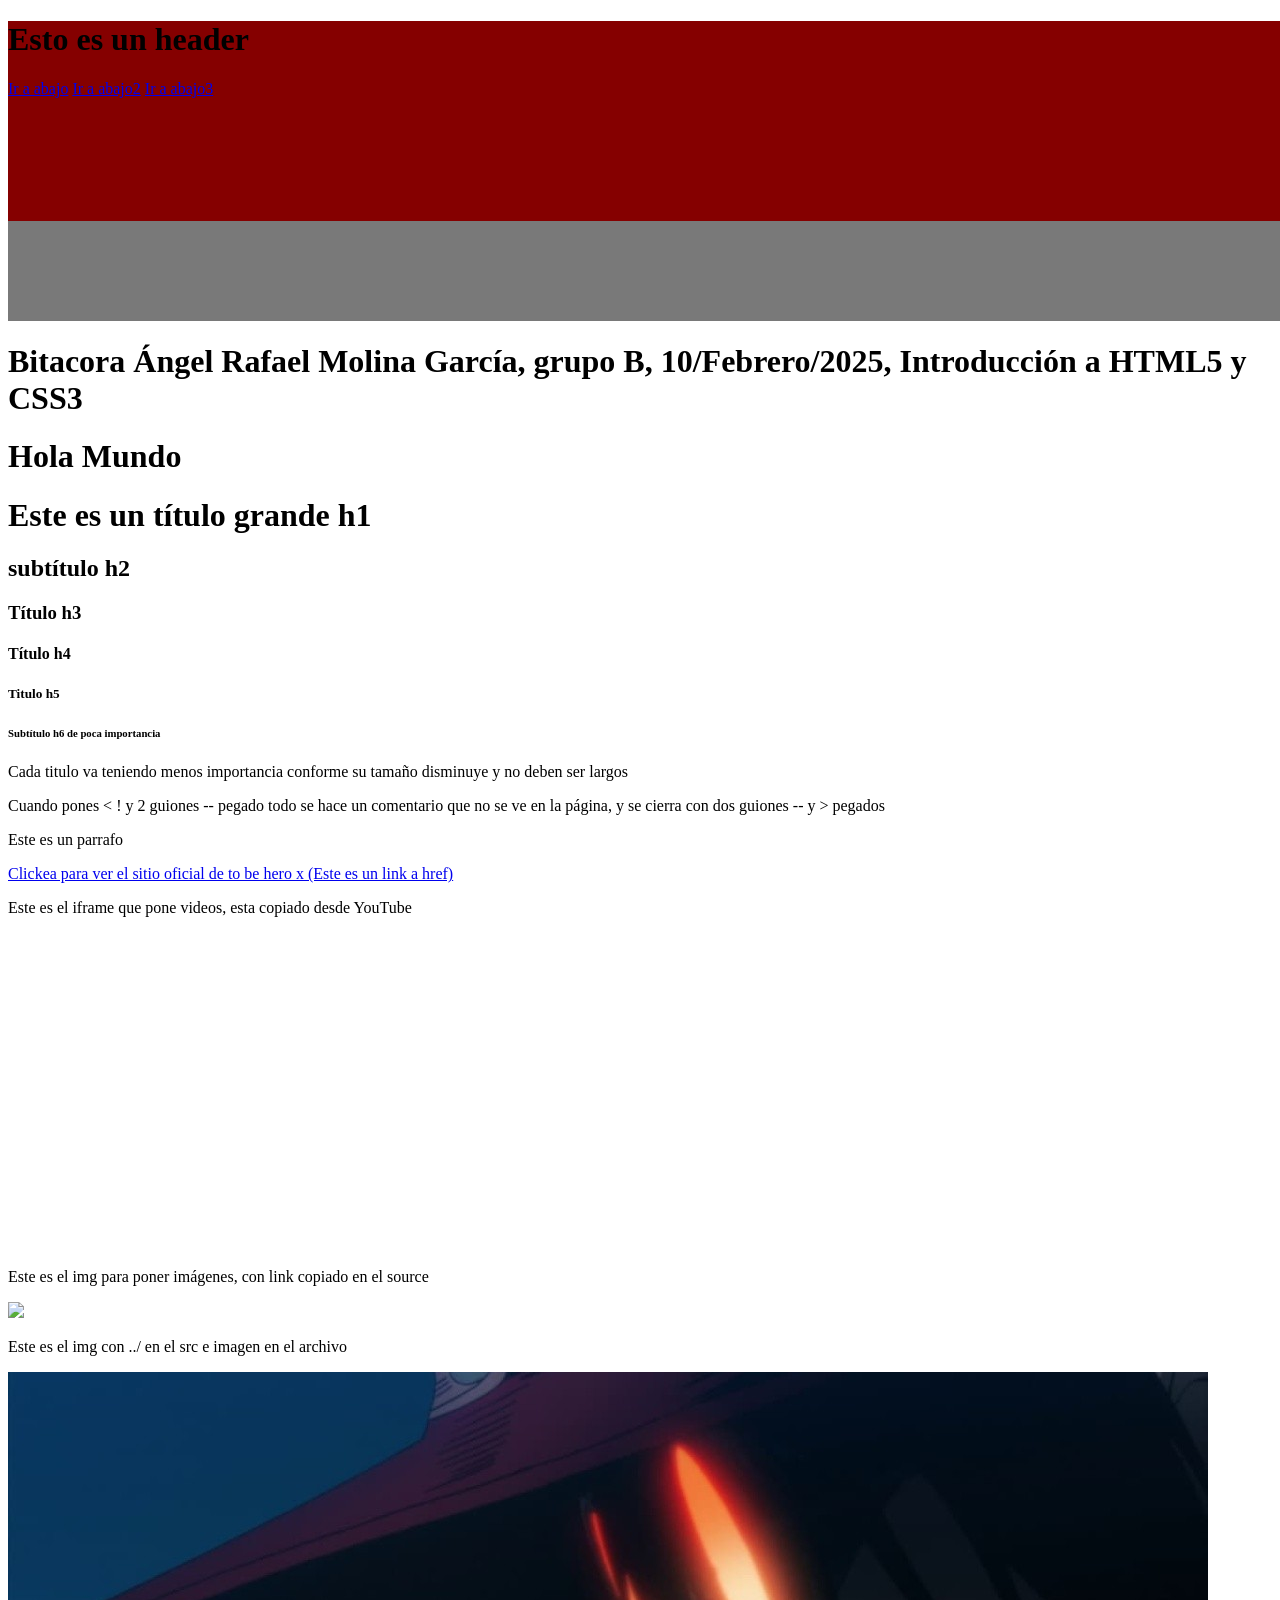
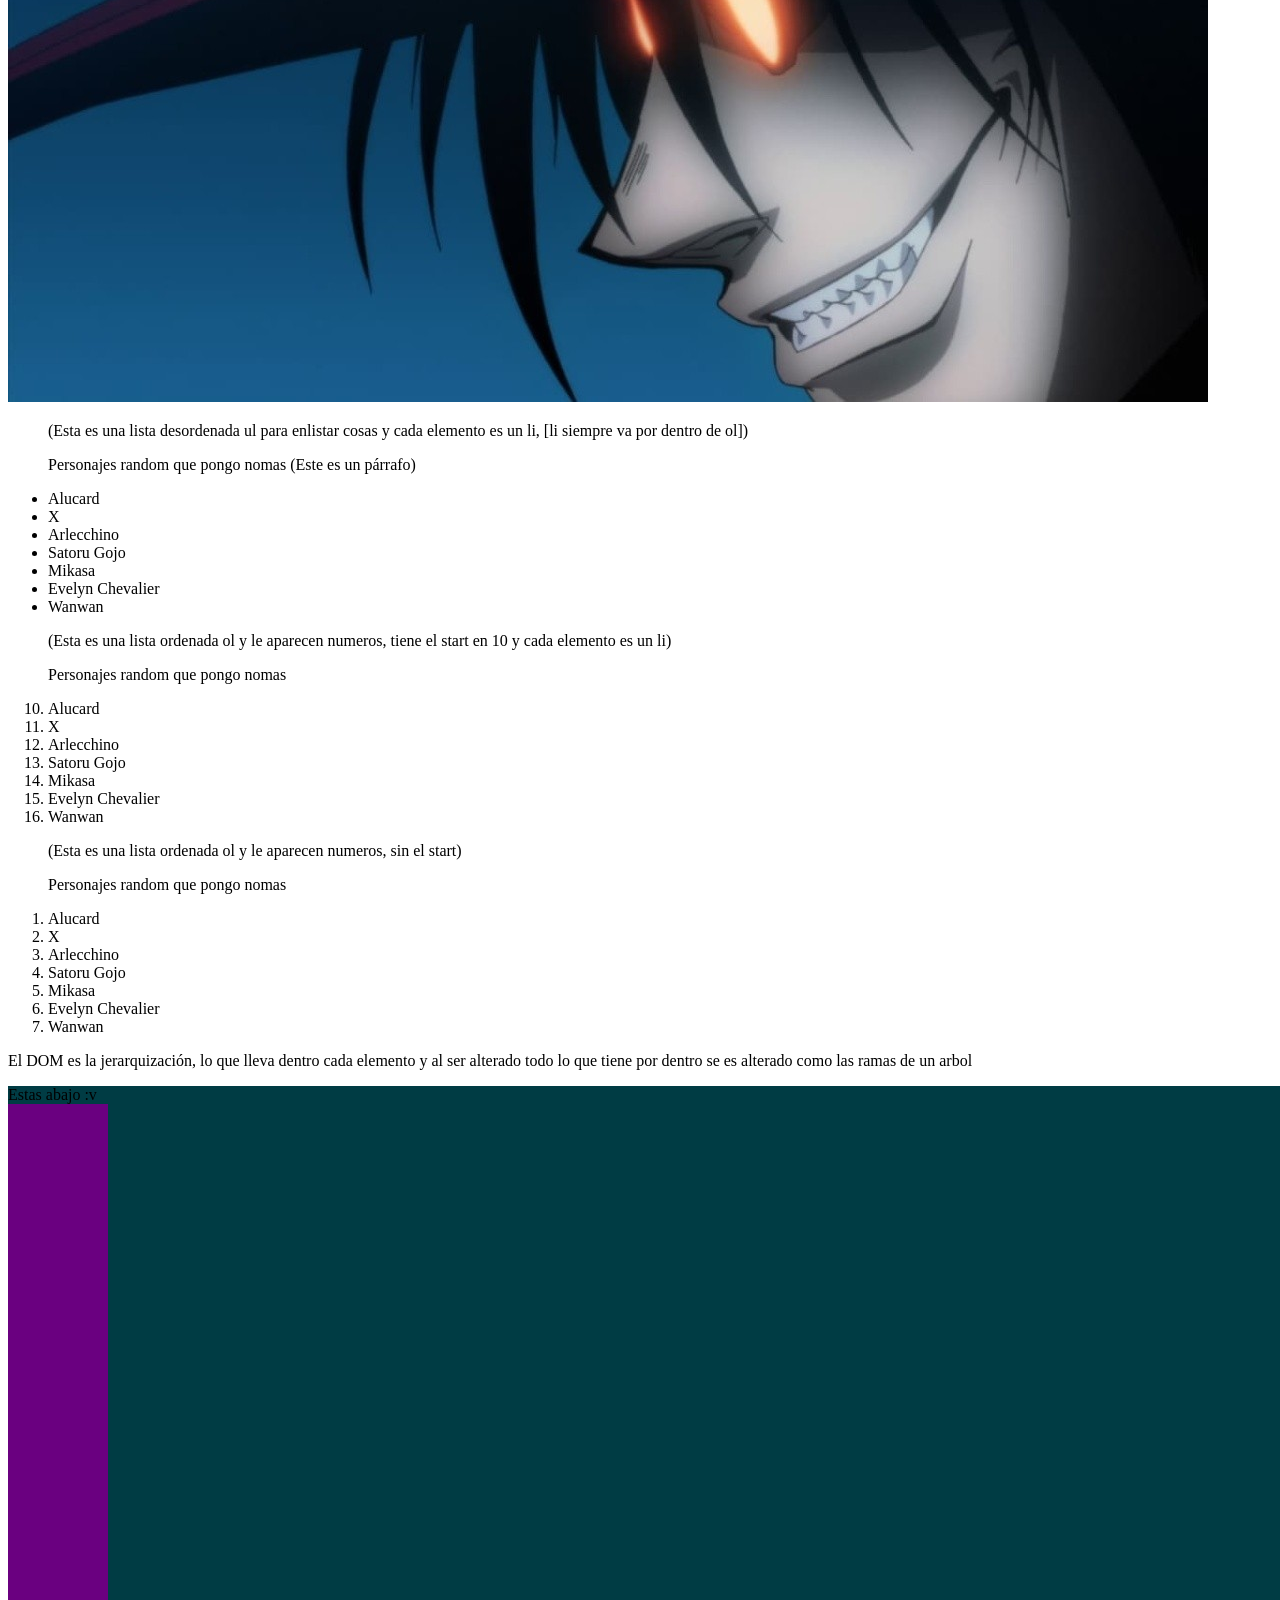
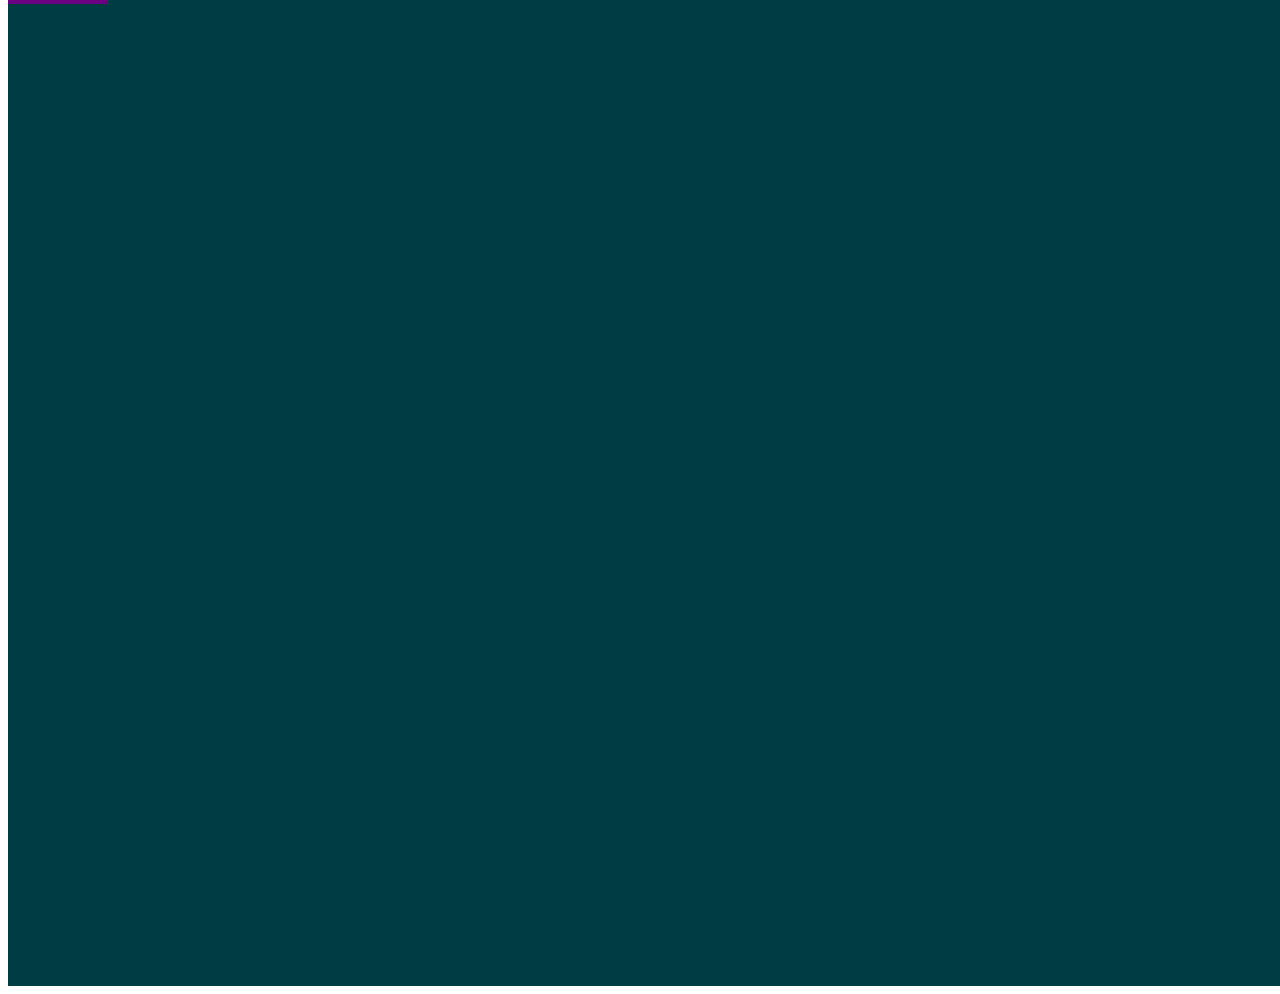
==== index.html @ 6786f983 "Add files via upload" ====
<!--Ángel Rafael Molina García, grupo B, 10/Febrero/2025, Introducción a HTML5 y CSS3-->
<!DOCTYPE html>
<html lang="es">
    <!--Siempre poner el idioma real en el lang para el SEO, "en" es de inglés y "es" es de Español-->
<head>
    <meta charset="UTF-8">
    <meta name="viewport" content="width=device-width, initial-scale=1.0">
    <title>Bitácora de Ángel Molina</title>
    <style>
        header{
            width: 1900px; height: 200px;
            background-color: rgb(133, 0, 0);
        }
        section{
            width: 1900px; height: 100px;
            background-color: rgb(121, 121, 121);
        }
        footer{
            width: 1900px; height: 1500px;
            background-color: rgb(0, 60, 68);
        }
        .hermano{
            width: 100px; height: 100px;
            background-color: rgb(106, 0, 128);
        }
    </style>
</head>
<body>
    <header>
        <h1>Esto es un header</h1>
        <a href="#portada1">Ir a abajo</a>
        <a href="#portada2">Ir a abajo2</a>
        <a href="#portada3">Ir a abajo3</a>
        <!--Siempre el # para llamar al div y que te lleve alli-->
    </header>
    
    <!--Header lo de hasta arriba, como un menu-->
    <section></section>
    <article></article>
    <h1>Bitacora Ángel Rafael Molina García, grupo B, 10/Febrero/2025, Introducción a HTML5 y CSS3</h1>
    <h1>Hola Mundo</h1>
    <h1>Este es un título grande h1</h1>
    <h2>subtítulo h2</h2>
    <h3>Título h3</h3>
    <h4>Título h4</h4>
    <h5>Titulo h5</h5>
    <h6>Subtítulo h6 de poca importancia</h6>
    <!--Cada titulo va teniendo menos importancia conforme su tamaño disminuye-->
    <p>Cada titulo va teniendo menos importancia conforme su tamaño disminuye y no deben ser largos</p>
    <p>Cuando pones < ! y 2 guiones -- pegado todo se hace un comentario que no se ve en la página, y se cierra con dos guiones -- y > pegados</p>
    <p>Este es un parrafo</p>
    <a href="https://tbhx.net/en/">Clickea para ver el sitio oficial de to be hero x (Este es un link a href)</a>
    <p>Este es el iframe que pone videos, esta copiado desde YouTube</p>
    <iframe width="560" height="315" src="https://www.youtube.com/embed/meQ-mCz0grY?si=AOb7Y0w6Y9oLa7ah" title="YouTube video player" frameborder="0" allow="accelerometer; autoplay; clipboard-write; encrypted-media; gyroscope; picture-in-picture; web-share" referrerpolicy="strict-origin-when-cross-origin" allowfullscreen></iframe>
    <p>Este es el img para poner imágenes, con link copiado en el source</p>
    <img src="https://i.blogs.es/ce436a/sakamoto-days/500_333.jpeg">
    <p>Este es el img con ../ en el src e imagen en el archivo</p>
    <img src="img/hellsing-datos-que-quizas-no-conocias-de-la-franquicia.jpg">

    <ul>(Esta es una lista desordenada ul para enlistar cosas y cada elemento es un li, [li siempre va por dentro de ol])
        <p>Personajes random que pongo nomas (Este es un párrafo)</p>
        <li>Alucard</li>
        <li>X</li>
        <li>Arlecchino</li>
        <li>Satoru Gojo</li>
        <li>Mikasa</li>
        <li>Evelyn Chevalier</li>
        <li>Wanwan</li> 
    </ul>
    <ol start="10">(Esta es una lista ordenada ol y le aparecen numeros, tiene el start en 10 y cada elemento es un li)
        <p>Personajes random que pongo nomas</p>
        <li>Alucard</li>
        <li>X</li>
        <li>Arlecchino</li>
        <li>Satoru Gojo</li>
        <li>Mikasa</li>
        <li>Evelyn Chevalier</li>
        <li>Wanwan</li> 
    </ol> <!--[DOM] li siempre va por dentro de ul o de ol-->
    <ol>(Esta es una lista ordenada ol y le aparecen numeros, sin el start)
        <p>Personajes random que pongo nomas</p>
        <li>Alucard</li>
        <li>X</li>
        <li>Arlecchino</li>
        <li>Satoru Gojo</li>
        <li>Mikasa</li>
        <li>Evelyn Chevalier</li>
        <li>Wanwan</li> 
    </ol>
    <p>El DOM es la jerarquización, lo que lleva dentro cada elemento y al ser alterado todo lo que tiene por dentro se es alterado como las ramas de un arbol</p>
    <footer>
         <div id="portada"> Estas abajo :v</div>
         <!--Con el id sirve para diferenciarlo, con sus propias caracteristicas-->
         <div class="hermano" id="portada1"></div>
         <div class="hermano" id="portada2"></div>
         <div class="hermano" id="portada3"></div>
         <div class="hermano"></div>
         <div class="hermano"></div>
        <!--div con class es por si se va a repetir varias veces con las mismas caracteristicas-->
        <!--Div siempre va debtro de otro, se penaliza por el SEO si no-->
    </footer>
</body>
</html>
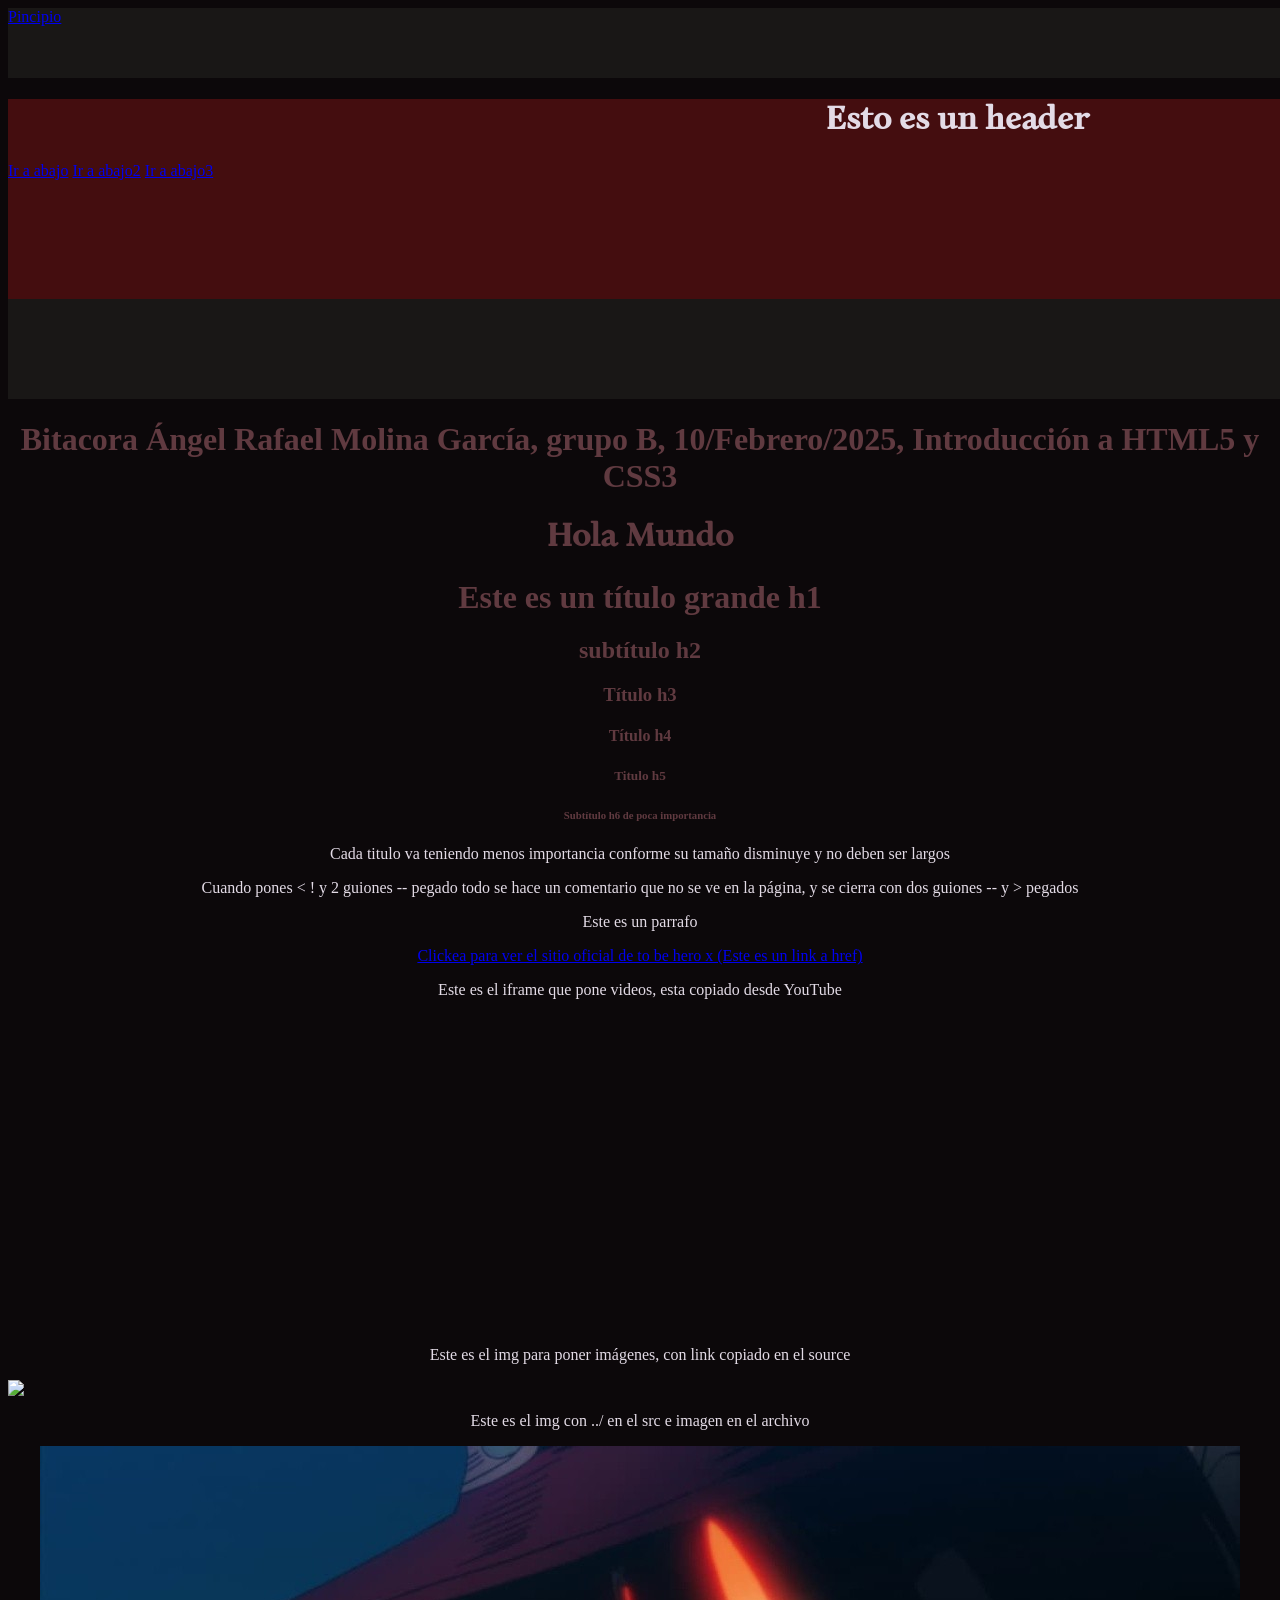
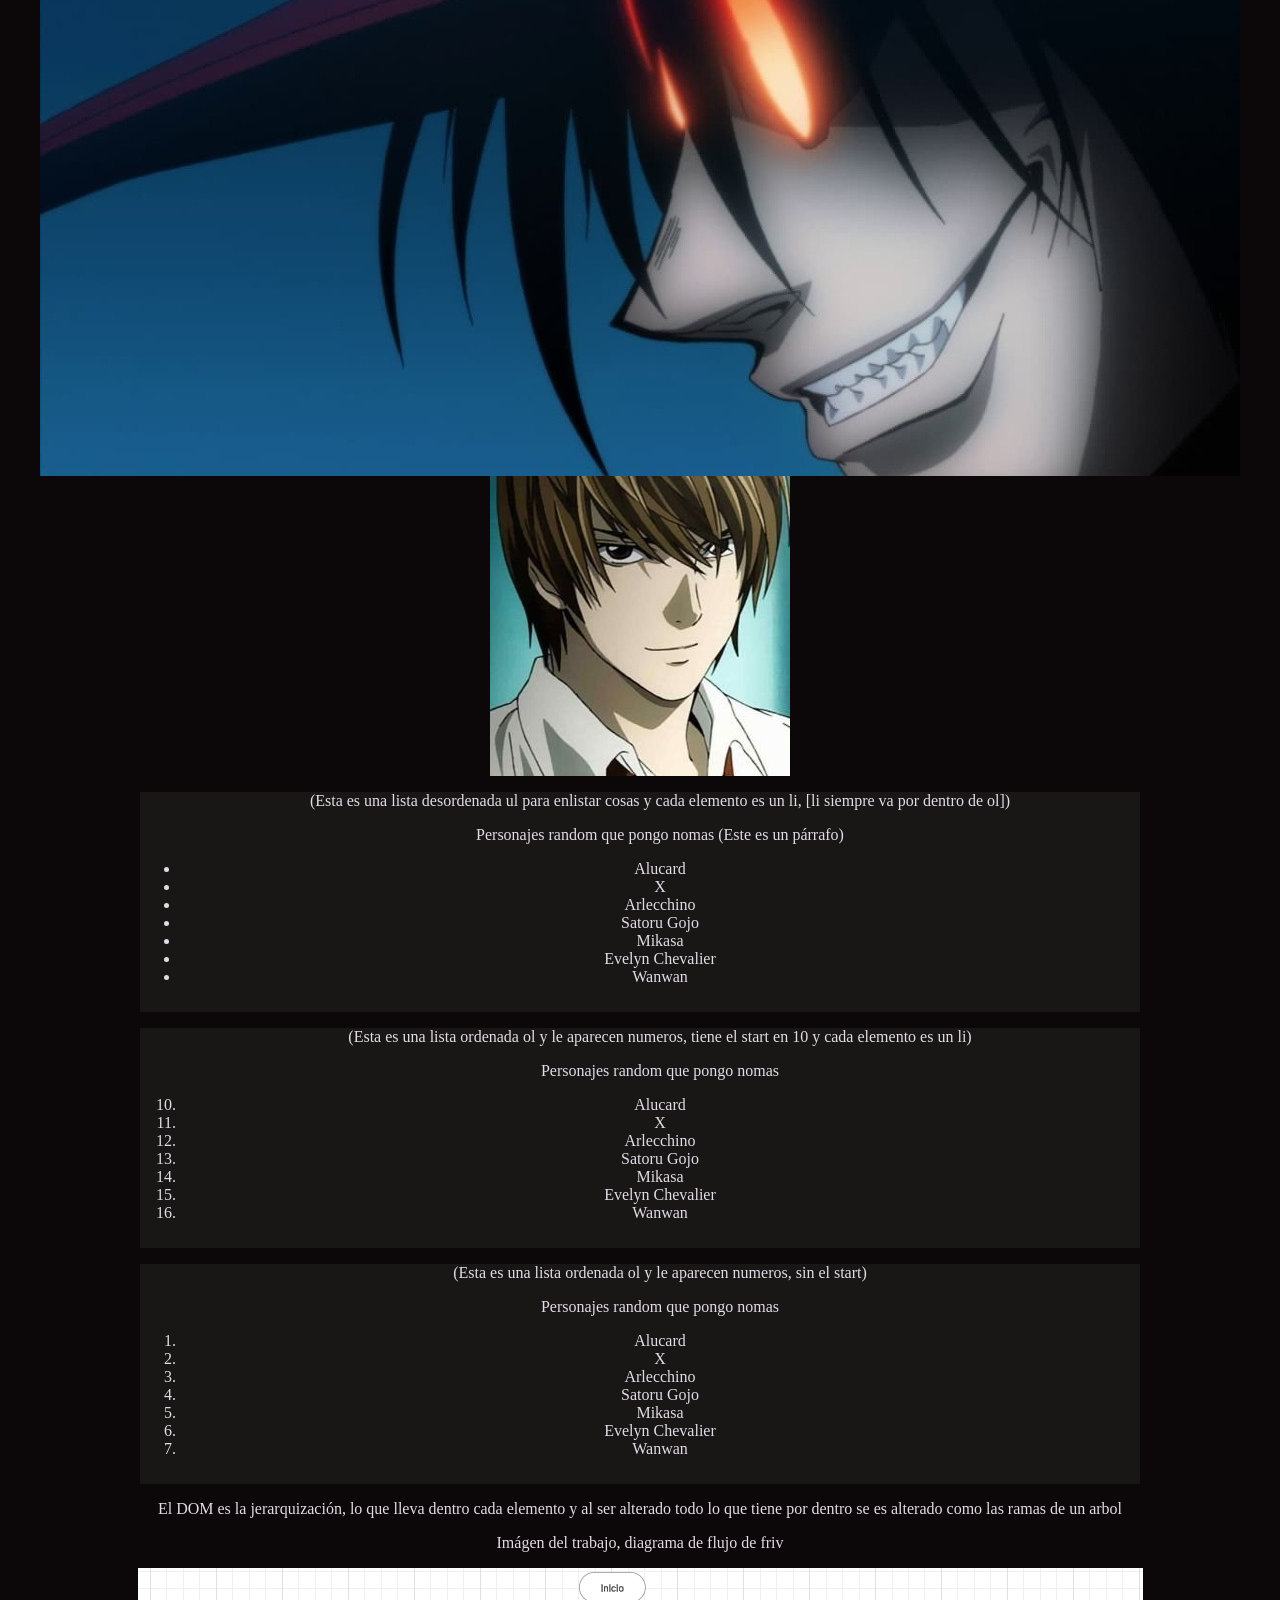
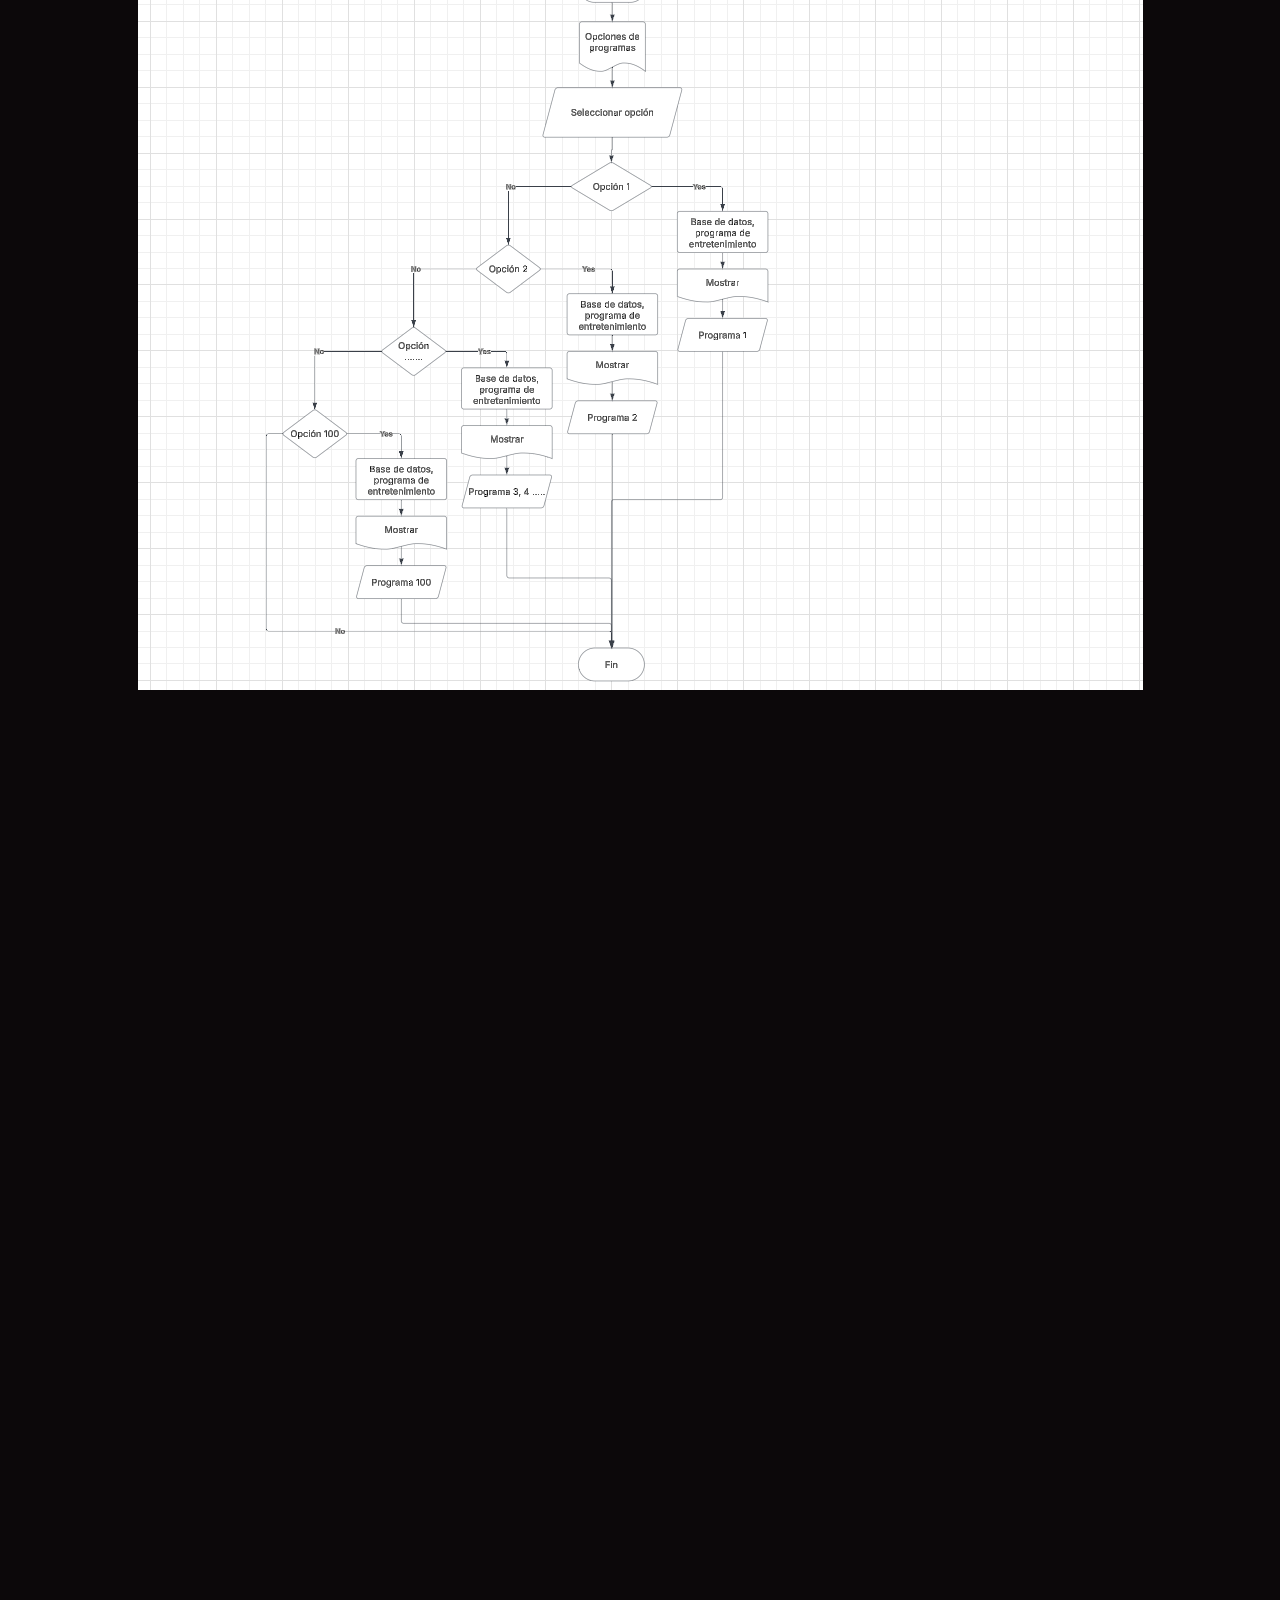
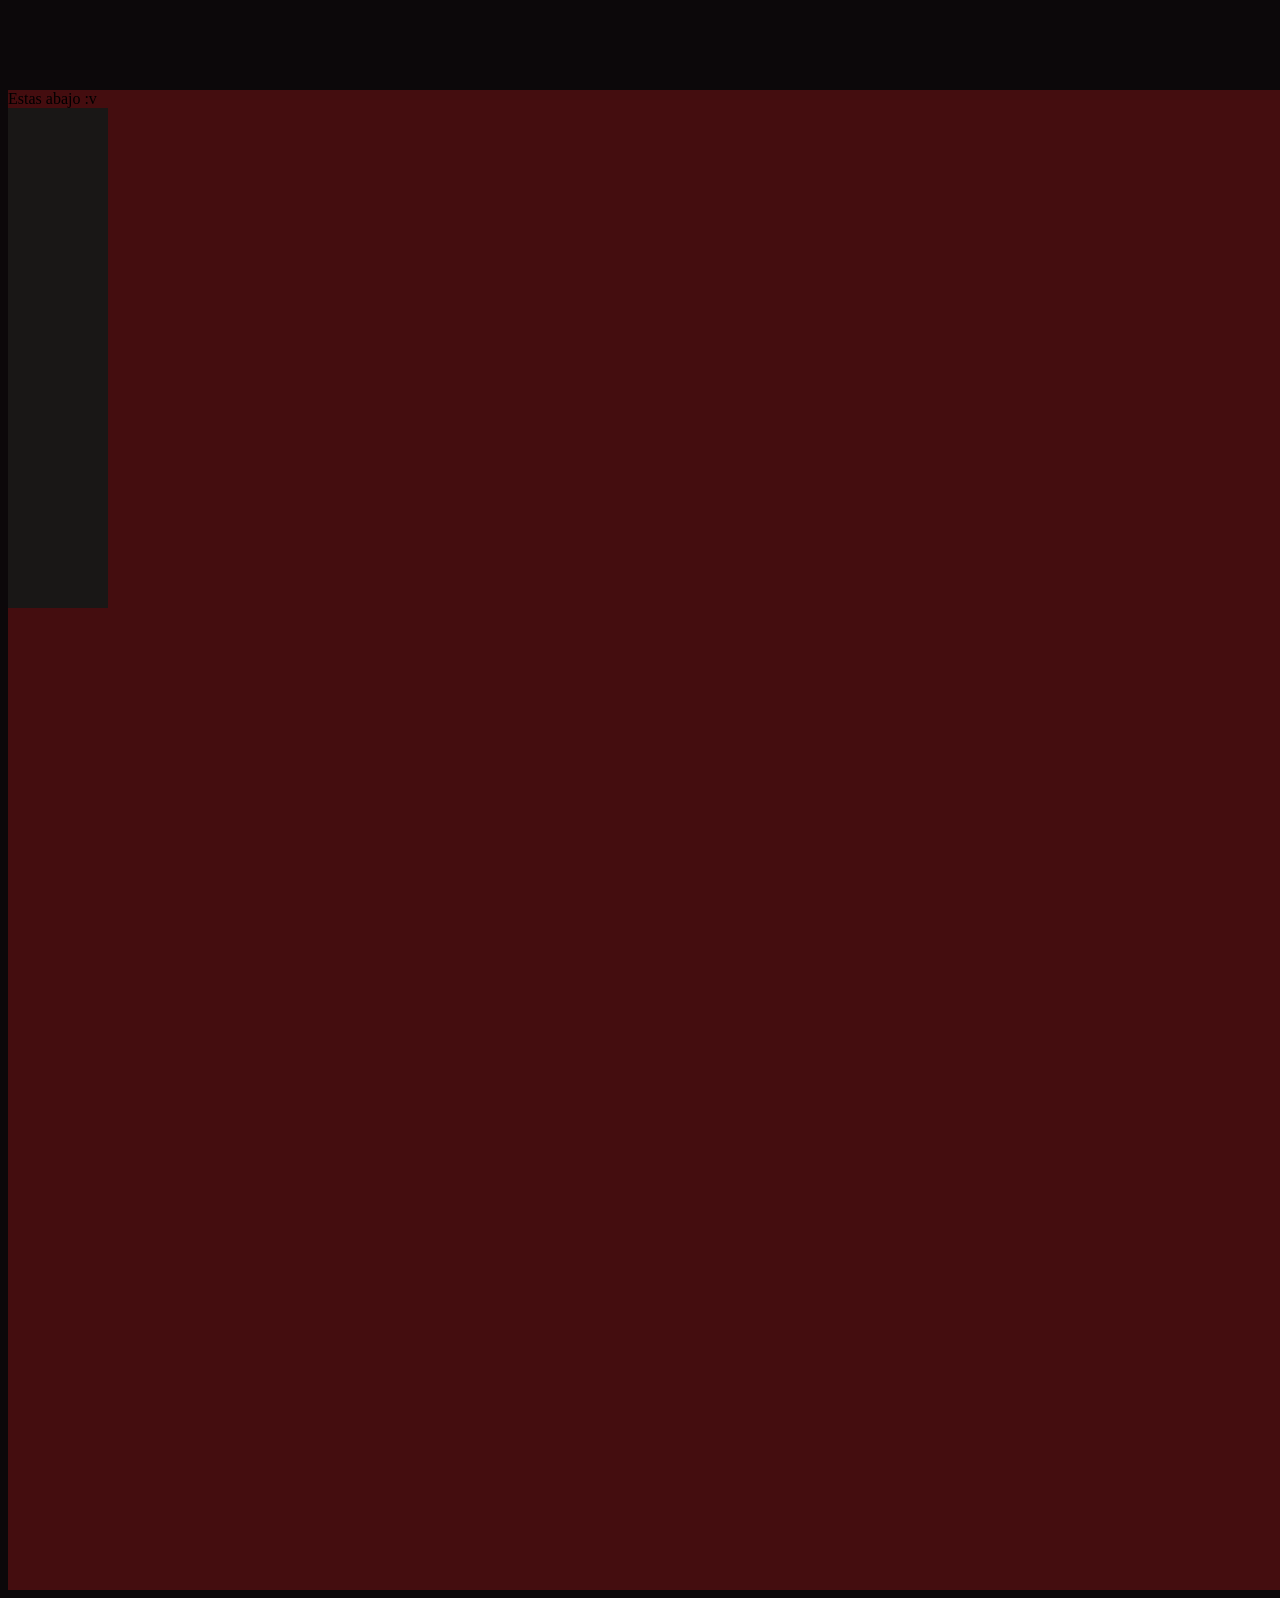
==== commit 40d4da2b: "Add files via upload" ====
--- a/index.html
+++ b/index.html
@@ -7,27 +7,120 @@
     <meta name="viewport" content="width=device-width, initial-scale=1.0">
     <title>Bitácora de Ángel Molina</title>
     <style>
+        @import url('https://fonts.googleapis.com/css2?family=Monomakh&display=swap');
         header{
             width: 1900px; height: 200px;
-            background-color: rgb(133, 0, 0);
+            background-color: #440D0F;
+        }
+        body {
+            background-color: #0C080A;
         }
         section{
             width: 1900px; height: 100px;
-            background-color: rgb(121, 121, 121);
+            background-color: #191716;
         }
         footer{
             width: 1900px; height: 1500px;
-            background-color: rgb(0, 60, 68);
+            background-color: #440D0F;
         }
         .hermano{
             width: 100px; height: 100px;
-            background-color: rgb(106, 0, 128);
+            background-color: #191716;
+        }
+        h1{
+            text-align: center;
+            color: #603A40;
+        }
+        h2{
+            text-align: center;
+            color: #603A40;
+        }
+        h3{
+            text-align: center;
+            color: #603A40;
+        }
+        h4{
+            text-align: center;
+            color: #603A40;
+        }
+        h5{
+            text-align: center;
+            color: #603A40;
+        }
+        h6{
+            text-align: center;
+            color: #603A40;
+        }
+        .prim {
+            color: #E3DBE6;
+            font-family: "Monomakh", serif;
+        }
+        .sec {
+            font-family: "Monomakh", serif;
+            color: #603A40;
+        }
+        .imgcentrada {
+            display: block;
+            margin-left: auto;
+            margin-right: auto;
+        }
+        .parr{
+            text-align: center;
+            color: #E3DBE6
+            
+        }
+        .link{
+            text-align: center;
+        }
+        li {
+            text-align: center;
+            color: #E3DBE6
+        }
+        ul {
+            text-align: center;
+            color: #E3DBE6
+        }
+        ol {
+            text-align: center;
+            color: #E3DBE6
+        }
+        .divs {
+            width: 1000px;
+            height: 220px;
+            margin-left: auto;
+            margin-right: auto;
+            background-color: #191716;
+        }
+        .menu {
+            width: 1900px; height: 70px;
+            position: sticky;
+            top: 0;
+            overflow: hidden;
+            background-color: #191716;
+            color: #603A40;
+        }
+        .vi1 {
+            text-align: left;
+            text-align: center;
+        }
+        .inf {
+            width: 1000px; height: 1000px;
+            background-repeat: no-repeat;
+            background-image: url(https://i.pinimg.com/736x/f2/4c/9e/f24c9e9c44f085a7e1f2f1bdac0088a8.jpg);
+            background-size: contain;
         }
     </style>
 </head>
 <body>
+    <div class="menu">
+        <a href="#arriba" class="vi1">Pincipio</a>
+        <a href=""></a>
+        <a href=""></a>
+        <a href=""></a>
+        <a href=""></a>
+    </div>
     <header>
-        <h1>Esto es un header</h1>
+        <h1 class="prim">Esto es un header</h1>
         <a href="#portada1">Ir a abajo</a>
         <a href="#portada2">Ir a abajo2</a>
         <a href="#portada3">Ir a abajo3</a>
@@ -35,10 +128,10 @@
     </header>
     
     <!--Header lo de hasta arriba, como un menu-->
-    <section></section>
+    <section id="arriba"></section>
     <article></article>
     <h1>Bitacora Ángel Rafael Molina García, grupo B, 10/Febrero/2025, Introducción a HTML5 y CSS3</h1>
-    <h1>Hola Mundo</h1>
+    <h1 class="sec">Hola Mundo</h1>
     <h1>Este es un título grande h1</h1>
     <h2>subtítulo h2</h2>
     <h3>Título h3</h3>
@@ -46,48 +139,72 @@
     <h5>Titulo h5</h5>
     <h6>Subtítulo h6 de poca importancia</h6>
     <!--Cada titulo va teniendo menos importancia conforme su tamaño disminuye-->
-    <p>Cada titulo va teniendo menos importancia conforme su tamaño disminuye y no deben ser largos</p>
-    <p>Cuando pones < ! y 2 guiones -- pegado todo se hace un comentario que no se ve en la página, y se cierra con dos guiones -- y > pegados</p>
-    <p>Este es un parrafo</p>
-    <a href="https://tbhx.net/en/">Clickea para ver el sitio oficial de to be hero x (Este es un link a href)</a>
-    <p>Este es el iframe que pone videos, esta copiado desde YouTube</p>
-    <iframe width="560" height="315" src="https://www.youtube.com/embed/meQ-mCz0grY?si=AOb7Y0w6Y9oLa7ah" title="YouTube video player" frameborder="0" allow="accelerometer; autoplay; clipboard-write; encrypted-media; gyroscope; picture-in-picture; web-share" referrerpolicy="strict-origin-when-cross-origin" allowfullscreen></iframe>
-    <p>Este es el img para poner imágenes, con link copiado en el source</p>
-    <img src="https://i.blogs.es/ce436a/sakamoto-days/500_333.jpeg">
-    <p>Este es el img con ../ en el src e imagen en el archivo</p>
-    <img src="img/hellsing-datos-que-quizas-no-conocias-de-la-franquicia.jpg">
+    <p class="parr">Cada titulo va teniendo menos importancia conforme su tamaño disminuye y no deben ser largos</p>
+    <p class="parr">Cuando pones < ! y 2 guiones -- pegado todo se hace un comentario que no se ve en la página, y se cierra con dos guiones -- y > pegados</p>
+    <p class="parr">Este es un parrafo</p>
+    <div class="link">
+        <a href="https://tbhx.net/en/" >Clickea para ver el sitio oficial de to be hero x (Este es un link a href)</a>
+    </div>
+        <p class="parr">Este es el iframe que pone videos, esta copiado desde YouTube</p>
+    <div>
+        <iframe width="560" height="315" src="https://www.youtube.com/embed/meQ-mCz0grY?si=AOb7Y0w6Y9oLa7ah" title="YouTube video player" frameborder="0" allow="accelerometer; autoplay; clipboard-write; encrypted-media; gyroscope; picture-in-picture; web-share" referrerpolicy="strict-origin-when-cross-origin" allowfullscreen class="imgcentrada"></iframe>
+    </div>
+    <p class="parr">Este es el img para poner imágenes, con link copiado en el source</p>
+    <div>
+        <img src="https://i.blogs.es/ce436a/sakamoto-days/500_333.jpeg" class="imgcentrada">
+    </div>
+    <p class="parr">Este es el img con ../ en el src e imagen en el archivo</p>
+    <img src="img/hellsing-datos-que-quizas-no-conocias-de-la-franquicia.jpg" class="imgcentrada">
+    <img src="img/Light Yagami.jpg" class="imgcentrada">
+    
+    <div class="divs">
+        <ul>(Esta es una lista desordenada ul para enlistar cosas y cada elemento es un li, [li siempre va por dentro de ol])
+            <p class="comentario">Personajes random que pongo nomas (Este es un párrafo)</p>
+            <div class="list">
+                <li>Alucard</li>
+                <li>X</li>
+                <li>Arlecchino</li>
+                <li>Satoru Gojo</li>
+                <li>Mikasa</li>
+                <li>Evelyn Chevalier</li>
+                <li>Wanwan</li> 
+            </div>    
+        </ul>
+    </div>
+    <div class="divs">
+        <ol start="10">(Esta es una lista ordenada ol y le aparecen numeros, tiene el start en 10 y cada elemento es un li)
+            <p class="comentario">Personajes random que pongo nomas</p>
+            <div class="list">
+                <li>Alucard</li>
+                <li>X</li>
+                <li>Arlecchino</li>
+                <li>Satoru Gojo</li>
+                <li>Mikasa</li>
+                <li>Evelyn Chevalier</li>
+                <li>Wanwan</li> 
+            </div>    
+        </ol> <!--[DOM] li siempre va por dentro de ul o de ol-->
+    </div>
+    <div class="divs">
+        <ol>(Esta es una lista ordenada ol y le aparecen numeros, sin el start)
+            <p class="comentario">Personajes random que pongo nomas</p>
+            <div class="list">
+                <li>Alucard</li>
+                <li>X</li>
+                <li>Arlecchino</li>
+                <li>Satoru Gojo</li>
+                <li>Mikasa</li>
+                <li>Evelyn Chevalier</li>
+                <li>Wanwan</li> 
+            </div>    
+         </ol>
+    </div>
+    <p class="parr">El DOM es la jerarquización, lo que lleva dentro cada elemento y al ser alterado todo lo que tiene por dentro se es alterado como las ramas de un arbol</p>
+    <p class="parr"> Imágen del trabajo, diagrama de flujo de friv</p>
+    <img src="img/Screenshot 2025-02-17 144253 1.png" class="imgcentrada">
+    <div class="inf">
 
-    <ul>(Esta es una lista desordenada ul para enlistar cosas y cada elemento es un li, [li siempre va por dentro de ol])
-        <p>Personajes random que pongo nomas (Este es un párrafo)</p>
-        <li>Alucard</li>
-        <li>X</li>
-        <li>Arlecchino</li>
-        <li>Satoru Gojo</li>
-        <li>Mikasa</li>
-        <li>Evelyn Chevalier</li>
-        <li>Wanwan</li> 
-    </ul>
-    <ol start="10">(Esta es una lista ordenada ol y le aparecen numeros, tiene el start en 10 y cada elemento es un li)
-        <p>Personajes random que pongo nomas</p>
-        <li>Alucard</li>
-        <li>X</li>
-        <li>Arlecchino</li>
-        <li>Satoru Gojo</li>
-        <li>Mikasa</li>
-        <li>Evelyn Chevalier</li>
-        <li>Wanwan</li> 
-    </ol> <!--[DOM] li siempre va por dentro de ul o de ol-->
-    <ol>(Esta es una lista ordenada ol y le aparecen numeros, sin el start)
-        <p>Personajes random que pongo nomas</p>
-        <li>Alucard</li>
-        <li>X</li>
-        <li>Arlecchino</li>
-        <li>Satoru Gojo</li>
-        <li>Mikasa</li>
-        <li>Evelyn Chevalier</li>
-        <li>Wanwan</li> 
-    </ol>
-    <p>El DOM es la jerarquización, lo que lleva dentro cada elemento y al ser alterado todo lo que tiene por dentro se es alterado como las ramas de un arbol</p>
+    </div>
     <footer>
          <div id="portada"> Estas abajo :v</div>
          <!--Con el id sirve para diferenciarlo, con sus propias caracteristicas-->
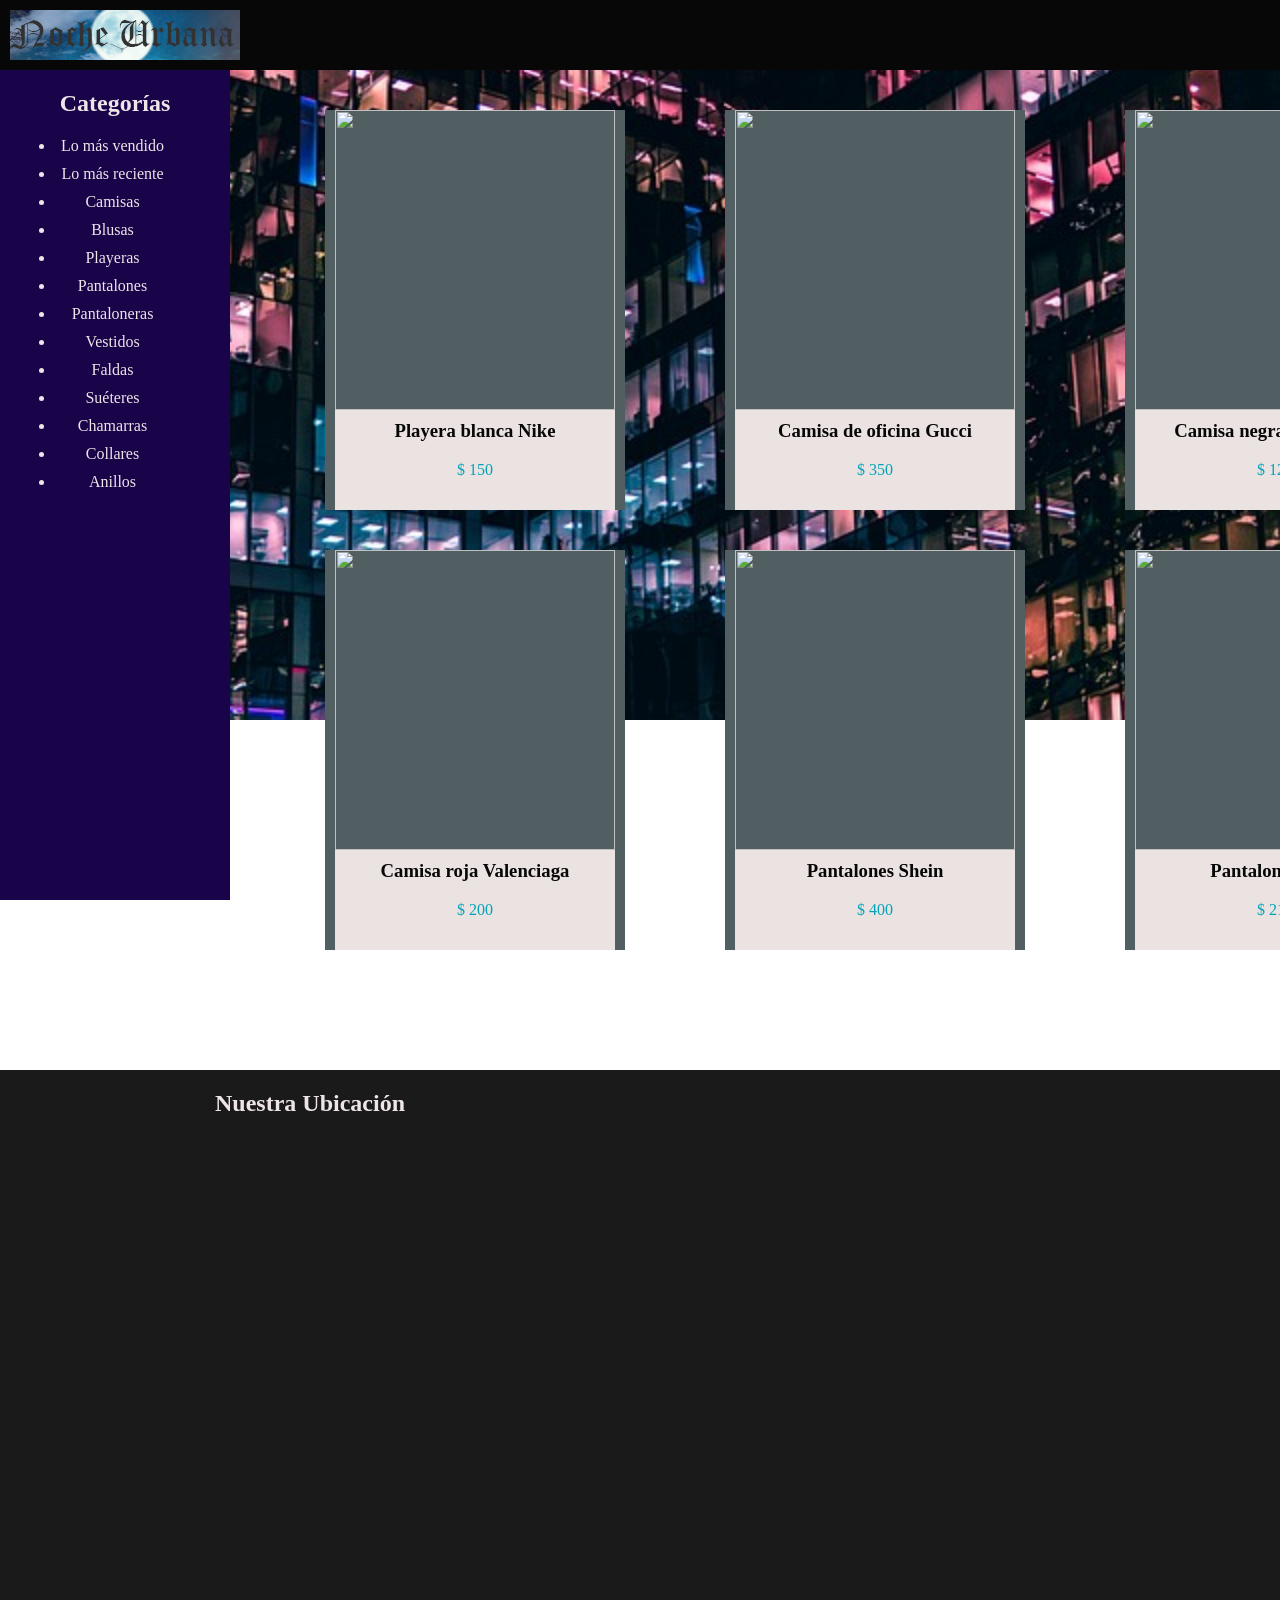
==== commit 7a65f77e: "Add files via upload" ====
--- a/index.html
+++ b/index.html
@@ -1,220 +1,255 @@
-<!--Ángel Rafael Molina García, grupo B, 10/Febrero/2025, Introducción a HTML5 y CSS3-->
+<!--21/Febrero/2025, Introducción a HTML5 y CSS3, Grupo B, Ángel Rafael Molina García, 248106-->
 <!DOCTYPE html>
 <html lang="es">
-    <!--Siempre poner el idioma real en el lang para el SEO, "en" es de inglés y "es" es de Español-->
 <head>
     <meta charset="UTF-8">
     <meta name="viewport" content="width=device-width, initial-scale=1.0">
-    <title>Bitácora de Ángel Molina</title>
+    <title>Proyecto 1</title>
     <style>
-        @import url('https://fonts.googleapis.com/css2?family=Monomakh&display=swap');
-        header{
-            width: 1900px; height: 200px;
-            background-color: #440D0F;
-        }
-        body {
-            background-color: #0C080A;
-        }
-        section{
-            width: 1900px; height: 100px;
-            background-color: #191716;
-        }
-        footer{
-            width: 1900px; height: 1500px;
-            background-color: #440D0F;
-        }
-        .hermano{
-            width: 100px; height: 100px;
-            background-color: #191716;
-        }
-        h1{
-            text-align: center;
-            color: #603A40;
-        }
-        h2{
-            text-align: center;
-            color: #603A40;
-        }
-        h3{
-            text-align: center;
-            color: #603A40;
-        }
-        h4{
-            text-align: center;
-            color: #603A40;
-        }
-        h5{
-            text-align: center;
-            color: #603A40;
-        }
-        h6{
-            text-align: center;
-            color: #603A40;
-        }
-        .prim {
-            color: #E3DBE6;
-            font-family: "Monomakh", serif;
-        }
-        .sec {
-            font-family: "Monomakh", serif;
-            color: #603A40;
-        }
-        .imgcentrada {
-            display: block;
-            margin-left: auto;
-            margin-right: auto;
-        }
-        .parr{
-            text-align: center;
-            color: #E3DBE6
-            
-        }
-        .link{
-            text-align: center;
-        }
-        li {
-            text-align: center;
-            color: #E3DBE6
-        }
-        ul {
-            text-align: center;
-            color: #E3DBE6
-        }
-        ol {
-            text-align: center;
-            color: #E3DBE6
-        }
-        .divs {
-            width: 1000px;
-            height: 220px;
-            margin-left: auto;
-            margin-right: auto;
-            background-color: #191716;
-        }
-        .menu {
-            width: 1900px; height: 70px;
+        .menu1{
+            background-color: #070707;
+            width: 1920px;
+            height: 70px;
             position: sticky;
             top: 0;
             overflow: hidden;
-            background-color: #191716;
-            color: #603A40;
-        }
-        .vi1 {
-            text-align: left;
-            text-align: center;
-        }
-        .inf {
-            width: 1000px; height: 1000px;
+        }
+        .simbolo {
+            width: 230px;
+            height: 50px;
+            margin-top: 10px;
+            margin-left: 10px;
+            margin-right: 10px;
+            background-image: url(imgs/logo.jpg);
+        }
+        .fondoprincipal {
+            margin: 0;
+            background-image: url(imgs/fondo1.jpg);
             background-repeat: no-repeat;
-            background-image: url(https://i.pinimg.com/736x/f2/4c/9e/f24c9e9c44f085a7e1f2f1bdac0088a8.jpg);
+            width: 1920px;
+            height: 1150px;
             background-size: contain;
+        }
+        .menu2{
+            background-color: #190349;
+            width: 230px; height: 830px;
+            position: sticky;
+            left: 0;
+            top: 70px;
+            overflow: hidden;            
+        }
+        .abajo {
+            width: 1920px;
+            height: 550px;
+            background-color: #1B1A1A;
+            overflow: hidden;     
+        }
+        .todo {
+            width: 1920px;
+            height: 1000px;
+        }
+        .productos {
+            width: 1690px;
+            height: 880px;
+            margin-top: -800px;
+            margin-left: 230px;
+
+        }
+        .textocentrado {
+            text-align: center;
+            color: #EEE5E9;
+            margin-top: 10;
+        }
+        .categ {
+            text-align: center;
+            color: #EEE5E9;
+            margin-left: 15px;
+            margin-right: 60px;
+        }
+        .mapa {
+            width: 600px;
+            height: 200px;
+            margin-left: 10px;
+        }
+        .ubic {
+            color: #EEE5E9;
+            text-align: center;
+        }
+        .categs {
+            color: #EEE5E9;
+            text-align: center;
+            margin-top: 10px;
+        }
+        .mitadarriba {
+            width: 1600px;
+            height: 420px;
+            margin-left: 45px;
+            margin-right: 45px;
+            margin-bottom: 20px;
+        }
+        .mitadabajo {
+            width: 1600px;
+            height: 420px;
+            margin-left: 45px;
+            margin-right: 45px;
+            margin-bottom: 20px;
+        }
+        .articulos {
+            width: 300px;
+            height: 400px;
+            margin-top: 10px;
+            margin-bottom: 10px;
+            margin-left: 50px;
+            margin-right: 50px;
+            background-color: #515E62;
+            float: left;
+        }
+        .imagenarticulo {
+            width: 280px;
+            height: 300px;
+            margin-left: 10px;
+            margin-right: 10px;
+        }
+        .info {
+            width: 280px;
+            height: 100px;
+            margin-left: 10px;
+            margin-right: 10px;
+            background-color: #EBE3E2;
+            overflow: hidden;
+        }
+        .articulo {
+            width: 280px;
+            height: 300px;
+        }
+        .lainf {
+            text-align: center;
+            color: #070707;
+            margin-top: 10px;
+        }
+        .precio {
+            text-align: center;
+            color: #04A2B6
+
         }
     </style>
 </head>
-<body>
-    <div class="menu">
-        <a href="#arriba" class="vi1">Pincipio</a>
-        <a href=""></a>
-        <a href=""></a>
-        <a href=""></a>
-        <a href=""></a>
+<body class="fondoprincipal">
+    <header class="menu1">
+        <div class="simbolo">
+           
+        </div>
+        <div class="extra">
+
+        </div>
+    </header>
+    <div class="todo">
+        <div class="menu2">
+            <h2 class="textocentrado">Categorías</h2>
+            <ul class="categ">
+                <li class="categs">Lo más vendido</li>
+                <li class="categs">Lo más reciente</li>
+                <li class="categs">Camisas</li>
+                <li class="categs">Blusas</li>
+                <li class="categs">Playeras</li>
+                <li class="categs">Pantalones</li>
+                <li class="categs">Pantaloneras</li>
+                <li class="categs">Vestidos</li>
+                <li class="categs">Faldas</li>
+                <li class="categs">Suéteres</li>
+                <li class="categs">Chamarras</li>
+                <li class="categs">Collares</li>
+                <li class="categs">Anillos</li>
+            </ul>
+        </div>
+        <div class="productos">
+           <div class="mitadarriba">
+                <div class="articulos">
+                    <div class="imagenarticulo">
+                        <img class="articulo" src="https://cdn.pixabay.com/photo/2024/01/20/01/54/ai-generated-8520248_640.jpg" alt="">
+                    </div>
+                    <div class="info">
+                        <h3 class="lainf">Playera blanca Nike</h3>
+                        <p class="precio">$ 150</p>
+
+                    </div>
+                </div>
+                <div class="articulos">
+                    <div class="imagenarticulo">
+                        <img class="articulo" src="https://cdn.pixabay.com/photo/2022/12/06/13/25/male-portrait-7638970_640.jpg" alt="">
+                    </div>
+                    <div class="info">
+                        <h3 class="lainf">Camisa de oficina Gucci</h3>
+                        <p class="precio">$ 350</p>
+                    </div>
+                </div>
+                <div class="articulos">
+                    <div class="imagenarticulo">
+                        <img class="articulo" src="https://cdn.pixabay.com/photo/2024/01/20/01/50/ai-generated-8520198_640.jpg" alt="">
+                    </div>
+                    <div class="info">
+                        <h3 class="lainf">Camisa negra Valenciaga</h3>
+                        <p class="precio">$ 120</p>
+
+                    </div>
+                </div>
+                <div class="articulos">
+                    <div class="imagenarticulo">
+                        <img class="articulo" src="https://cdn.pixabay.com/photo/2018/01/01/15/31/woman-3054364_640.jpg" alt="">
+                    </div>
+                    <div class="info">
+                        <h3 class="lainf">Camisa Saint Laurent</h3>
+                        <p class="precio">$ 190</p>
+
+                    </div>
+                </div>
+           </div>
+           <div class="mitadabajo">
+                <div class="articulos">
+                    <div class="imagenarticulo">
+                         <img class="articulo" src="https://cdn.pixabay.com/photo/2020/01/25/11/07/woman-4792227_640.jpg" alt="">
+                    </div>
+                <div class="info">
+                    <h3 class="lainf">Camisa roja Valenciaga</h3>
+                    <p class="precio">$ 200</p>
+                </div>
+                </div>
+                    <div class="articulos">
+                        <div class="imagenarticulo">
+                            <img class="articulo" src="https://cdn.pixabay.com/photo/2016/11/22/19/02/bag-1850053_640.jpg" alt="">
+                    </div>
+                    <div class="info">
+                        <h3 class="lainf">Pantalones Shein</h3>
+                        <p class="precio">$ 400</p>
+                    </div>
+                </div>
+                <div class="articulos">
+                    <div class="imagenarticulo">
+                        <img class="articulo" src="https://cdn.pixabay.com/photo/2020/03/02/12/13/jeans-4895573_1280.jpg" alt="">
+                    </div>
+                    <div class="info">
+                        <h3 class="lainf">Pantalones Nike</h3>
+                        <p class="precio">$ 210</p>
+                    </div>
+                </div>
+                <div class="articulos">
+                    <div class="imagenarticulo">
+                        <img class="articulo" src="https://cdn.pixabay.com/photo/2023/10/22/15/05/woman-8334200_640.jpg" alt="">
+                    </div>
+                    <div class="info">
+                        <h3 class="lainf">Vestido Rojo Shein</h3>
+                        <p class="precio">$ 450</p>
+                    </div>
+                </div>
+            </div>
+        </div>
     </div>
-    <header>
-        <h1 class="prim">Esto es un header</h1>
-        <a href="#portada1">Ir a abajo</a>
-        <a href="#portada2">Ir a abajo2</a>
-        <a href="#portada3">Ir a abajo3</a>
-        <!--Siempre el # para llamar al div y que te lleve alli-->
-    </header>
-    
-    <!--Header lo de hasta arriba, como un menu-->
-    <section id="arriba"></section>
-    <article></article>
-    <h1>Bitacora Ángel Rafael Molina García, grupo B, 10/Febrero/2025, Introducción a HTML5 y CSS3</h1>
-    <h1 class="sec">Hola Mundo</h1>
-    <h1>Este es un título grande h1</h1>
-    <h2>subtítulo h2</h2>
-    <h3>Título h3</h3>
-    <h4>Título h4</h4>
-    <h5>Titulo h5</h5>
-    <h6>Subtítulo h6 de poca importancia</h6>
-    <!--Cada titulo va teniendo menos importancia conforme su tamaño disminuye-->
-    <p class="parr">Cada titulo va teniendo menos importancia conforme su tamaño disminuye y no deben ser largos</p>
-    <p class="parr">Cuando pones < ! y 2 guiones -- pegado todo se hace un comentario que no se ve en la página, y se cierra con dos guiones -- y > pegados</p>
-    <p class="parr">Este es un parrafo</p>
-    <div class="link">
-        <a href="https://tbhx.net/en/" >Clickea para ver el sitio oficial de to be hero x (Este es un link a href)</a>
-    </div>
-        <p class="parr">Este es el iframe que pone videos, esta copiado desde YouTube</p>
-    <div>
-        <iframe width="560" height="315" src="https://www.youtube.com/embed/meQ-mCz0grY?si=AOb7Y0w6Y9oLa7ah" title="YouTube video player" frameborder="0" allow="accelerometer; autoplay; clipboard-write; encrypted-media; gyroscope; picture-in-picture; web-share" referrerpolicy="strict-origin-when-cross-origin" allowfullscreen class="imgcentrada"></iframe>
-    </div>
-    <p class="parr">Este es el img para poner imágenes, con link copiado en el source</p>
-    <div>
-        <img src="https://i.blogs.es/ce436a/sakamoto-days/500_333.jpeg" class="imgcentrada">
-    </div>
-    <p class="parr">Este es el img con ../ en el src e imagen en el archivo</p>
-    <img src="img/hellsing-datos-que-quizas-no-conocias-de-la-franquicia.jpg" class="imgcentrada">
-    <img src="img/Light Yagami.jpg" class="imgcentrada">
-    
-    <div class="divs">
-        <ul>(Esta es una lista desordenada ul para enlistar cosas y cada elemento es un li, [li siempre va por dentro de ol])
-            <p class="comentario">Personajes random que pongo nomas (Este es un párrafo)</p>
-            <div class="list">
-                <li>Alucard</li>
-                <li>X</li>
-                <li>Arlecchino</li>
-                <li>Satoru Gojo</li>
-                <li>Mikasa</li>
-                <li>Evelyn Chevalier</li>
-                <li>Wanwan</li> 
-            </div>    
-        </ul>
-    </div>
-    <div class="divs">
-        <ol start="10">(Esta es una lista ordenada ol y le aparecen numeros, tiene el start en 10 y cada elemento es un li)
-            <p class="comentario">Personajes random que pongo nomas</p>
-            <div class="list">
-                <li>Alucard</li>
-                <li>X</li>
-                <li>Arlecchino</li>
-                <li>Satoru Gojo</li>
-                <li>Mikasa</li>
-                <li>Evelyn Chevalier</li>
-                <li>Wanwan</li> 
-            </div>    
-        </ol> <!--[DOM] li siempre va por dentro de ul o de ol-->
-    </div>
-    <div class="divs">
-        <ol>(Esta es una lista ordenada ol y le aparecen numeros, sin el start)
-            <p class="comentario">Personajes random que pongo nomas</p>
-            <div class="list">
-                <li>Alucard</li>
-                <li>X</li>
-                <li>Arlecchino</li>
-                <li>Satoru Gojo</li>
-                <li>Mikasa</li>
-                <li>Evelyn Chevalier</li>
-                <li>Wanwan</li> 
-            </div>    
-         </ol>
-    </div>
-    <p class="parr">El DOM es la jerarquización, lo que lleva dentro cada elemento y al ser alterado todo lo que tiene por dentro se es alterado como las ramas de un arbol</p>
-    <p class="parr"> Imágen del trabajo, diagrama de flujo de friv</p>
-    <img src="img/Screenshot 2025-02-17 144253 1.png" class="imgcentrada">
-    <div class="inf">
-
-    </div>
-    <footer>
-         <div id="portada"> Estas abajo :v</div>
-         <!--Con el id sirve para diferenciarlo, con sus propias caracteristicas-->
-         <div class="hermano" id="portada1"></div>
-         <div class="hermano" id="portada2"></div>
-         <div class="hermano" id="portada3"></div>
-         <div class="hermano"></div>
-         <div class="hermano"></div>
-        <!--div con class es por si se va a repetir varias veces con las mismas caracteristicas-->
-        <!--Div siempre va debtro de otro, se penaliza por el SEO si no-->
+    <footer class="abajo">
+        <div class="mapa">
+            <h2 class="ubic">Nuestra Ubicación</h2>
+            <iframe src="https://www.google.com/maps/embed?pb=!1m18!1m12!1m3!1d414590.7211988997!2d139.8983626437547!3d35.72646422902198!2m3!1f0!2f0!3f0!3m2!1i1024!2i768!4f13.1!3m3!1m2!1s0x60229ac1c8eec4df%3A0x689c0bdcac1d91e6!2sChiba%2C%20Prefectura%20de%20Chiba%2C%20Jap%C3%B3n!5e0!3m2!1ses-419!2smx!4v1740775387170!5m2!1ses-419!2smx" width="600" height="450" style="border:0;" allowfullscreen="" loading="lazy" referrerpolicy="no-referrer-when-downgrade"></iframe>
+        </div>
+ 
     </footer>
 </body>
-</html>+</html>
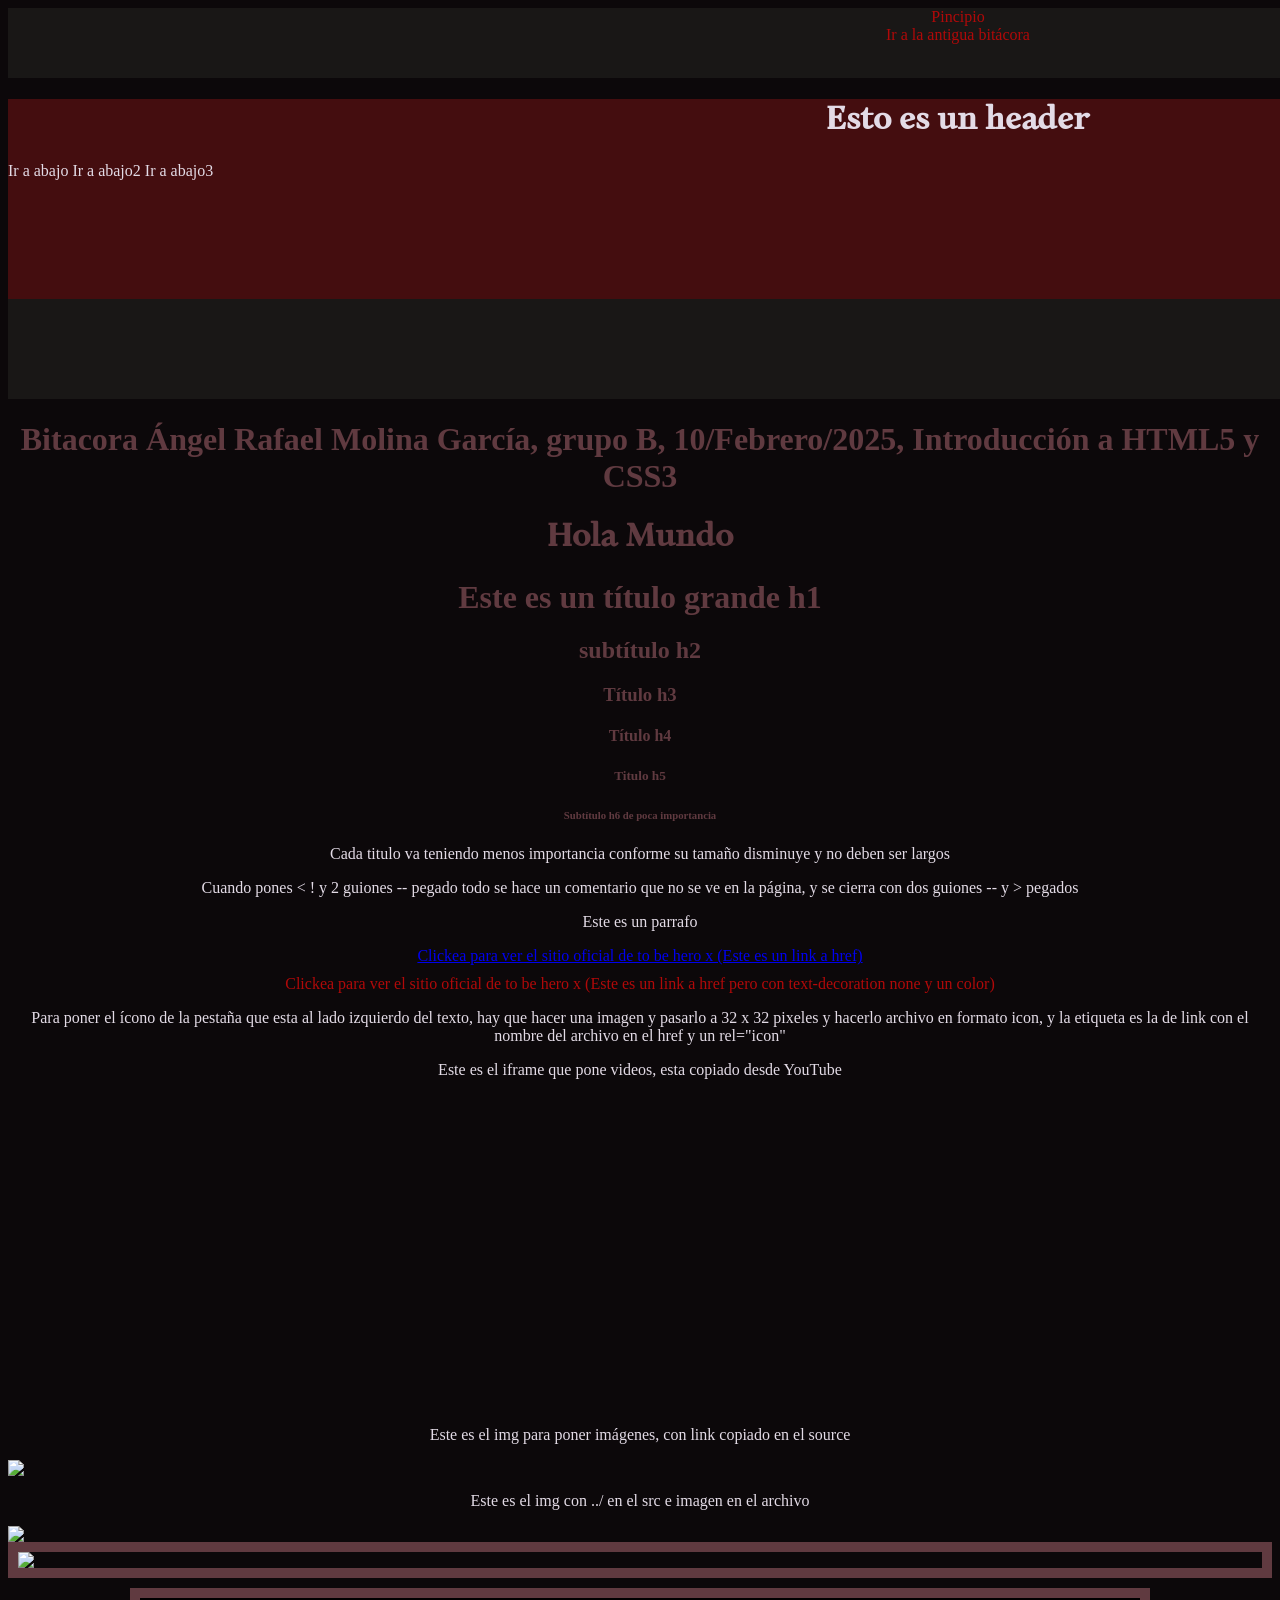
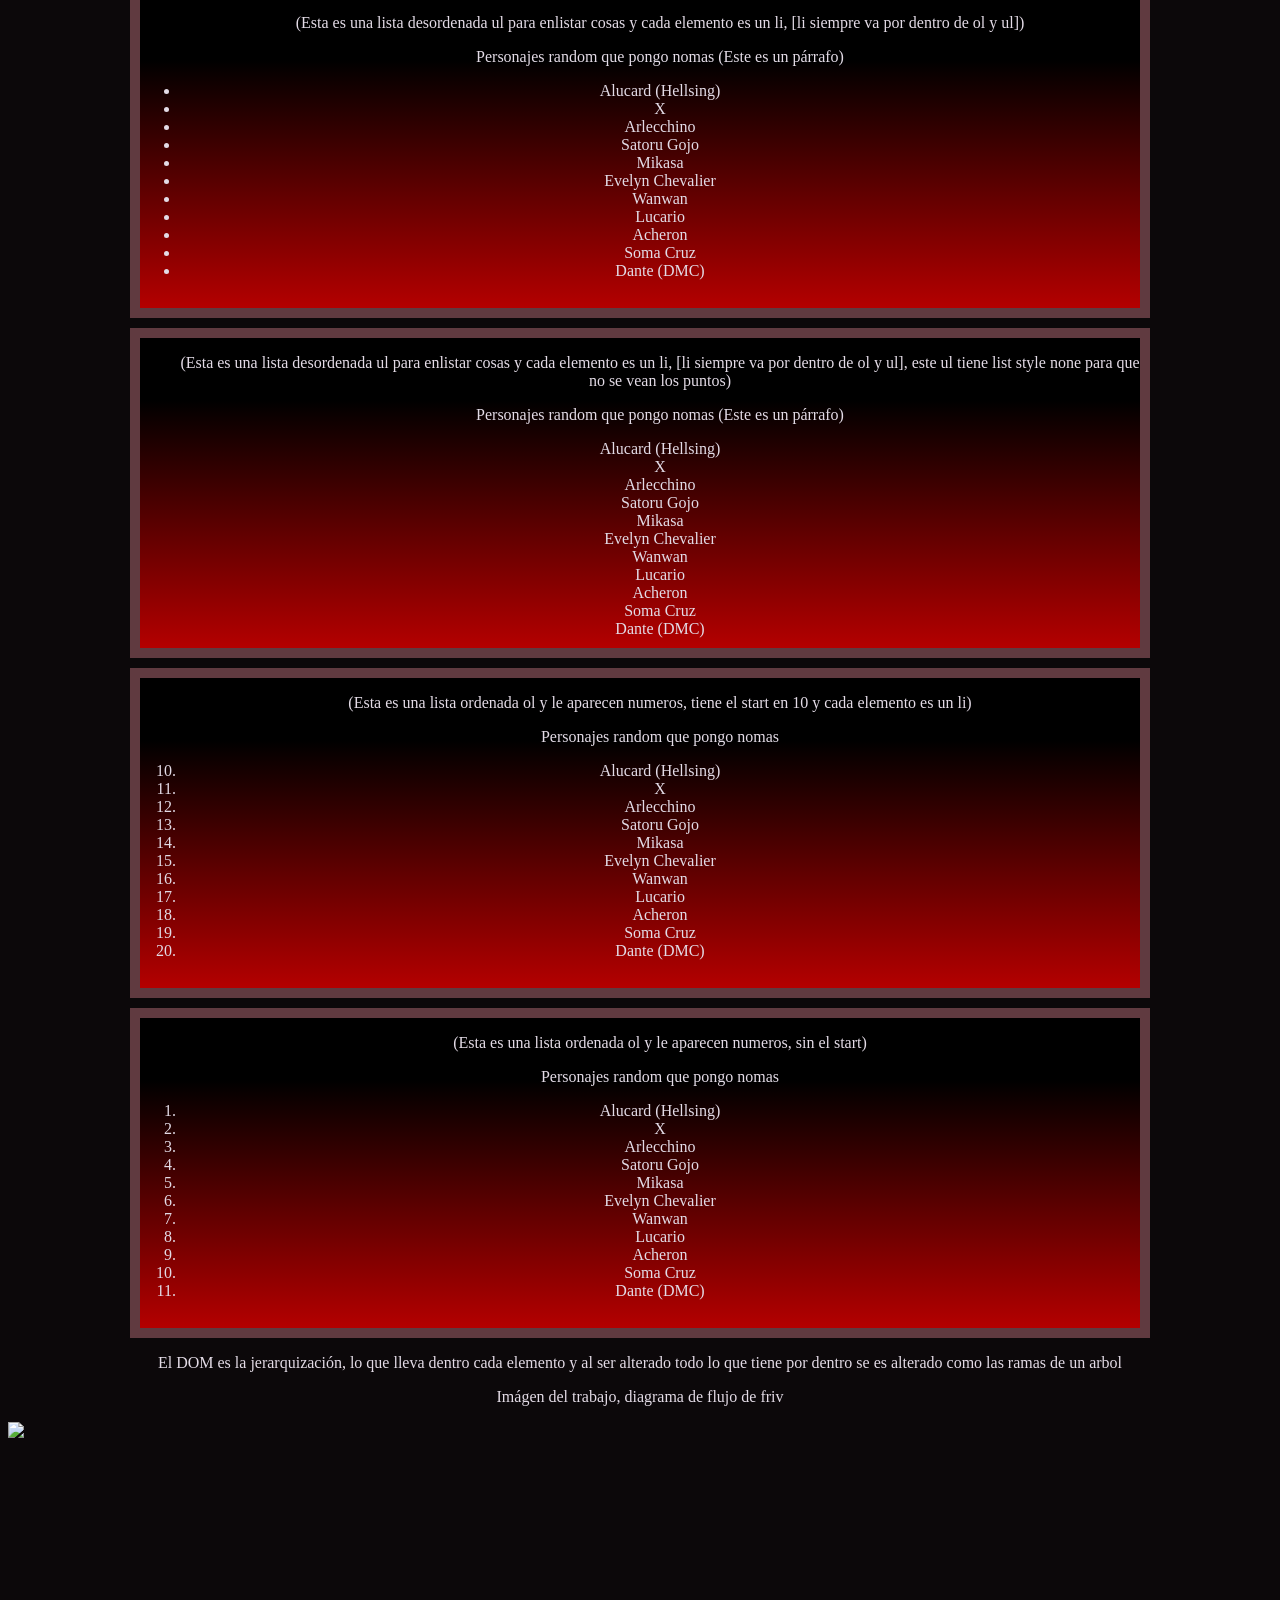
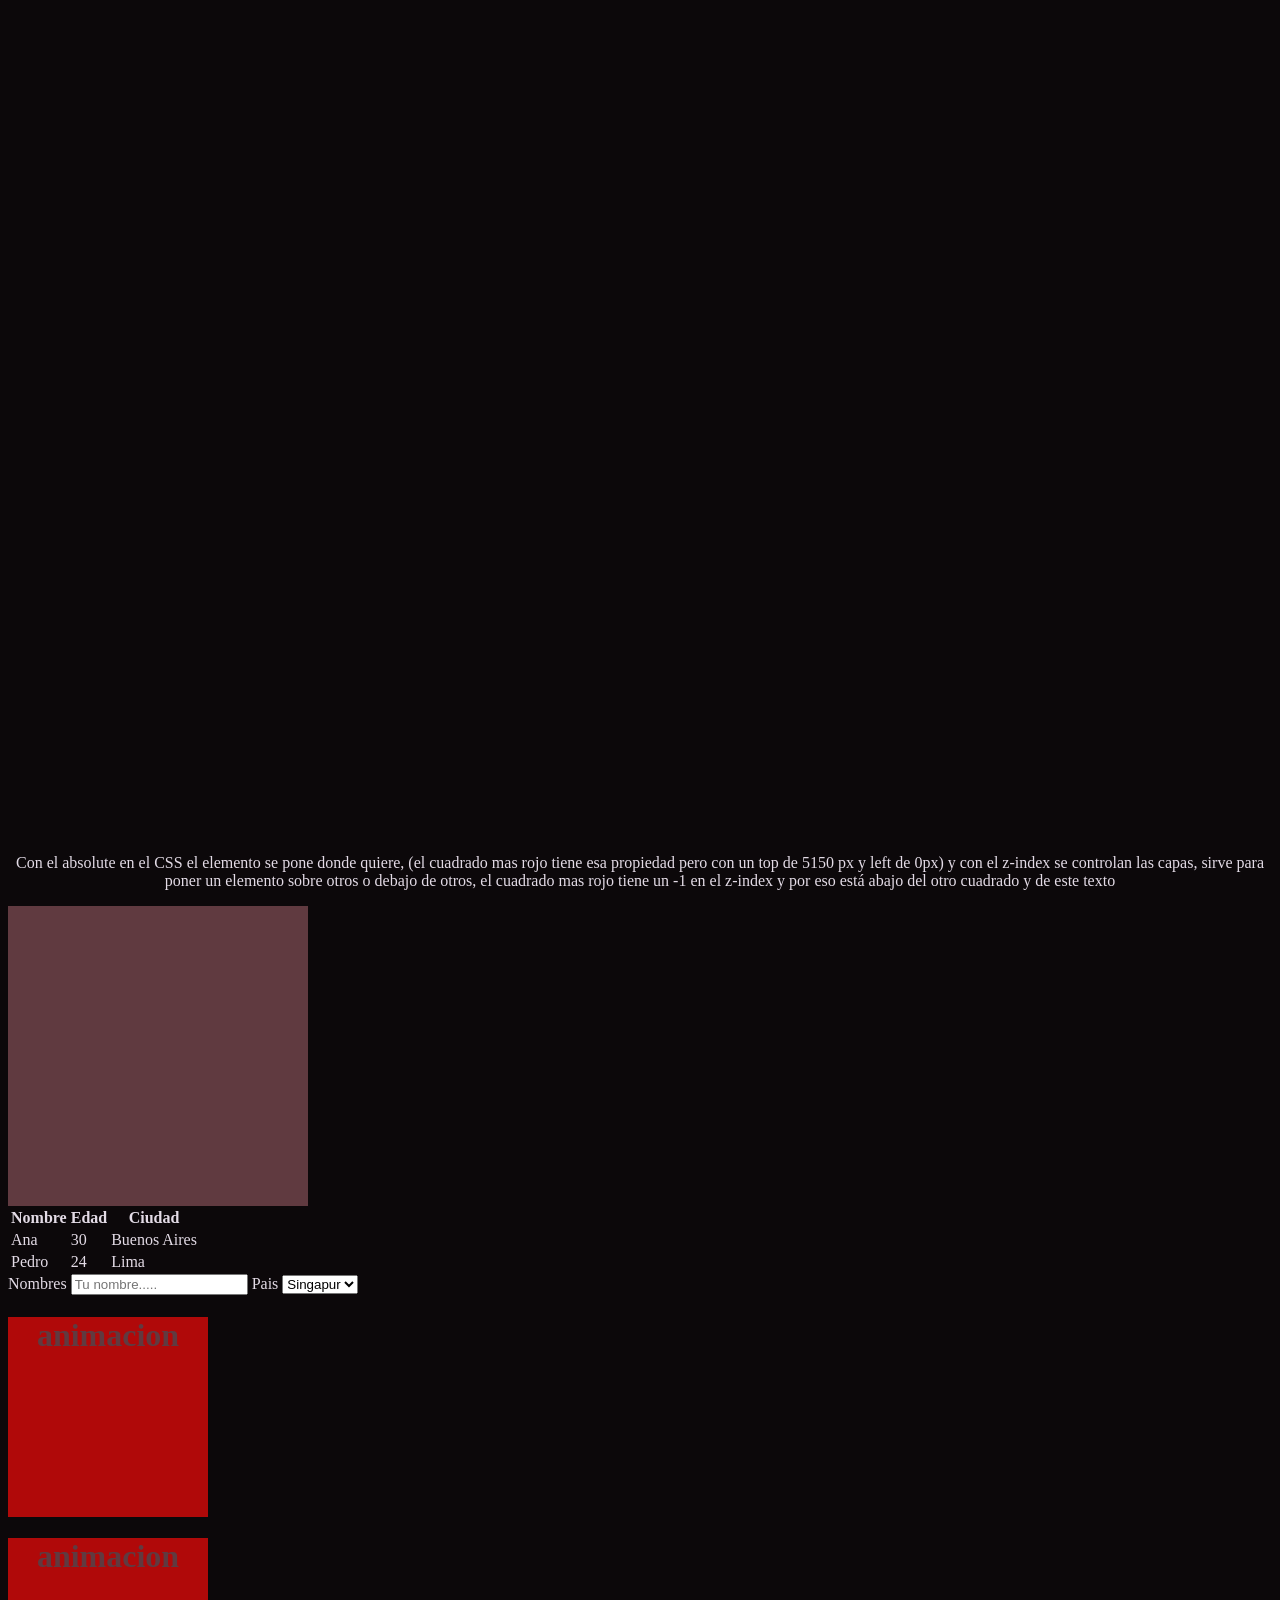
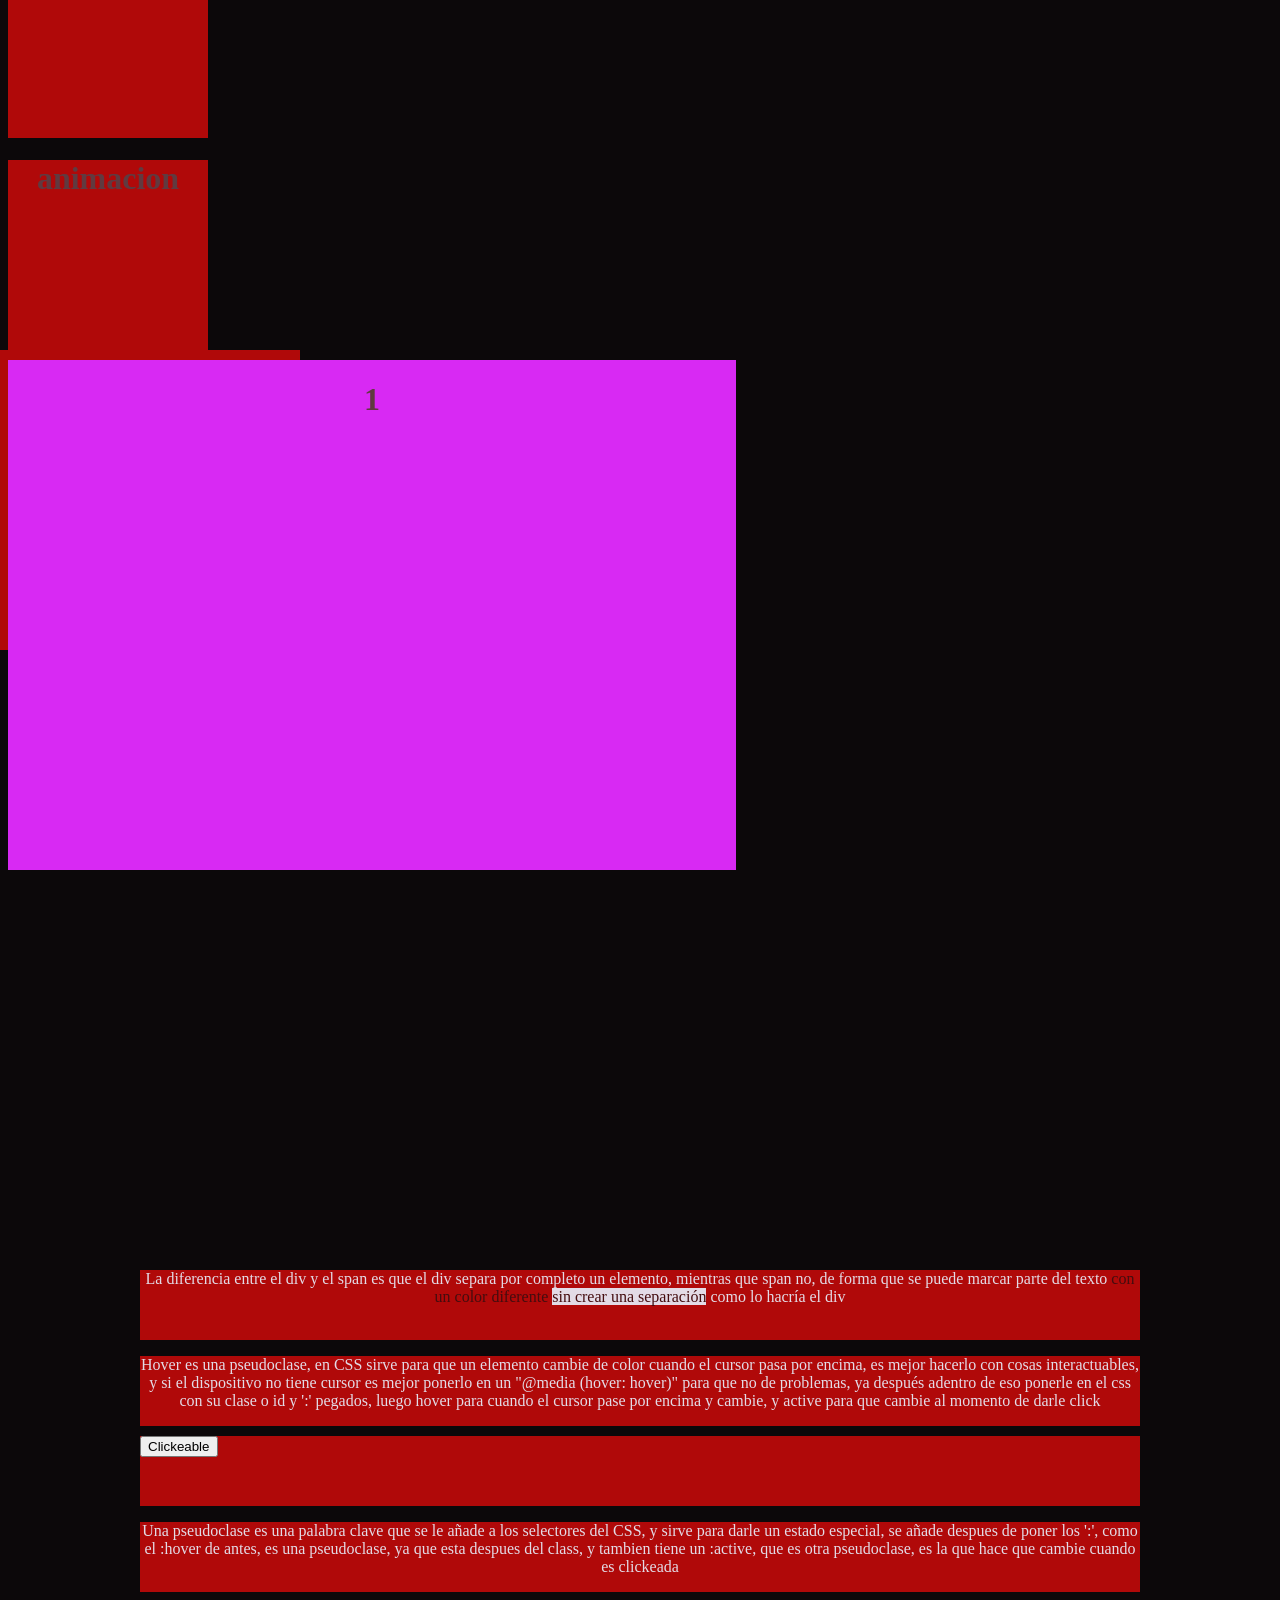
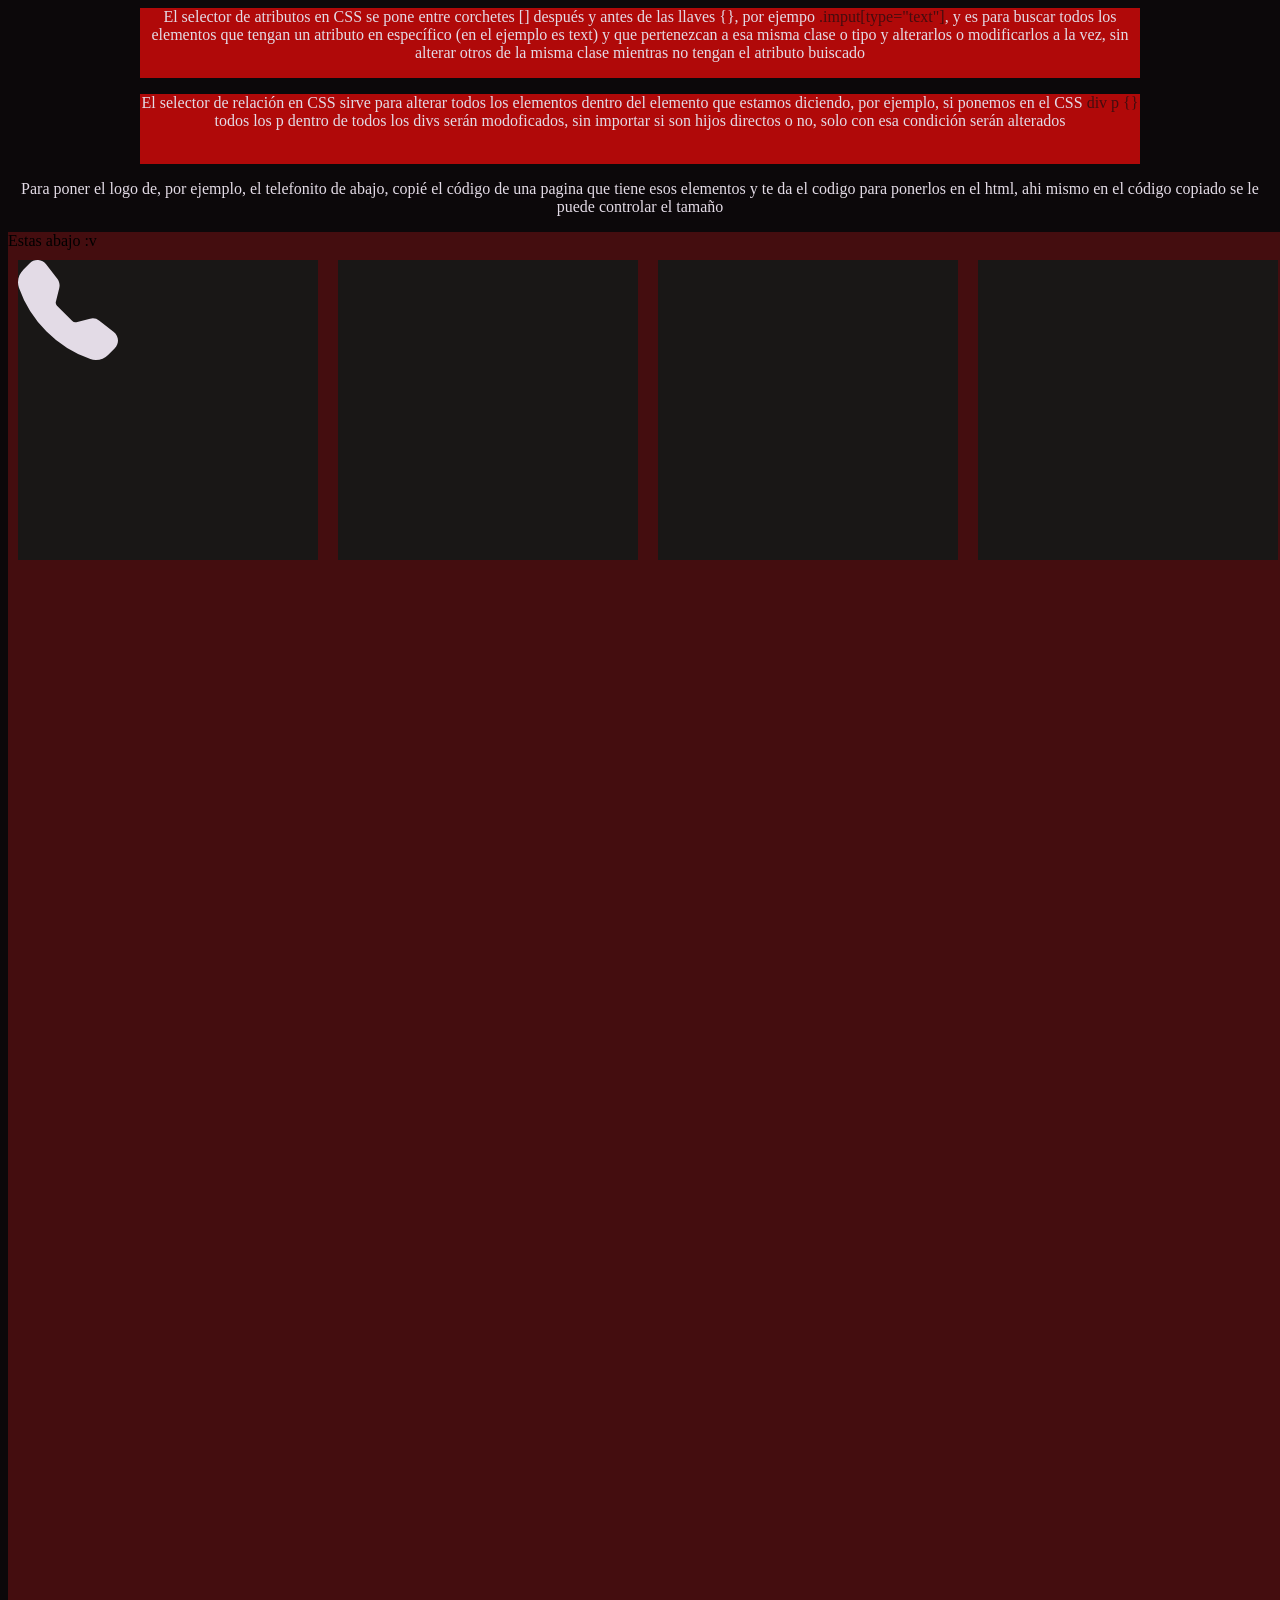
==== commit 861113ba: "Add files via upload" ====
--- a/index.html
+++ b/index.html
@@ -1,255 +1,249 @@
-<!--21/Febrero/2025, Introducción a HTML5 y CSS3, Grupo B, Ángel Rafael Molina García, 248106-->
+<!--Ángel Rafael Molina García, grupo B, 10/Febrero/2025, Introducción a HTML5 y CSS3-->
 <!DOCTYPE html>
 <html lang="es">
+<!--Siempre poner el idioma real en el lang para el SEO, "en" es de inglés y "es" es de Español-->
+ 
 <head>
     <meta charset="UTF-8">
     <meta name="viewport" content="width=device-width, initial-scale=1.0">
-    <title>Proyecto 1</title>
-    <style>
-        .menu1{
-            background-color: #070707;
-            width: 1920px;
-            height: 70px;
-            position: sticky;
-            top: 0;
-            overflow: hidden;
-        }
-        .simbolo {
-            width: 230px;
-            height: 50px;
-            margin-top: 10px;
-            margin-left: 10px;
-            margin-right: 10px;
-            background-image: url(imgs/logo.jpg);
-        }
-        .fondoprincipal {
-            margin: 0;
-            background-image: url(imgs/fondo1.jpg);
-            background-repeat: no-repeat;
-            width: 1920px;
-            height: 1150px;
-            background-size: contain;
-        }
-        .menu2{
-            background-color: #190349;
-            width: 230px; height: 830px;
-            position: sticky;
-            left: 0;
-            top: 70px;
-            overflow: hidden;            
-        }
-        .abajo {
-            width: 1920px;
-            height: 550px;
-            background-color: #1B1A1A;
-            overflow: hidden;     
-        }
-        .todo {
-            width: 1920px;
-            height: 1000px;
-        }
-        .productos {
-            width: 1690px;
-            height: 880px;
-            margin-top: -800px;
-            margin-left: 230px;
-
-        }
-        .textocentrado {
-            text-align: center;
-            color: #EEE5E9;
-            margin-top: 10;
-        }
-        .categ {
-            text-align: center;
-            color: #EEE5E9;
-            margin-left: 15px;
-            margin-right: 60px;
-        }
-        .mapa {
-            width: 600px;
-            height: 200px;
-            margin-left: 10px;
-        }
-        .ubic {
-            color: #EEE5E9;
-            text-align: center;
-        }
-        .categs {
-            color: #EEE5E9;
-            text-align: center;
-            margin-top: 10px;
-        }
-        .mitadarriba {
-            width: 1600px;
-            height: 420px;
-            margin-left: 45px;
-            margin-right: 45px;
-            margin-bottom: 20px;
-        }
-        .mitadabajo {
-            width: 1600px;
-            height: 420px;
-            margin-left: 45px;
-            margin-right: 45px;
-            margin-bottom: 20px;
-        }
-        .articulos {
-            width: 300px;
-            height: 400px;
-            margin-top: 10px;
-            margin-bottom: 10px;
-            margin-left: 50px;
-            margin-right: 50px;
-            background-color: #515E62;
-            float: left;
-        }
-        .imagenarticulo {
-            width: 280px;
-            height: 300px;
-            margin-left: 10px;
-            margin-right: 10px;
-        }
-        .info {
-            width: 280px;
-            height: 100px;
-            margin-left: 10px;
-            margin-right: 10px;
-            background-color: #EBE3E2;
-            overflow: hidden;
-        }
-        .articulo {
-            width: 280px;
-            height: 300px;
-        }
-        .lainf {
-            text-align: center;
-            color: #070707;
-            margin-top: 10px;
-        }
-        .precio {
-            text-align: center;
-            color: #04A2B6
-
-        }
-    </style>
+    <title>Bitácora de Ángel Molina</title>
+    <link href="img/EETYLM icono.ico" rel="icon">
+    <link rel="stylesheet" href="style.css">
+    <!--Poner el style ahi es malo para el SEO, se debe hacer un file en el archivo para que no estorbe-->
 </head>
-<body class="fondoprincipal">
-    <header class="menu1">
-        <div class="simbolo">
-           
+ 
+<body>
+    <div class="menu">
+        <a href="#prims" class="vi1">Pincipio</a>
+        <a href="antiguoindex.html" class="vi1">Ir a la antigua bitácora</a>
+        <a href=""></a>
+        <a href=""></a>
+        <a href=""></a>
+    </div>
+    <header>
+        <h1 class="prim" id="prims">Esto es un header</h1>
+        <a href="#portada1" class="portadas">Ir a abajo</a>
+        <a href="#portada2" class="portadas">Ir a abajo2</a>
+        <a href="#portada3" class="portadas">Ir a abajo3</a>
+        <!--Siempre el # para llamar al div y que te lleve alli-->
+    </header>
+    <!--Header lo de hasta arriba, como un menu-->
+    <section id="arriba"></section>
+    <article></article>
+    <h1>Bitacora Ángel Rafael Molina García, grupo B, 10/Febrero/2025, Introducción a HTML5 y CSS3</h1>
+    <h1 class="sec">Hola Mundo</h1>
+    <h1>Este es un título grande h1</h1>
+    <h2>subtítulo h2</h2>
+    <h3>Título h3</h3>
+    <h4>Título h4</h4>
+    <h5>Titulo h5</h5>
+    <h6>Subtítulo h6 de poca importancia</h6>
+    <!--Cada titulo va teniendo menos importancia conforme su tamaño disminuye-->
+    <p class="parr">Cada titulo va teniendo menos importancia conforme su tamaño disminuye y no deben ser largos</p>
+    <p class="parr">Cuando pones < ! y 2 guiones -- pegado todo se hace un comentario que no se ve en la página, y se
+            cierra con dos guiones -- y > pegados</p>
+    <p class="parr">Este es un parrafo</p>
+    <div class="link">
+        <a href="https://tbhx.net/en/">Clickea para ver el sitio oficial de to be hero x (Este es un link a href)</a>
+    </div>
+    <div class="link">
+        <a class="solo" href="https://tbhx.net/en/">Clickea para ver el sitio oficial de to be hero x (Este es un link a href pero con text-decoration none y un color)</a>
+    </div>
+    <p class="parr"> Para poner el ícono de la pestaña que esta al lado izquierdo del texto, hay que hacer una imagen y pasarlo a 32 x 32 pixeles y hacerlo archivo en formato icon, y la etiqueta es la de link con el nombre del archivo en el href y un rel="icon"</p>
+    <p class="parr">Este es el iframe que pone videos, esta copiado desde YouTube</p>
+    <div>
+        <iframe width="560" height="315" src="https://www.youtube.com/embed/meQ-mCz0grY?si=AOb7Y0w6Y9oLa7ah"
+            title="YouTube video player" frameborder="0"
+            allow="accelerometer; autoplay; clipboard-write; encrypted-media; gyroscope; picture-in-picture; web-share"
+            referrerpolicy="strict-origin-when-cross-origin" allowfullscreen class="imgcentrada"></iframe>
+    </div>
+    <p class="parr">Este es el img para poner imágenes, con link copiado en el source</p>
+    <div>
+        <img src="https://i.blogs.es/ce436a/sakamoto-days/500_333.jpeg" class="imgcentrada">
+    </div>
+    <p class="parr">Este es el img con ../ en el src e imagen en el archivo</p>
+    <img src="img/hellsing-datos-que-quizas-no-conocias-de-la-franquicia.jpg" class="imgcentrada">
+        <img src="img/Light Yagami.jpg" class="imgcentrada" id="light">
+    <div class="divs">
+        <ul>(Esta es una lista desordenada ul para enlistar cosas y cada elemento es un li, [li siempre va por dentro de
+            ol y ul])
+            <p class="comentario">Personajes random que pongo nomas (Este es un párrafo)</p>
+            <div class="list">
+                <li>Alucard (Hellsing)</li>
+                <li>X</li>
+                <li>Arlecchino</li>
+                <li>Satoru Gojo</li>
+                <li>Mikasa</li>
+                <li>Evelyn Chevalier</li>
+                <li>Wanwan</li>
+                <li>Lucario</li>
+                <li>Acheron</li>
+                <li>Soma Cruz</li>
+                <li>Dante (DMC)</li>
+            </div>
+        </ul>
+    </div>
+    <div class="divs">
+        <ul class="noadornos">(Esta es una lista desordenada ul para enlistar cosas y cada elemento es un li, [li siempre va por dentro de
+            ol y ul], este ul tiene list style none para que no se vean los puntos)
+            <p class="comentario">Personajes random que pongo nomas (Este es un párrafo)</p>
+            <div class="list">
+                <li>Alucard (Hellsing)</li>
+                <li>X</li>
+                <li>Arlecchino</li>
+                <li>Satoru Gojo</li>
+                <li>Mikasa</li>
+                <li>Evelyn Chevalier</li>
+                <li>Wanwan</li>
+                <li>Lucario</li>
+                <li>Acheron</li>
+                <li>Soma Cruz</li>
+                <li>Dante (DMC)</li>
+            </div>
+        </ul>
+    </div>
+    <div class="divs">
+        <ol start="10">(Esta es una lista ordenada ol y le aparecen numeros, tiene el start en 10 y cada elemento es un
+            li)
+            <p class="comentario">Personajes random que pongo nomas</p>
+            <div class="list">
+                <li>Alucard (Hellsing)</li>
+                <li>X</li>
+                <li>Arlecchino</li>
+                <li>Satoru Gojo</li>
+                <li>Mikasa</li>
+                <li>Evelyn Chevalier</li>
+                <li>Wanwan</li>
+                <li>Lucario</li>
+                <li>Acheron</li>
+                <li>Soma Cruz</li>
+                <li>Dante (DMC)</li>
+            </div>
+        </ol>
+        <!--[DOM] li siempre va por dentro de ul o de ol-->
+    </div>
+    <div class="divs">
+        <ol>(Esta es una lista ordenada ol y le aparecen numeros, sin el start)
+            <p class="comentario">Personajes random que pongo nomas</p>
+            <div class="list">
+                <li>Alucard (Hellsing)</li>
+                <li>X</li>
+                <li>Arlecchino</li>
+                <li>Satoru Gojo</li>
+                <li>Mikasa</li>
+                <li>Evelyn Chevalier</li>
+                <li>Wanwan</li>
+                <li>Lucario</li>
+                <li>Acheron</li>
+                <li>Soma Cruz</li>
+                <li>Dante (DMC)</li>
+            </div>
+        </ol>
+    </div>
+    <p class="parr">El DOM es la jerarquización, lo que lleva dentro cada elemento y al ser alterado todo lo que tiene
+        por dentro se es alterado como las ramas de un arbol</p>
+    <p class="parr"> Imágen del trabajo, diagrama de flujo de friv</p>
+    <img src="img/Screenshot 2025-02-17 144253 1.png" class="imgcentrada">
+    <div class="inf">
+    </div>
+    <p class="parr">Con el absolute en el CSS el elemento se pone donde quiere, (el cuadrado mas rojo tiene esa propiedad pero con un top de 5150 px y left de 0px) y con el z-index se controlan las capas, sirve para poner un elemento sobre otros o debajo de otros, el cuadrado mas rojo tiene un -1 en el z-index y por eso está abajo del otro cuadrado y de este texto</p>
+    <div class="capas1"></div>
+    <div class="capas2"></div>
+    <table>
+        <thead>
+            <tr>
+                <th class="letrablanca">Nombre</th>
+                <th class="letrablanca">Edad</th>
+                <th class="letrablanca">Ciudad</th>
+            </tr>
+        </thead>
+        <tbody>
+            <tr>
+                <td class="letrablanca">Ana</td>
+                <td class="letrablanca">30</td>
+                <td class="letrablanca">Buenos Aires</td>
+            </tr>
+            <tr>
+                <td class="letrablanca">Pedro</td>
+                <td class="letrablanca">24</td>
+                <td class="letrablanca">Lima</td>
+            </tr>
+        </tbody>
+    </table>
+    <form action="/actionPage.php"><!---->
+        <label class="letrablanca">Nombres</label>
+        <input type="text" id="nombre" name="nombre" placeholder="Tu nombre.....">
+        <label class="letrablanca">Pais</label>
+        <select id="pais"name="pais">
+            <option value="singapur">Singapur</option>
+            <option value="mexico">México</option>
+            <option value="japon">Japón</option>
+        </select>
+    </form>
+    <div id="keys">
+        <h1>animacion</h1>
+    </div>
+    <div id="keyson">
+        <h1>animacion</h1>
+    </div>
+    <div id="keysonon">
+        <h1>animacion</h1>
+    </div>
+    <div id="slideshow">
+        <div class="slide-wrapper">
+            <div class="slide">
+                <h1 class="slide-number">1</h1>
+            </div>
+            <div class="slide">
+                <h1 class="slide-number">2</h1>
+            </div>
+            <div class="slide">
+                <h1 class="slide-number">3</h1>
+            </div>
+            <div class="slide">
+                <h1 class="slide-number">4</h1>
+            </div>
+            <div class="slide">
+                <h1 class="slide-number">5</h1>
+            </div>
         </div>
-        <div class="extra">
-
+    </div>
+    <div class="divyspanomas">
+        <p class="parr"> La diferencia entre el div y el span es que el div separa por completo un elemento, mientras que span no, de forma que se puede marcar parte del texto <span class="spans">con un color diferente</span> <span class="segundospan">sin crear una separación</span> como lo hacría el div</p>
+    </div>
+    <div class="divyspanomas">
+        <p class="parr">Hover es una pseudoclase, en CSS sirve para que un elemento cambie de color cuando el cursor pasa por encima, es mejor hacerlo con cosas interactuables, y si el dispositivo no tiene cursor es mejor ponerlo en un "@media (hover: hover)" para que no de problemas, ya después adentro de eso ponerle en el css con su clase o id y ':' pegados, luego hover para cuando el cursor pase por encima y cambie, y active para que cambie al momento de darle click</p>
+    </div>
+    <div class="divyspanomas">
+        <button class="pb"> Clickeable </button>
+    </div>
+    <div class="divyspanomas">
+        <p class="parr">Una pseudoclase es una palabra clave que se le añade a los selectores del CSS, y sirve para darle un estado especial, se añade despues de poner los ':', como el :hover de antes, es una pseudoclase, ya que esta despues del class, y tambien tiene un :active, que es otra pseudoclase, es la que hace que cambie cuando es clickeada</p>
+    </div>
+    <div class="divyspanomas">
+        <p class="parr">El selector de atributos en CSS se pone entre corchetes [] después y antes de las llaves {}, por ejempo <span class="spans">.imput[type="text"]</span>, y es para buscar todos los elementos que tengan un atributo en específico (en el ejemplo es text) y que pertenezcan a esa misma clase o tipo y alterarlos o modificarlos a la vez, sin alterar otros de la misma clase mientras no tengan el atributo buiscado</p>
+    </div>
+    <div class="divyspanomas">
+        <p class="parr">El selector de relación en CSS sirve para alterar todos los elementos dentro del elemento que estamos diciendo, por ejemplo, si ponemos en el CSS <span class="spans">div p {}</span> todos los p dentro de todos los divs serán modoficados, sin importar si son hijos directos o no, solo con esa condición serán alterados</p>
+    </div>
+    <p class="parr">Para poner el logo de, por ejemplo, el telefonito de abajo, copié el código de una pagina que tiene esos elementos y te da el codigo para ponerlos en el html, ahi mismo en el código copiado se le puede controlar el tamaño</p>
+    <footer>
+        <div id="portada"> Estas abajo :v</div>
+        <!--Con el id sirve para diferenciarlo, con sus propias caracteristicas-->
+        <div class="hermano" id="portada1">
+            <div>
+                <svg xmlns="http://www.w3.org/2000/svg" width="100" height="100" fill="currentColor" class="bi bi-telephone-fill" viewBox="0 0 16 16">
+                    <path fill-rule="evenodd" d="M1.885.511a1.745 1.745 0 0 1 2.61.163L6.29 2.98c.329.423.445.974.315 1.494l-.547 2.19a.68.68 0 0 0 .178.643l2.457 2.457a.68.68 0 0 0 .644.178l2.189-.547a1.75 1.75 0 0 1 1.494.315l2.306 1.794c.829.645.905 1.87.163 2.611l-1.034 1.034c-.74.74-1.846 1.065-2.877.702a18.6 18.6 0 0 1-7.01-4.42 18.6 18.6 0 0 1-4.42-7.009c-.362-1.03-.037-2.137.703-2.877z"/>
+                </svg>
+            </div>
         </div>
-    </header>
-    <div class="todo">
-        <div class="menu2">
-            <h2 class="textocentrado">Categorías</h2>
-            <ul class="categ">
-                <li class="categs">Lo más vendido</li>
-                <li class="categs">Lo más reciente</li>
-                <li class="categs">Camisas</li>
-                <li class="categs">Blusas</li>
-                <li class="categs">Playeras</li>
-                <li class="categs">Pantalones</li>
-                <li class="categs">Pantaloneras</li>
-                <li class="categs">Vestidos</li>
-                <li class="categs">Faldas</li>
-                <li class="categs">Suéteres</li>
-                <li class="categs">Chamarras</li>
-                <li class="categs">Collares</li>
-                <li class="categs">Anillos</li>
-            </ul>
-        </div>
-        <div class="productos">
-           <div class="mitadarriba">
-                <div class="articulos">
-                    <div class="imagenarticulo">
-                        <img class="articulo" src="https://cdn.pixabay.com/photo/2024/01/20/01/54/ai-generated-8520248_640.jpg" alt="">
-                    </div>
-                    <div class="info">
-                        <h3 class="lainf">Playera blanca Nike</h3>
-                        <p class="precio">$ 150</p>
-
-                    </div>
-                </div>
-                <div class="articulos">
-                    <div class="imagenarticulo">
-                        <img class="articulo" src="https://cdn.pixabay.com/photo/2022/12/06/13/25/male-portrait-7638970_640.jpg" alt="">
-                    </div>
-                    <div class="info">
-                        <h3 class="lainf">Camisa de oficina Gucci</h3>
-                        <p class="precio">$ 350</p>
-                    </div>
-                </div>
-                <div class="articulos">
-                    <div class="imagenarticulo">
-                        <img class="articulo" src="https://cdn.pixabay.com/photo/2024/01/20/01/50/ai-generated-8520198_640.jpg" alt="">
-                    </div>
-                    <div class="info">
-                        <h3 class="lainf">Camisa negra Valenciaga</h3>
-                        <p class="precio">$ 120</p>
-
-                    </div>
-                </div>
-                <div class="articulos">
-                    <div class="imagenarticulo">
-                        <img class="articulo" src="https://cdn.pixabay.com/photo/2018/01/01/15/31/woman-3054364_640.jpg" alt="">
-                    </div>
-                    <div class="info">
-                        <h3 class="lainf">Camisa Saint Laurent</h3>
-                        <p class="precio">$ 190</p>
-
-                    </div>
-                </div>
-           </div>
-           <div class="mitadabajo">
-                <div class="articulos">
-                    <div class="imagenarticulo">
-                         <img class="articulo" src="https://cdn.pixabay.com/photo/2020/01/25/11/07/woman-4792227_640.jpg" alt="">
-                    </div>
-                <div class="info">
-                    <h3 class="lainf">Camisa roja Valenciaga</h3>
-                    <p class="precio">$ 200</p>
-                </div>
-                </div>
-                    <div class="articulos">
-                        <div class="imagenarticulo">
-                            <img class="articulo" src="https://cdn.pixabay.com/photo/2016/11/22/19/02/bag-1850053_640.jpg" alt="">
-                    </div>
-                    <div class="info">
-                        <h3 class="lainf">Pantalones Shein</h3>
-                        <p class="precio">$ 400</p>
-                    </div>
-                </div>
-                <div class="articulos">
-                    <div class="imagenarticulo">
-                        <img class="articulo" src="https://cdn.pixabay.com/photo/2020/03/02/12/13/jeans-4895573_1280.jpg" alt="">
-                    </div>
-                    <div class="info">
-                        <h3 class="lainf">Pantalones Nike</h3>
-                        <p class="precio">$ 210</p>
-                    </div>
-                </div>
-                <div class="articulos">
-                    <div class="imagenarticulo">
-                        <img class="articulo" src="https://cdn.pixabay.com/photo/2023/10/22/15/05/woman-8334200_640.jpg" alt="">
-                    </div>
-                    <div class="info">
-                        <h3 class="lainf">Vestido Rojo Shein</h3>
-                        <p class="precio">$ 450</p>
-                    </div>
-                </div>
-            </div>
-        </div>
-    </div>
-    <footer class="abajo">
-        <div class="mapa">
-            <h2 class="ubic">Nuestra Ubicación</h2>
-            <iframe src="https://www.google.com/maps/embed?pb=!1m18!1m12!1m3!1d414590.7211988997!2d139.8983626437547!3d35.72646422902198!2m3!1f0!2f0!3f0!3m2!1i1024!2i768!4f13.1!3m3!1m2!1s0x60229ac1c8eec4df%3A0x689c0bdcac1d91e6!2sChiba%2C%20Prefectura%20de%20Chiba%2C%20Jap%C3%B3n!5e0!3m2!1ses-419!2smx!4v1740775387170!5m2!1ses-419!2smx" width="600" height="450" style="border:0;" allowfullscreen="" loading="lazy" referrerpolicy="no-referrer-when-downgrade"></iframe>
-        </div>
- 
+        <div class="hermano" id="portada2"></div>
+        <div class="hermano" id="portada3"></div>
+        <div class="hermano"></div>
+        <div class="hermano"></div>
+        <!--div con class es por si se va a repetir varias veces con las mismas caracteristicas-->
+        <!--Div siempre va dentro de otro, se penaliza por el SEO si no-->
     </footer>
 </body>
-</html>
+ 
+</html>
--- a/style.css
+++ b/style.css
@@ -0,0 +1,319 @@
+@import url('https://fonts.googleapis.com/css2?family=Monomakh&display=swap');
+ 
+        header {
+            width: 1900px;
+            height: 200px;
+            background-color: #440D0F;
+            display: block;
+        }
+ 
+        body {
+            background-color: #0C080A;
+            display: block;
+        }
+ 
+        section {
+            width: 1900px;
+            height: 100px;
+            background-color: #191716;
+            display: block;
+        }
+ 
+        footer {
+            width: 1900px;
+            height: 1500px;
+            background-color: #440D0F;
+            display: block;
+        }
+ 
+        .hermano {
+            width: 300px;
+            height: 300px;
+            background-color: #191716;
+            display: block;
+            margin: 10px;
+            float: left;
+        }
+ 
+        h1 {
+            text-align: center;
+            color: #603A40;
+            display: block;
+        }
+ 
+        h2 {
+            text-align: center;
+            color: #603A40;
+            display: block;
+        }
+ 
+        h3 {
+            text-align: center;
+            color: #603A40;
+            display: block;
+        }
+ 
+        h4 {
+            text-align: center;
+            color: #603A40;
+            display: block;
+        }
+ 
+        h5 {
+            text-align: center;
+            color: #603A40;
+            display: block;
+        }
+ 
+        h6 {
+            text-align: center;
+            color: #603A40;
+            display: block;
+        }
+ 
+        .prim {
+            color: #E3DBE6;
+            font-family: "Monomakh", serif;
+            display: block;
+        }
+ 
+        .sec {
+            font-family: "Monomakh", serif;
+            color: #603A40;
+            display: block;
+        }
+ 
+        .imgcentrada {
+            display: block;
+            margin-left: auto;
+            margin-right: auto;
+            display: block;
+        }
+ 
+        .parr {
+            text-align: center;
+            color: #E3DBE6;
+            display: block;
+        }
+ 
+        .link {
+            text-align: center;
+            display: block;
+            margin-top: 10px;
+        }
+ 
+        li {
+            text-align: center;
+            color: #E3DBE6;
+        }
+ 
+        ul {
+            text-align: center;
+            color: #E3DBE6;
+        }
+ 
+        ol {
+            text-align: center;
+            color: #E3DBE6;
+        }
+ 
+        .divs {
+            width: 1000px;
+            height:310px;
+            margin-left: auto;
+            margin-right: auto;
+            background: #b40000;
+            background: linear-gradient(90deg,#b40000 0%, #000000 80%);
+            background: -webkit-linear-gradient(90deg,#b40000 0%, #000000 80%);
+            background: -moz-linear-gradient(90deg,#b40000 0%, #000000 80%);
+            display: block;
+            border: 10px solid #603A40;
+            margin-top: 10px;
+            margin-bottom: 10px;
+        }
+ 
+        .menu {
+            width: 1900px;
+            height: 70px;
+            position: sticky;
+            top: 0;
+            overflow: hidden;
+            background-color: #191716;
+            color: #603A40;
+            display: block;
+        }
+ 
+        .vi1 {
+            text-align: left;
+            text-align: center;
+            display: block;
+            text-decoration: none;
+            color: #B00909;
+        }
+ 
+        .inf {
+            width: 1000px;
+            height: 1000px;
+            background-repeat: no-repeat;
+            background-image: url(https://i.pinimg.com/736x/f2/4c/9e/f24c9e9c44f085a7e1f2f1bdac0088a8.jpg);
+            background-size: contain;
+            display: block;
+        }
+        #light{
+            border: 10px solid #603A40;
+        }
+        .noadornos {
+            list-style: none;
+        }
+        .solo {
+            color: #B00909;
+            text-decoration: none;
+        }
+        .portadas {
+            text-decoration: none;
+            color: #E3DBE6;
+        }
+        .capas1 {
+            width: 300px;
+            height: 300px;
+            background-color: #B00909;
+            position: absolute;
+            top: 5150px;
+            left: 0px;
+            z-index: -1;
+        }
+        .capas2 {
+            width: 300px;
+            height: 300px;
+            background-color: #603A40;
+        }
+        svg {
+            color: #E3DBE6;
+        }
+        #keys{
+            width: 200px;
+            height: 200px;
+            background-color: #B00909;
+            animation: mover 2s infinite; /*Nombre de la animacion, tiempo, loop*/
+        }
+ 
+        @keyframes mover {
+            0%{
+                transform: translateX(0);
+            }
+            50%{
+                transform: translateX(100px);
+            }
+            100%{
+                transform: translateX(0);
+            }
+        }
+        #keyson{
+            width: 200px;
+            height: 200px;
+            background-color: #B00909;
+            animation: rotar 2s infinite; /*Nombre de la animacion, tiempo, loop*/
+        }
+        @keyframes rotar {
+            from {
+                transform: rotate(0deg);
+            }
+            to {
+                transform: rotate(360deg);
+            }
+        }
+        #keysonon{
+            width: 200px;
+            height: 200px;
+            background-color: #B00909;
+            animation: escalar 2s infinite; /*Nombre de la animacion, tiempo, loop*/
+        }
+        @keyframes escalar {
+            0%{
+                transform: scale(1);
+            }
+            50%{
+                transform: scale(1.5);
+            }
+            100%{
+                transform: scale(1);
+            }
+        }
+        #slideshow {
+            text-align: center;
+            overflow: hidden;
+            height: 510px;
+            width: 728px;
+            margin-bottom: 400px;
+        }
+           
+        .slide-wrapper {
+            width: 2912px;
+            animation: slide 18s ease infinite;
+        }
+           
+        .slide {
+            float: left;
+            height: 510px;
+            width: 728px;
+        }
+           
+        .slide:nth-child(1) { /*Elementos de una etiqueta que estan dentro*/
+            background-color: rgb(216, 41, 243);
+          }
+           
+        .slide:nth-child(2) {
+            background-color: coral;
+        }
+           
+        .slide:nth-child(3) {
+            background-color: greenyellow;
+        }
+           
+        .slide:nth-child(4) {
+            background-color: brown;
+        }
+           
+        @keyframes slide {
+            20% {margin-left: 0px;}
+            30% {margin-left: -728px;}
+            50% {margin-left: -728px;}
+            60% {margin-left: -1456px;}
+            70% {margin-left: -1456px;}
+            80% {margin-left: -2184px;}
+            90% {margin-left: -2184px;}
+        }
+        .letrablanca{
+            color: #E3DBE6;
+        }
+        .divyspanomas{
+            width: 1000px;
+            height: 70px;
+            background-color: #B00909;
+            margin-left: auto;
+            margin-right: auto;
+            margin-bottom: 10px;
+        }
+        .spans{
+            color: #440D0F;
+        }
+        .segundospan{
+            background-color: #E3DBE6;
+            color: #440D0F;
+        }
+        /* el @media es para que no de problemas en dispositivos que no tienen cursor */
+        @media (hover: hover){
+            .pb:hover{
+                color: #E3DBE6;
+                background-color: #603A40;
+            }
+        }
+        /*el active de aquí es una pseudoclase, ya que representa una característica especial*/
+        .pb:active{
+            color: #B00909;
+            background-color: #000000;
+        }
+        a{
+            margin-left: auto;
+            margin-right: auto;
+        }
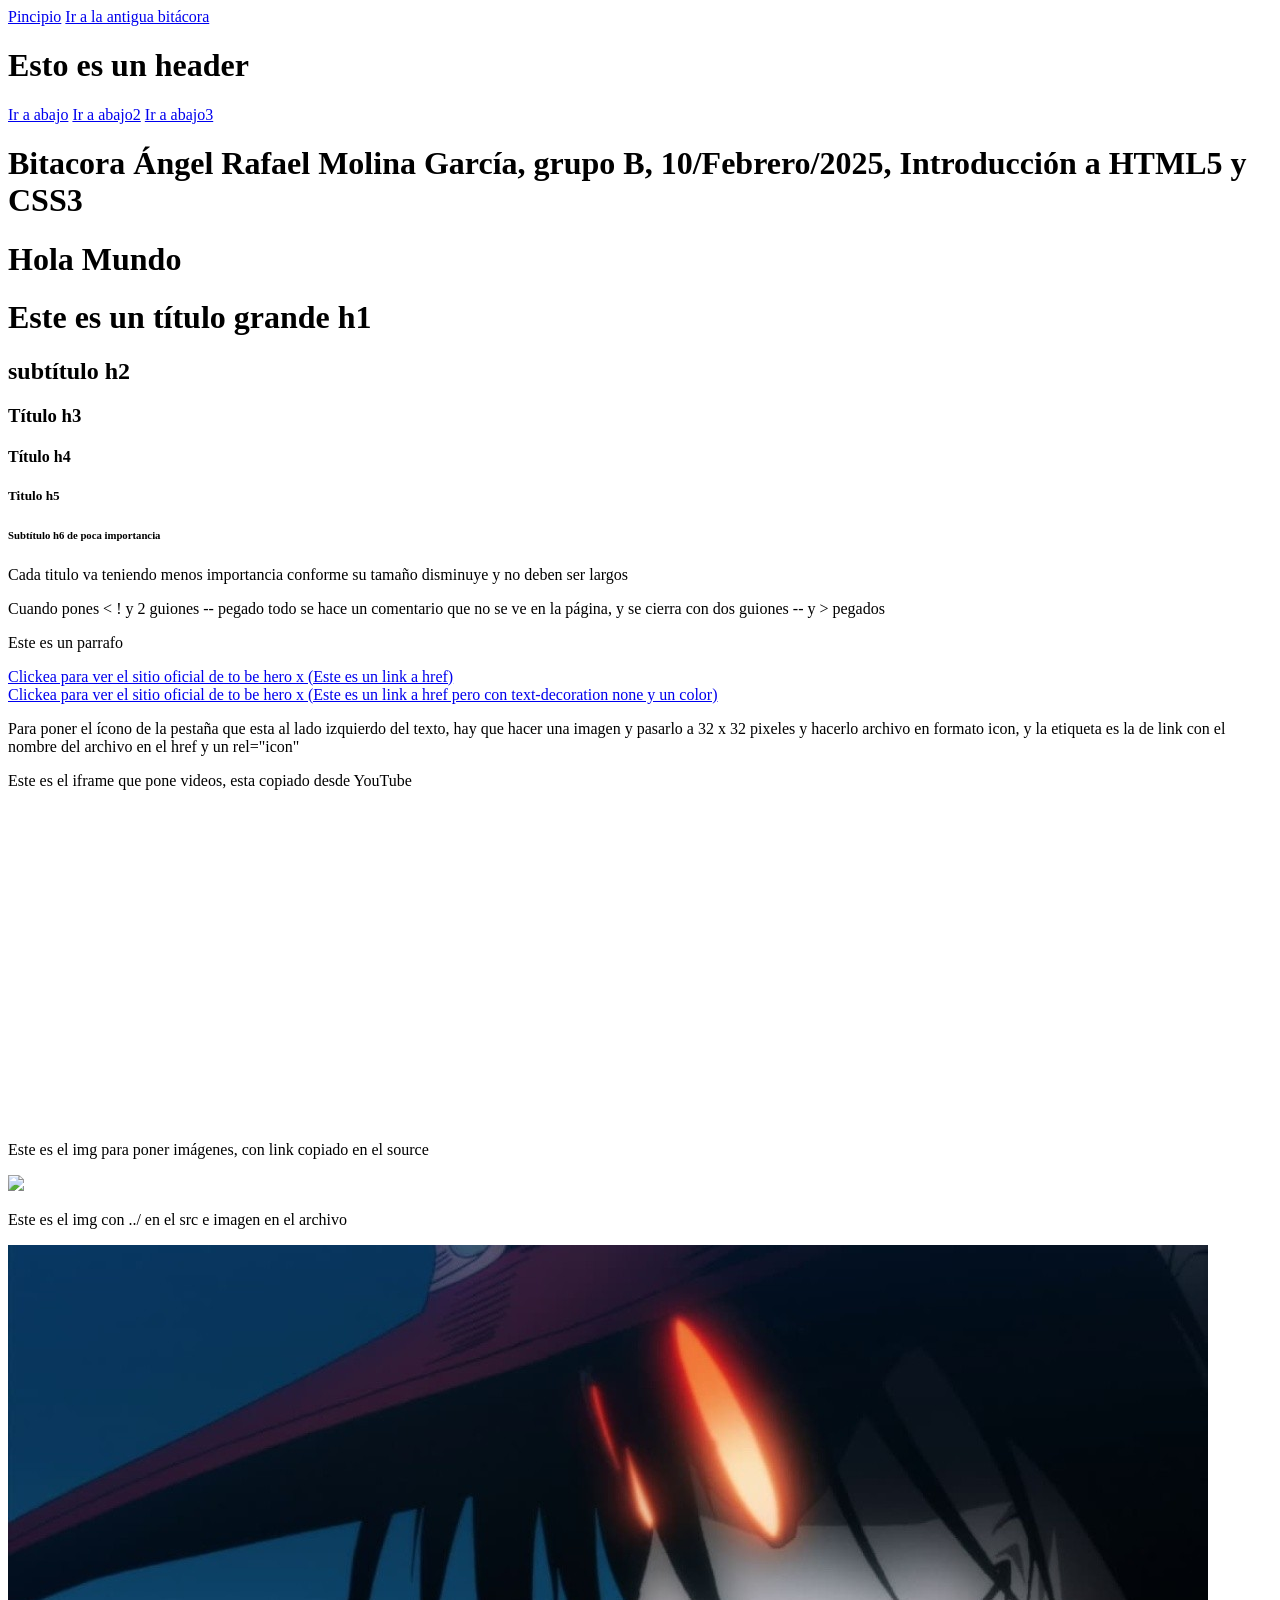
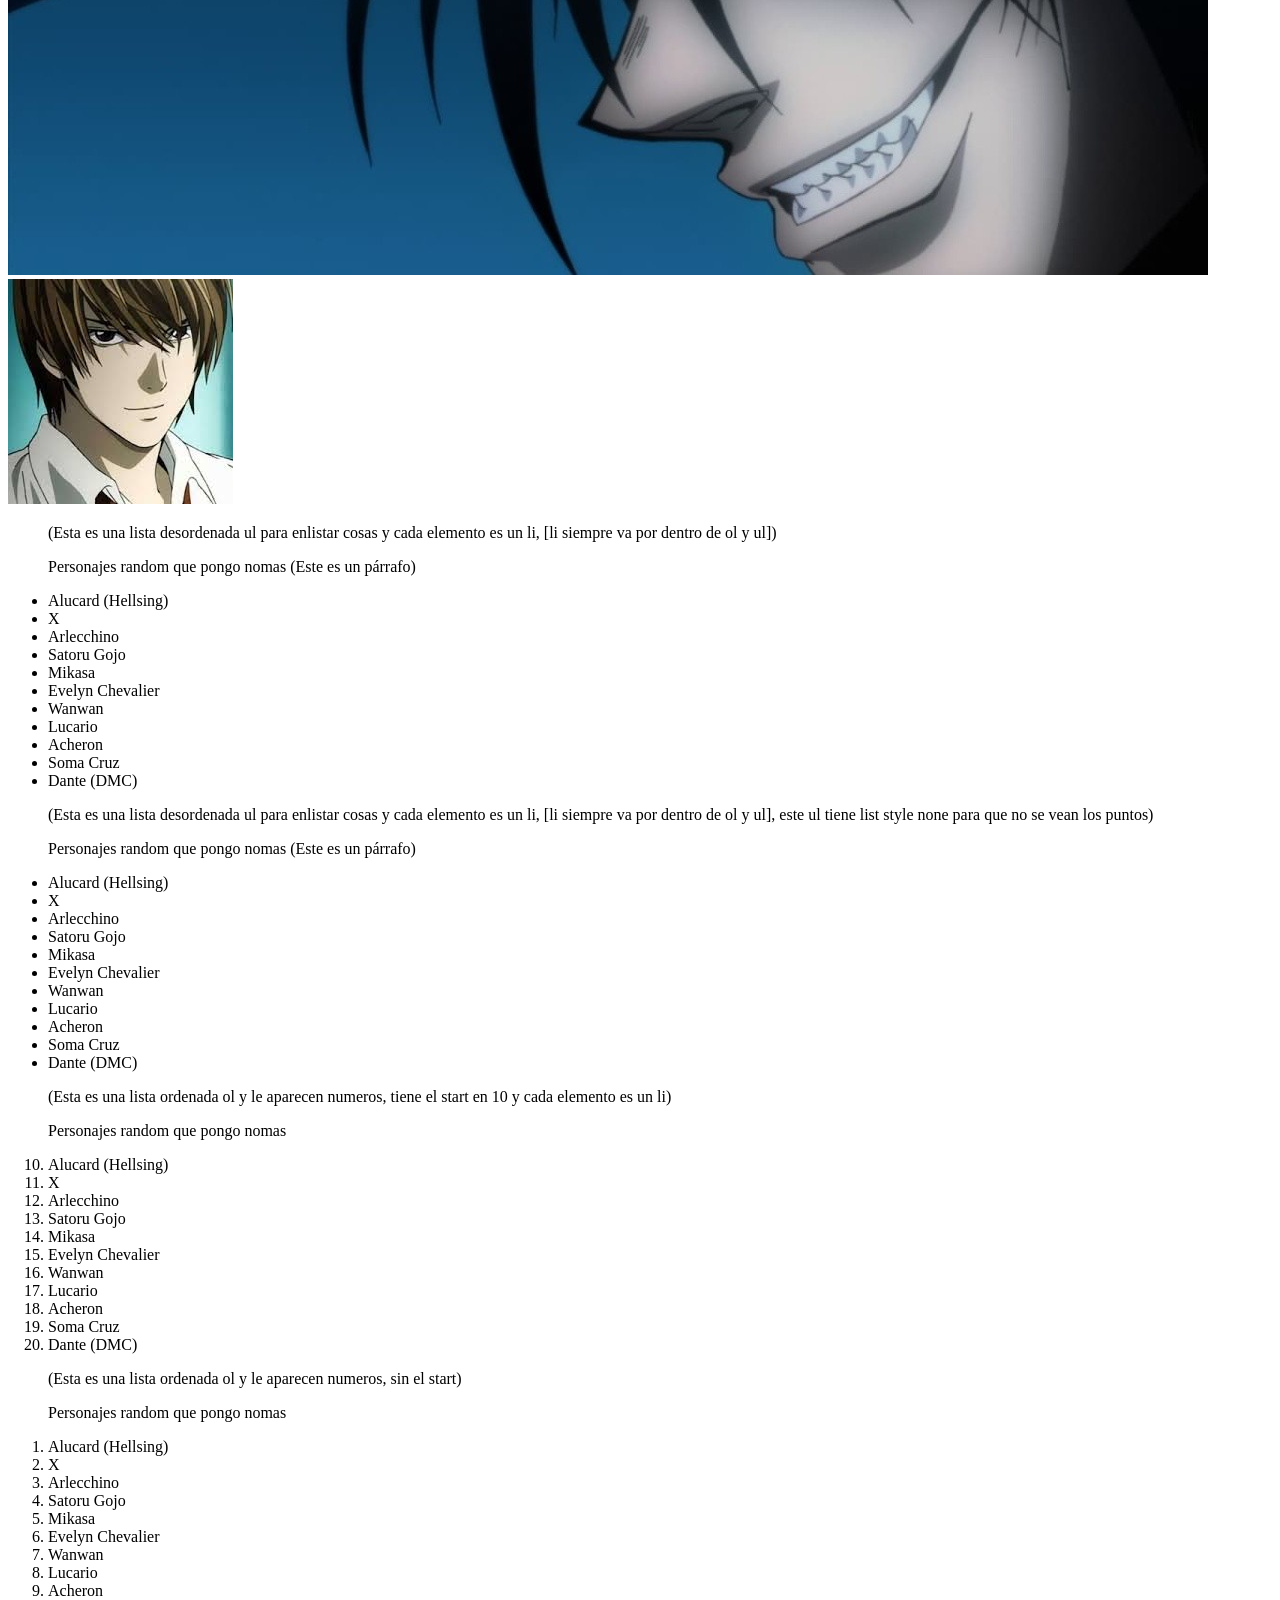
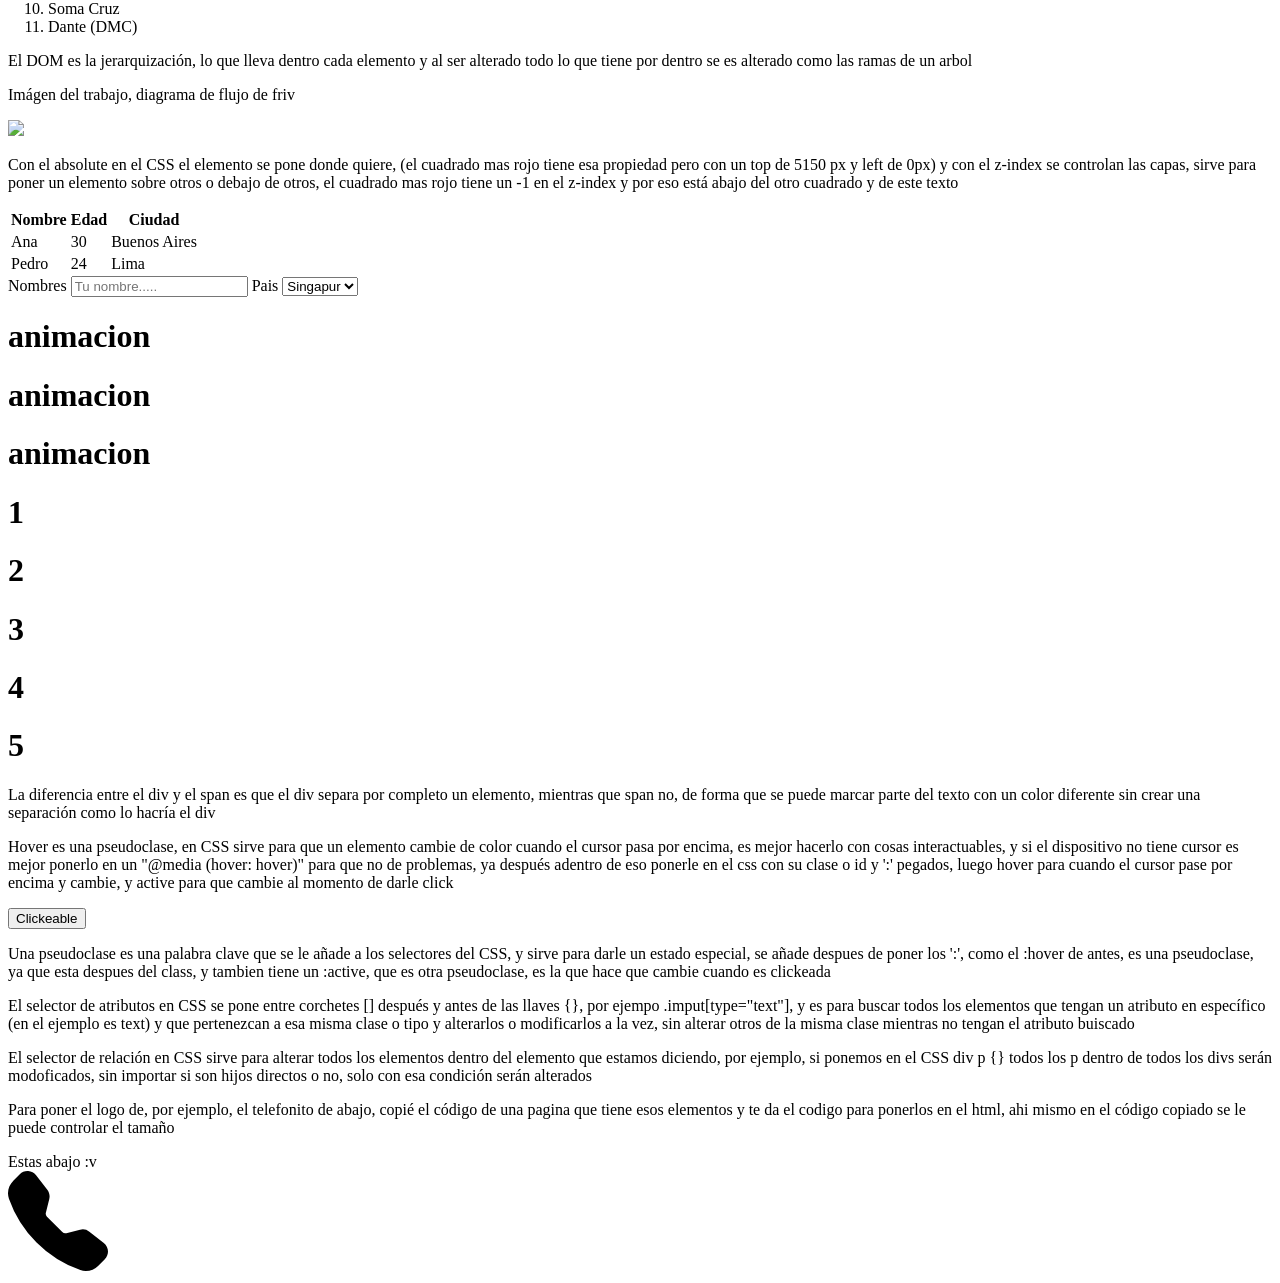
==== commit a505b95c: "Add files via upload" ====
--- a/index.html
+++ b/index.html
@@ -208,6 +208,26 @@
             </div>
         </div>
     </div>
+    <div class="contentbloqs">
+        <div class="bloqs"></div>
+        <div class="bloqs"></div>
+        <div class="bloqs"></div>
+        <div class="bloqs"></div>
+        <div class="bloqs"></div>
+        <div class="bloqs"></div>
+        <div class="bloqs"></div>
+        <div class="bloqs"></div>
+        <div class="bloqs"></div>
+        <div class="bloqs"></div>
+        <div class="bloqs"></div>
+        <div class="bloqs"></div>
+        <div class="bloqs"></div>
+        <div class="bloqs"></div>
+        <div class="bloqs"></div>
+        <div class="bloqs"></div>
+        <div class="bloqs"></div>
+        <div class="bloqs"></div>
+    </div>
     <div class="divyspanomas">
         <p class="parr"> La diferencia entre el div y el span es que el div separa por completo un elemento, mientras que span no, de forma que se puede marcar parte del texto <span class="spans">con un color diferente</span> <span class="segundospan">sin crear una separación</span> como lo hacría el div</p>
     </div>
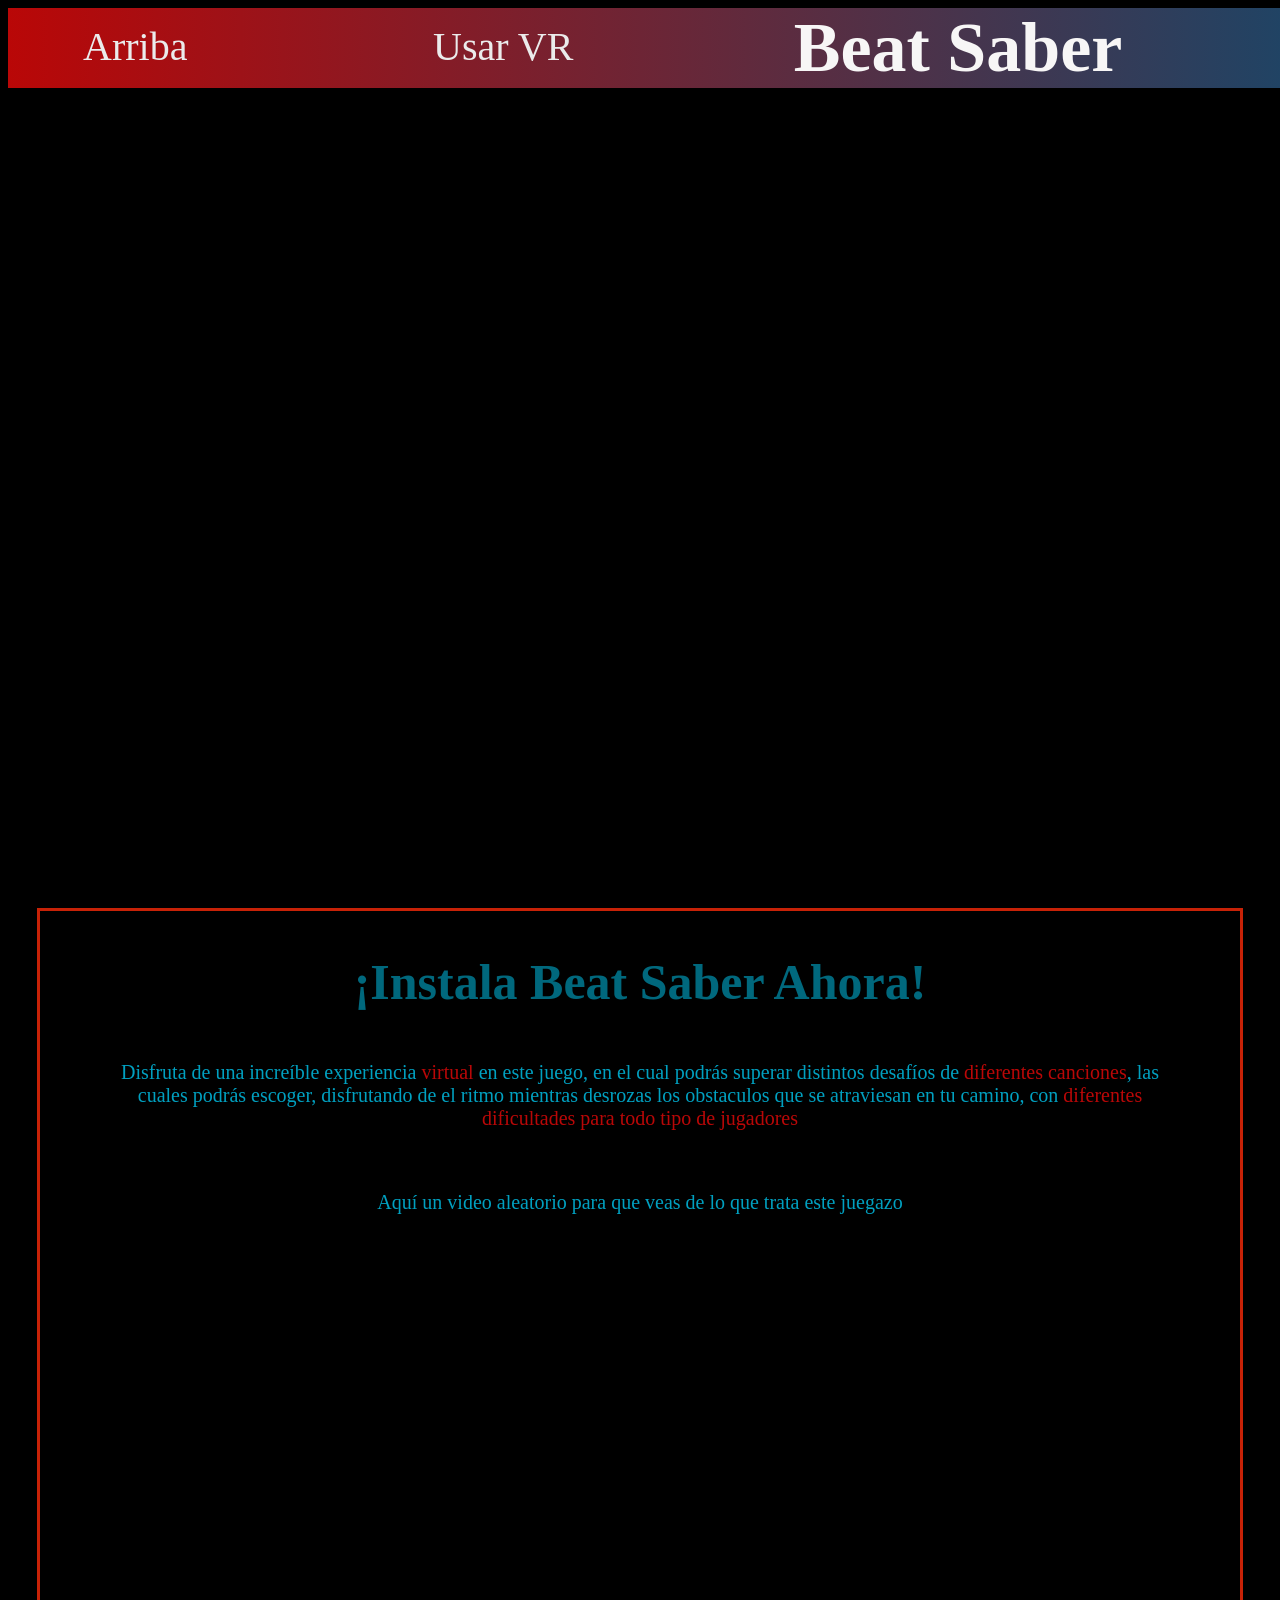
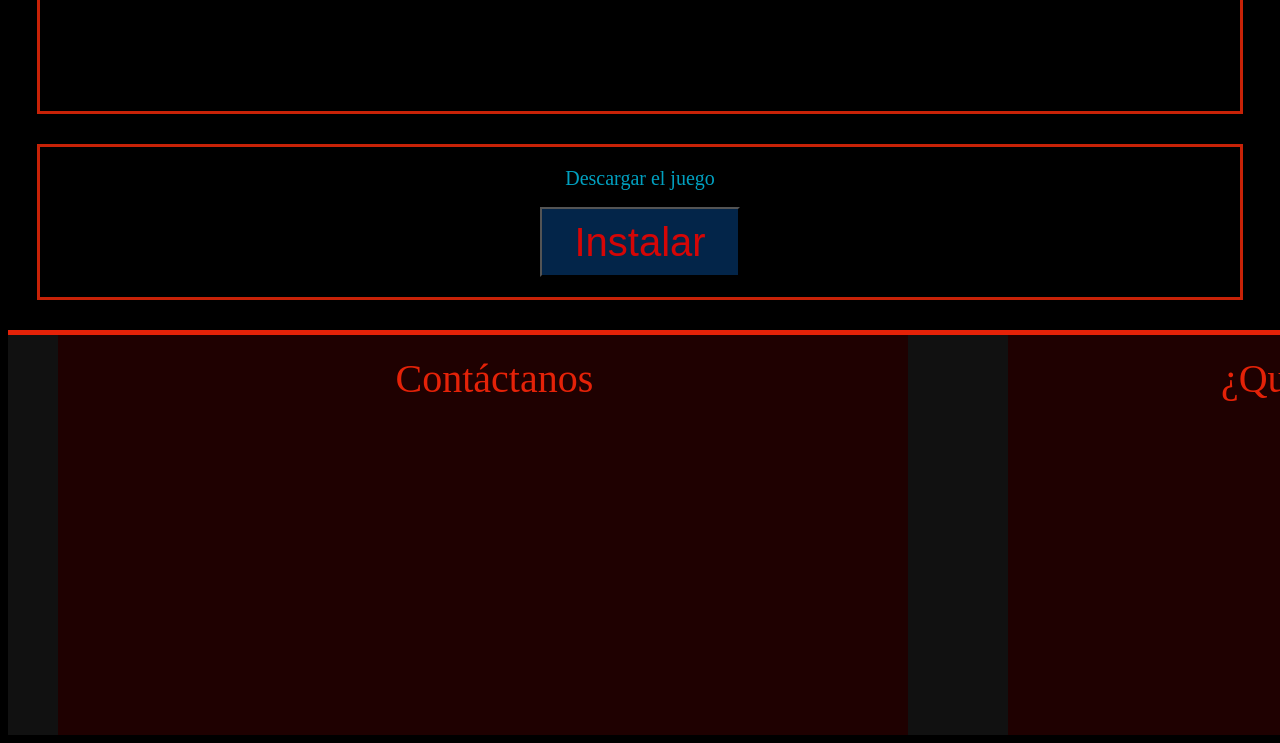
==== commit 20dbc59b: "Add files via upload" ====
--- a/index.html
+++ b/index.html
@@ -1,269 +1,72 @@
-<!--Ángel Rafael Molina García, grupo B, 10/Febrero/2025, Introducción a HTML5 y CSS3-->
 <!DOCTYPE html>
 <html lang="es">
-<!--Siempre poner el idioma real en el lang para el SEO, "en" es de inglés y "es" es de Español-->
- 
 <head>
     <meta charset="UTF-8">
     <meta name="viewport" content="width=device-width, initial-scale=1.0">
-    <title>Bitácora de Ángel Molina</title>
-    <link href="img/EETYLM icono.ico" rel="icon">
-    <link rel="stylesheet" href="style.css">
-    <!--Poner el style ahi es malo para el SEO, se debe hacer un file en el archivo para que no estorbe-->
+    <title>Inicio</title>
+    <link rel="stylesheet" href="estiloinicio.css">
 </head>
- 
 <body>
     <div class="menu">
-        <a href="#prims" class="vi1">Pincipio</a>
-        <a href="antiguoindex.html" class="vi1">Ir a la antigua bitácora</a>
-        <a href=""></a>
-        <a href=""></a>
-        <a href=""></a>
-    </div>
-    <header>
-        <h1 class="prim" id="prims">Esto es un header</h1>
-        <a href="#portada1" class="portadas">Ir a abajo</a>
-        <a href="#portada2" class="portadas">Ir a abajo2</a>
-        <a href="#portada3" class="portadas">Ir a abajo3</a>
-        <!--Siempre el # para llamar al div y que te lleve alli-->
-    </header>
-    <!--Header lo de hasta arriba, como un menu-->
-    <section id="arriba"></section>
-    <article></article>
-    <h1>Bitacora Ángel Rafael Molina García, grupo B, 10/Febrero/2025, Introducción a HTML5 y CSS3</h1>
-    <h1 class="sec">Hola Mundo</h1>
-    <h1>Este es un título grande h1</h1>
-    <h2>subtítulo h2</h2>
-    <h3>Título h3</h3>
-    <h4>Título h4</h4>
-    <h5>Titulo h5</h5>
-    <h6>Subtítulo h6 de poca importancia</h6>
-    <!--Cada titulo va teniendo menos importancia conforme su tamaño disminuye-->
-    <p class="parr">Cada titulo va teniendo menos importancia conforme su tamaño disminuye y no deben ser largos</p>
-    <p class="parr">Cuando pones < ! y 2 guiones -- pegado todo se hace un comentario que no se ve en la página, y se
-            cierra con dos guiones -- y > pegados</p>
-    <p class="parr">Este es un parrafo</p>
-    <div class="link">
-        <a href="https://tbhx.net/en/">Clickea para ver el sitio oficial de to be hero x (Este es un link a href)</a>
-    </div>
-    <div class="link">
-        <a class="solo" href="https://tbhx.net/en/">Clickea para ver el sitio oficial de to be hero x (Este es un link a href pero con text-decoration none y un color)</a>
-    </div>
-    <p class="parr"> Para poner el ícono de la pestaña que esta al lado izquierdo del texto, hay que hacer una imagen y pasarlo a 32 x 32 pixeles y hacerlo archivo en formato icon, y la etiqueta es la de link con el nombre del archivo en el href y un rel="icon"</p>
-    <p class="parr">Este es el iframe que pone videos, esta copiado desde YouTube</p>
-    <div>
-        <iframe width="560" height="315" src="https://www.youtube.com/embed/meQ-mCz0grY?si=AOb7Y0w6Y9oLa7ah"
-            title="YouTube video player" frameborder="0"
-            allow="accelerometer; autoplay; clipboard-write; encrypted-media; gyroscope; picture-in-picture; web-share"
-            referrerpolicy="strict-origin-when-cross-origin" allowfullscreen class="imgcentrada"></iframe>
-    </div>
-    <p class="parr">Este es el img para poner imágenes, con link copiado en el source</p>
-    <div>
-        <img src="https://i.blogs.es/ce436a/sakamoto-days/500_333.jpeg" class="imgcentrada">
-    </div>
-    <p class="parr">Este es el img con ../ en el src e imagen en el archivo</p>
-    <img src="img/hellsing-datos-que-quizas-no-conocias-de-la-franquicia.jpg" class="imgcentrada">
-        <img src="img/Light Yagami.jpg" class="imgcentrada" id="light">
-    <div class="divs">
-        <ul>(Esta es una lista desordenada ul para enlistar cosas y cada elemento es un li, [li siempre va por dentro de
-            ol y ul])
-            <p class="comentario">Personajes random que pongo nomas (Este es un párrafo)</p>
-            <div class="list">
-                <li>Alucard (Hellsing)</li>
-                <li>X</li>
-                <li>Arlecchino</li>
-                <li>Satoru Gojo</li>
-                <li>Mikasa</li>
-                <li>Evelyn Chevalier</li>
-                <li>Wanwan</li>
-                <li>Lucario</li>
-                <li>Acheron</li>
-                <li>Soma Cruz</li>
-                <li>Dante (DMC)</li>
+        <div class="ops">
+            <div class="paralinks">
+                <a href="#arr" class="links">Arriba</a>
             </div>
-        </ul>
-    </div>
-    <div class="divs">
-        <ul class="noadornos">(Esta es una lista desordenada ul para enlistar cosas y cada elemento es un li, [li siempre va por dentro de
-            ol y ul], este ul tiene list style none para que no se vean los puntos)
-            <p class="comentario">Personajes random que pongo nomas (Este es un párrafo)</p>
-            <div class="list">
-                <li>Alucard (Hellsing)</li>
-                <li>X</li>
-                <li>Arlecchino</li>
-                <li>Satoru Gojo</li>
-                <li>Mikasa</li>
-                <li>Evelyn Chevalier</li>
-                <li>Wanwan</li>
-                <li>Lucario</li>
-                <li>Acheron</li>
-                <li>Soma Cruz</li>
-                <li>Dante (DMC)</li>
+        </div>
+        <div class="ops">
+            <div class="paralinks">
+                <a href="#abaj" class="links">Usar VR</a>
             </div>
-        </ul>
-    </div>
-    <div class="divs">
-        <ol start="10">(Esta es una lista ordenada ol y le aparecen numeros, tiene el start en 10 y cada elemento es un
-            li)
-            <p class="comentario">Personajes random que pongo nomas</p>
-            <div class="list">
-                <li>Alucard (Hellsing)</li>
-                <li>X</li>
-                <li>Arlecchino</li>
-                <li>Satoru Gojo</li>
-                <li>Mikasa</li>
-                <li>Evelyn Chevalier</li>
-                <li>Wanwan</li>
-                <li>Lucario</li>
-                <li>Acheron</li>
-                <li>Soma Cruz</li>
-                <li>Dante (DMC)</li>
+        </div>
+        <div class="titu">
+            <h1 class="beatsaber">Beat Saber</h1>
+        </div>
+        <div class="ops">
+            <div class="paralinks">
+                <a href="#int" class="links">Instalar</a>
             </div>
-        </ol>
-        <!--[DOM] li siempre va por dentro de ul o de ol-->
-    </div>
-    <div class="divs">
-        <ol>(Esta es una lista ordenada ol y le aparecen numeros, sin el start)
-            <p class="comentario">Personajes random que pongo nomas</p>
-            <div class="list">
-                <li>Alucard (Hellsing)</li>
-                <li>X</li>
-                <li>Arlecchino</li>
-                <li>Satoru Gojo</li>
-                <li>Mikasa</li>
-                <li>Evelyn Chevalier</li>
-                <li>Wanwan</li>
-                <li>Lucario</li>
-                <li>Acheron</li>
-                <li>Soma Cruz</li>
-                <li>Dante (DMC)</li>
-            </div>
-        </ol>
-    </div>
-    <p class="parr">El DOM es la jerarquización, lo que lleva dentro cada elemento y al ser alterado todo lo que tiene
-        por dentro se es alterado como las ramas de un arbol</p>
-    <p class="parr"> Imágen del trabajo, diagrama de flujo de friv</p>
-    <img src="img/Screenshot 2025-02-17 144253 1.png" class="imgcentrada">
-    <div class="inf">
-    </div>
-    <p class="parr">Con el absolute en el CSS el elemento se pone donde quiere, (el cuadrado mas rojo tiene esa propiedad pero con un top de 5150 px y left de 0px) y con el z-index se controlan las capas, sirve para poner un elemento sobre otros o debajo de otros, el cuadrado mas rojo tiene un -1 en el z-index y por eso está abajo del otro cuadrado y de este texto</p>
-    <div class="capas1"></div>
-    <div class="capas2"></div>
-    <table>
-        <thead>
-            <tr>
-                <th class="letrablanca">Nombre</th>
-                <th class="letrablanca">Edad</th>
-                <th class="letrablanca">Ciudad</th>
-            </tr>
-        </thead>
-        <tbody>
-            <tr>
-                <td class="letrablanca">Ana</td>
-                <td class="letrablanca">30</td>
-                <td class="letrablanca">Buenos Aires</td>
-            </tr>
-            <tr>
-                <td class="letrablanca">Pedro</td>
-                <td class="letrablanca">24</td>
-                <td class="letrablanca">Lima</td>
-            </tr>
-        </tbody>
-    </table>
-    <form action="/actionPage.php"><!---->
-        <label class="letrablanca">Nombres</label>
-        <input type="text" id="nombre" name="nombre" placeholder="Tu nombre.....">
-        <label class="letrablanca">Pais</label>
-        <select id="pais"name="pais">
-            <option value="singapur">Singapur</option>
-            <option value="mexico">México</option>
-            <option value="japon">Japón</option>
-        </select>
-    </form>
-    <div id="keys">
-        <h1>animacion</h1>
-    </div>
-    <div id="keyson">
-        <h1>animacion</h1>
-    </div>
-    <div id="keysonon">
-        <h1>animacion</h1>
-    </div>
-    <div id="slideshow">
-        <div class="slide-wrapper">
-            <div class="slide">
-                <h1 class="slide-number">1</h1>
-            </div>
-            <div class="slide">
-                <h1 class="slide-number">2</h1>
-            </div>
-            <div class="slide">
-                <h1 class="slide-number">3</h1>
-            </div>
-            <div class="slide">
-                <h1 class="slide-number">4</h1>
-            </div>
-            <div class="slide">
-                <h1 class="slide-number">5</h1>
+        </div>
+        <div class="ops">
+            <div class="paralinks">
+                <a href="#abaj" class="links">Contacto</a>
             </div>
         </div>
     </div>
-    <div class="contentbloqs">
-        <div class="bloqs"></div>
-        <div class="bloqs"></div>
-        <div class="bloqs"></div>
-        <div class="bloqs"></div>
-        <div class="bloqs"></div>
-        <div class="bloqs"></div>
-        <div class="bloqs"></div>
-        <div class="bloqs"></div>
-        <div class="bloqs"></div>
-        <div class="bloqs"></div>
-        <div class="bloqs"></div>
-        <div class="bloqs"></div>
-        <div class="bloqs"></div>
-        <div class="bloqs"></div>
-        <div class="bloqs"></div>
-        <div class="bloqs"></div>
-        <div class="bloqs"></div>
-        <div class="bloqs"></div>
+    <div class="fondo" id="arr"></div>
+    <div class="contenedor">
+        <div class="portada"></div>
     </div>
-    <div class="divyspanomas">
-        <p class="parr"> La diferencia entre el div y el span es que el div separa por completo un elemento, mientras que span no, de forma que se puede marcar parte del texto <span class="spans">con un color diferente</span> <span class="segundospan">sin crear una separación</span> como lo hacría el div</p>
-    </div>
-    <div class="divyspanomas">
-        <p class="parr">Hover es una pseudoclase, en CSS sirve para que un elemento cambie de color cuando el cursor pasa por encima, es mejor hacerlo con cosas interactuables, y si el dispositivo no tiene cursor es mejor ponerlo en un "@media (hover: hover)" para que no de problemas, ya después adentro de eso ponerle en el css con su clase o id y ':' pegados, luego hover para cuando el cursor pase por encima y cambie, y active para que cambie al momento de darle click</p>
-    </div>
-    <div class="divyspanomas">
-        <button class="pb"> Clickeable </button>
-    </div>
-    <div class="divyspanomas">
-        <p class="parr">Una pseudoclase es una palabra clave que se le añade a los selectores del CSS, y sirve para darle un estado especial, se añade despues de poner los ':', como el :hover de antes, es una pseudoclase, ya que esta despues del class, y tambien tiene un :active, que es otra pseudoclase, es la que hace que cambie cuando es clickeada</p>
-    </div>
-    <div class="divyspanomas">
-        <p class="parr">El selector de atributos en CSS se pone entre corchetes [] después y antes de las llaves {}, por ejempo <span class="spans">.imput[type="text"]</span>, y es para buscar todos los elementos que tengan un atributo en específico (en el ejemplo es text) y que pertenezcan a esa misma clase o tipo y alterarlos o modificarlos a la vez, sin alterar otros de la misma clase mientras no tengan el atributo buiscado</p>
-    </div>
-    <div class="divyspanomas">
-        <p class="parr">El selector de relación en CSS sirve para alterar todos los elementos dentro del elemento que estamos diciendo, por ejemplo, si ponemos en el CSS <span class="spans">div p {}</span> todos los p dentro de todos los divs serán modoficados, sin importar si son hijos directos o no, solo con esa condición serán alterados</p>
-    </div>
-    <p class="parr">Para poner el logo de, por ejemplo, el telefonito de abajo, copié el código de una pagina que tiene esos elementos y te da el codigo para ponerlos en el html, ahi mismo en el código copiado se le puede controlar el tamaño</p>
-    <footer>
-        <div id="portada"> Estas abajo :v</div>
-        <!--Con el id sirve para diferenciarlo, con sus propias caracteristicas-->
-        <div class="hermano" id="portada1">
-            <div>
-                <svg xmlns="http://www.w3.org/2000/svg" width="100" height="100" fill="currentColor" class="bi bi-telephone-fill" viewBox="0 0 16 16">
-                    <path fill-rule="evenodd" d="M1.885.511a1.745 1.745 0 0 1 2.61.163L6.29 2.98c.329.423.445.974.315 1.494l-.547 2.19a.68.68 0 0 0 .178.643l2.457 2.457a.68.68 0 0 0 .644.178l2.189-.547a1.75 1.75 0 0 1 1.494.315l2.306 1.794c.829.645.905 1.87.163 2.611l-1.034 1.034c-.74.74-1.846 1.065-2.877.702a18.6 18.6 0 0 1-7.01-4.42 18.6 18.6 0 0 1-4.42-7.009c-.362-1.03-.037-2.137.703-2.877z"/>
-                </svg>
+    <div class="main">
+        <h2 class="instal">¡Instala Beat Saber Ahora!</h2>
+        <div class="infocont">
+            <p class="info">Disfruta de una increíble experiencia <span class="enfa">virtual</span> en este juego, en el cual podrás superar distintos desafíos de <span class="enfa">diferentes canciones</span>, las cuales podrás escoger, disfrutando de el ritmo mientras desrozas los obstaculos que se atraviesan en tu camino, con <span class="enfa">diferentes dificultades para todo tipo de jugadores</span></p>
+        </div>
+        <div class="infocont2">
+            <div class="info">Aquí un video aleatorio para que veas de lo que trata este juegazo</div>
+            <div class="delvideo">
+                <iframe width="740" height="430" src="https://www.youtube.com/embed/sJQSy3KG-oQ" title="THE NEW HARDEST RANKED MAP IN BEAT SABER IS HORRIBLE" frameborder="0" allow="accelerometer; autoplay; clipboard-write; encrypted-media; gyroscope; picture-in-picture; web-share" referrerpolicy="strict-origin-when-cross-origin" allowfullscreen></iframe>
             </div>
         </div>
-        <div class="hermano" id="portada2"></div>
-        <div class="hermano" id="portada3"></div>
-        <div class="hermano"></div>
-        <div class="hermano"></div>
-        <!--div con class es por si se va a repetir varias veces con las mismas caracteristicas-->
-        <!--Div siempre va dentro de otro, se penaliza por el SEO si no-->
+    </div>
+    <div class="instalador" id="int">
+        <div class="infocont2">
+            <p class="info">Descargar el juego</p>
+        </div>
+        <div class="botones">
+            <button class="desc">Instalar</button>
+        </div>
+    </div>
+    <footer id="abaj">
+        <div class="herm">
+            <div class="contulti">
+                <a class="ulti" href="contacto.html">Contáctanos</a>
+            </div>
+        </div>
+        <div class="herm">
+            <div class="contulti2">
+                <a class="ulti" href="necesito.html">¿Que necesito para jugar a Beat Saber?</a>
+            </div>
+        </div>
     </footer>
 </body>
- 
 </html>
--- a/estiloinicio.css
+++ b/estiloinicio.css
@@ -0,0 +1,193 @@
+@font-face{
+    font-family: 'beon';
+    src: url(beon.medium.otf);
+}
+body{
+    background-color: #000000;
+    display: block;
+    font-family: 'beon';
+}
+.titu{
+    float: left;
+    width: 500px;
+    height: 80px;
+}
+.ops{
+    float: left;
+    width: 350px;
+    height: 80px;
+}
+.paralinks{
+    width: 200px;
+    height: 40px;
+    margin-top: 15px;
+    margin-left: auto;
+    margin-right: auto;
+}
+.links{
+    text-decoration: none;
+    color: #EBEBEB;
+    font-size: 40px;
+}
+.fondo{
+    position: absolute;
+    width: 1900px;
+    height: 1000px;
+    z-index: -1;
+    margin-top: -80px;
+    background-image: url(https://st.depositphotos.com/1007449/52746/i/450/depositphotos_527469138-stock-photo-abstract-background-neon-lights-neon.jpg);
+    background-repeat: no-repeat;
+    background-size: contain;
+    margin-left: auto;
+    margin-right: auto;
+}
+.menu{
+    width: 1900px;
+    height: 80px;
+    background: #b90707;
+    background: linear-gradient(0deg,#b90707 0%, #034f76 80%);
+    background: -webkit-linear-gradient(0deg,#b90707 0%, #034f76 80%);
+    background: -moz-linear-gradient(0deg,#b90707 0%, #034f76 80%);
+    margin-left: auto;
+    margin-right: auto;
+    overflow: hidden;
+    position: sticky;
+    display: block;
+    top: 0;
+}
+.beatsaber{
+    color: #F7F6F6;
+    text-align: center;
+    font-size: 70px;
+    margin-top: 0;
+}
+.contenedor{
+    width: 1500px;
+    height: 720px;
+    margin-left: auto;
+    margin-right: auto;
+    margin-top: 50px;
+    margin-bottom: 50px;
+}
+.portada{
+    width: 1500px;
+    height: 720px;
+    background-repeat: no-repeat;
+    background-size: contain;
+    background-image: url(https://static1.srcdn.com/wordpress/wp-content/uploads/2021/02/beat-saber-header.jpg);
+
+}
+.main{
+    width: 1200px;
+    height: 800px;
+    margin-left: auto;
+    margin-right: auto;
+    background-color: #000000;
+    border: 3px solid #c72207;
+}
+.instal{
+    color: #00687D;
+    text-align: center;
+    margin-bottom: 50px;
+    font-size: 50px;
+}
+.infocont{
+    width: 1050px;
+    height: 130px;
+    margin-left: auto;
+    margin-right: auto;
+}
+.infocont2{
+    width: 1050px;
+    height: 40px;
+    margin-left: auto;
+    margin-right: auto;
+}
+.info{
+    text-align: center;
+    color: #00a0c0;
+    font-size: 20px;
+}
+.enfa{
+    color: #b90707;
+    font-size: 20px;
+    text-align: center;
+}
+.delvideo{
+    width: 740px;
+    height: 500px;
+    margin-right: auto;
+    margin-left: auto;
+    margin-top: 30px;
+}
+.instalador{
+    width: 1200px;
+    height: 150px;
+    border: 3px solid #c72207;
+    margin-left: auto;
+    margin-right: auto;
+    margin-top: 30px;
+}
+.botones{
+    width: 200px;
+    height: 100px;
+    margin-left: auto;
+    margin-right: auto;
+}
+.desc{
+    background-color: #032549;
+    color: #D50606;
+    width: 200px;
+    height: 70px;
+    margin-left: auto;
+    margin-right: auto;
+    font-size: 40px;
+}
+@media(hover:hover){
+    .desc:hover{
+        background-color: #D50606;
+        color: #EBEBEB;
+    }
+}
+.desc:active{
+    background-color: #9F0303;
+    color: #050505;
+}
+footer{
+    width: 1900px;
+    height: 400px;
+    background-color: #111111;
+    border-top: 5px solid #e42208;
+    margin-left: auto;
+    margin-right: auto;
+    margin-top: 30px;
+}
+.herm{
+    width: 850px;
+    height: 400px;
+    margin-left: 50px;
+    margin-right: 50px;
+    float: left;
+    background-color: #1f0101;
+}
+.contulti{
+    margin-left: auto;
+    margin-right: auto;
+    margin-top: 20px;
+    width: 175px;
+    height: 50px;
+    text-align: center;
+}
+.contulti2{
+    margin-left: auto;
+    margin-right: auto;
+    margin-top: 20px;
+    width: 500px;
+    height: 50px;
+    text-align: center;
+}
+.ulti{
+    text-decoration: none;
+    color: #e42208;
+    font-size: 40px;
+}
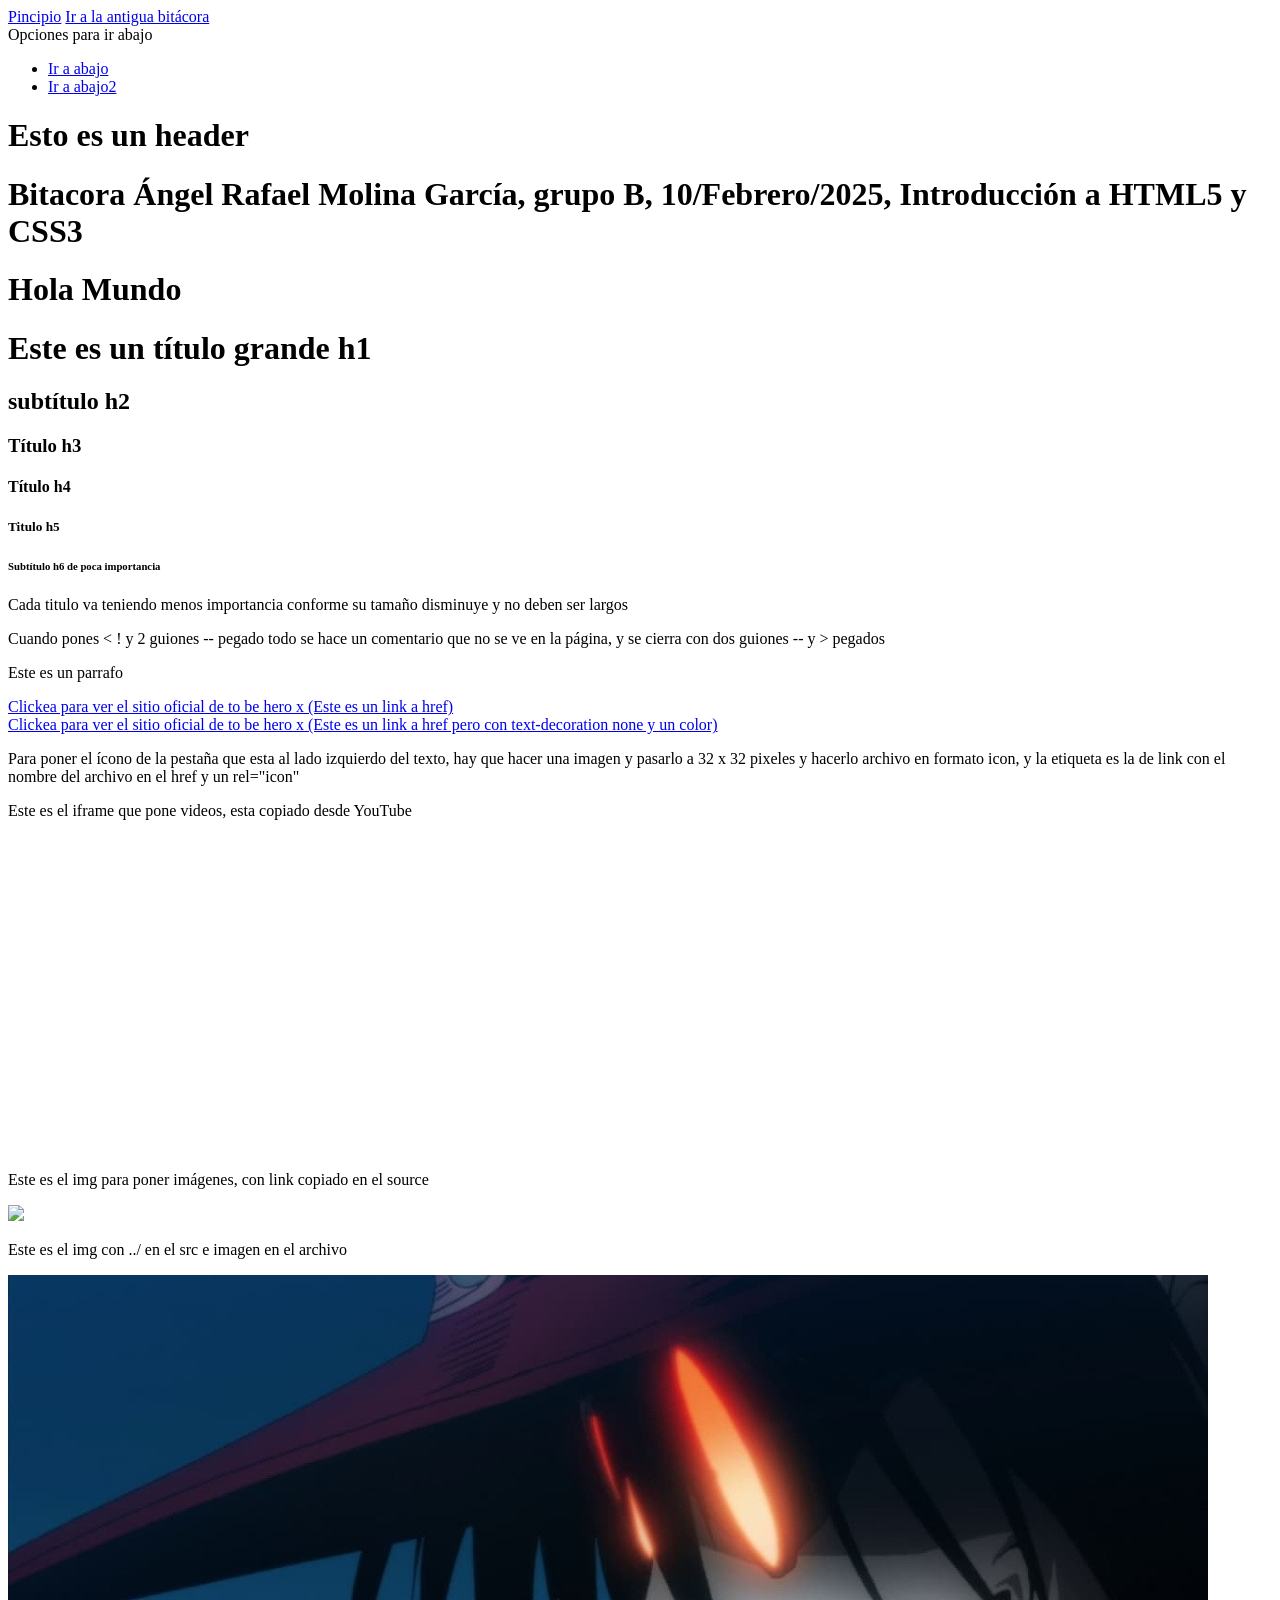
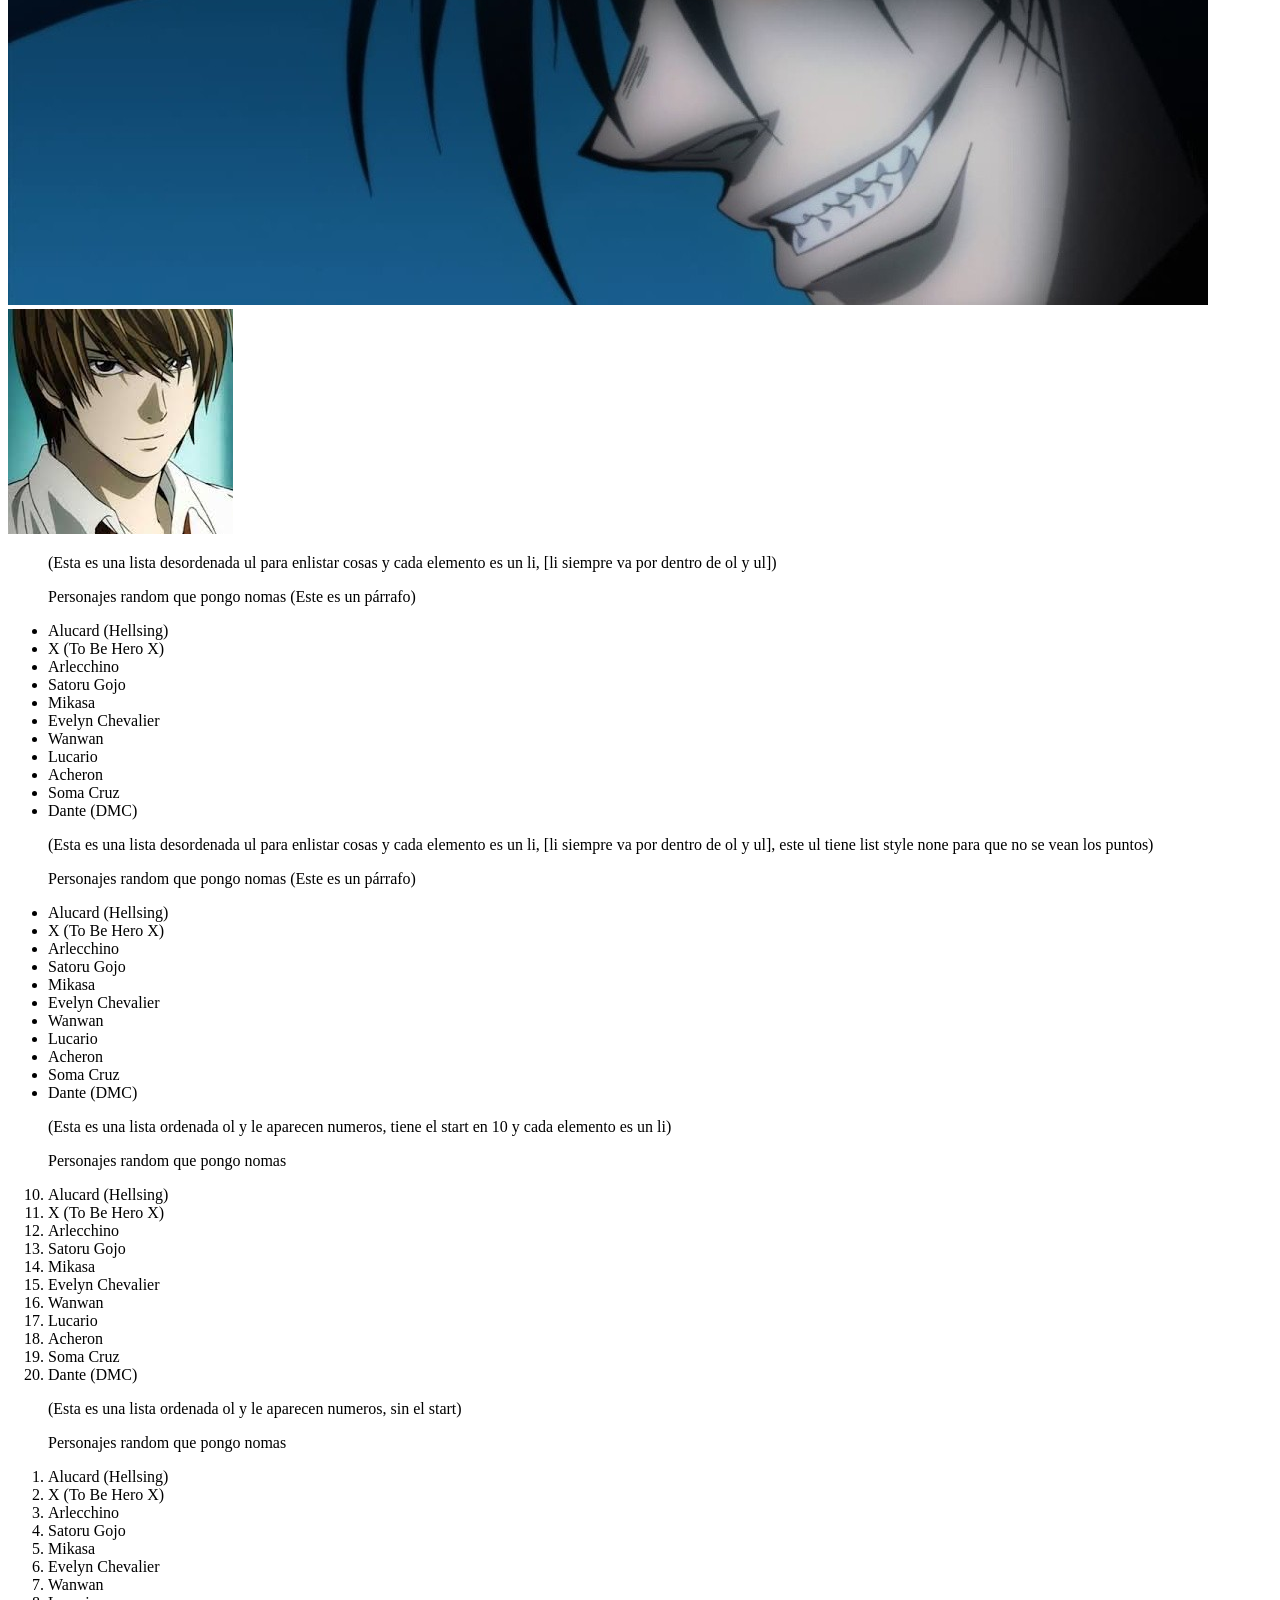
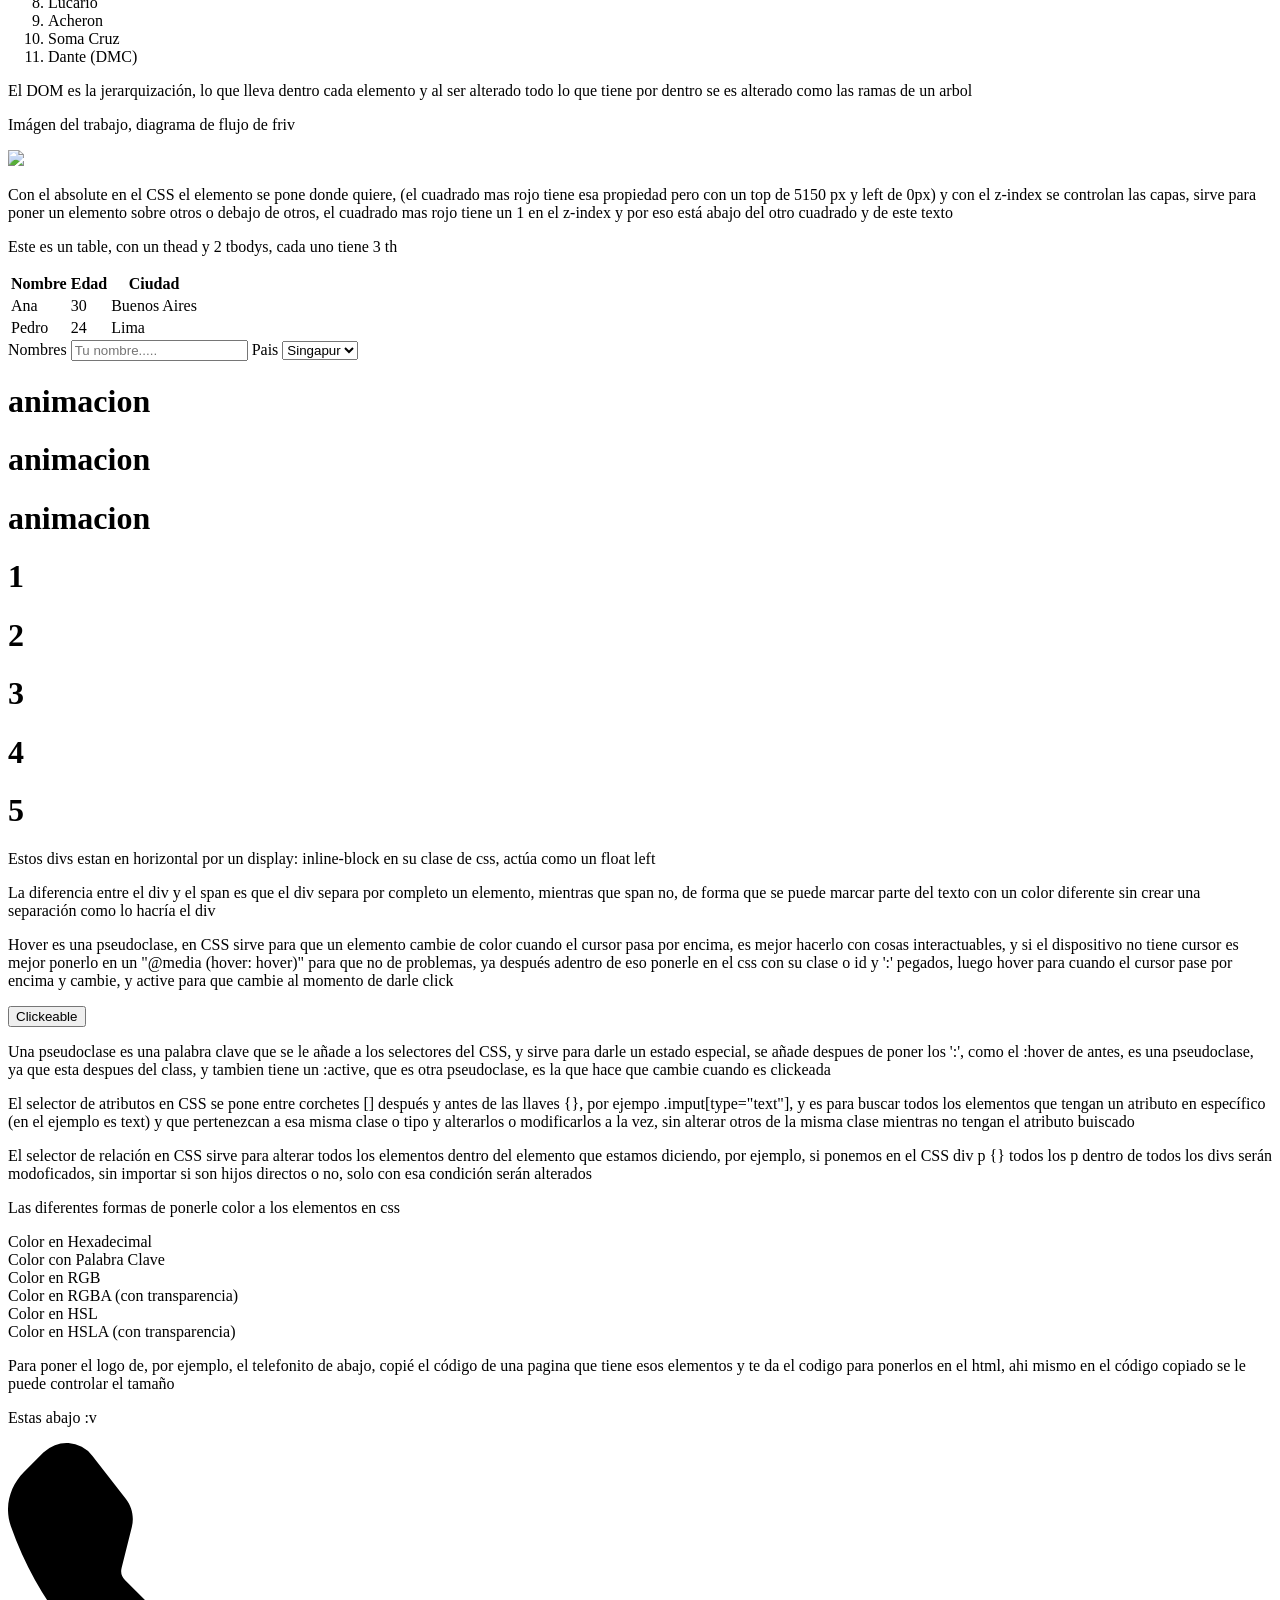
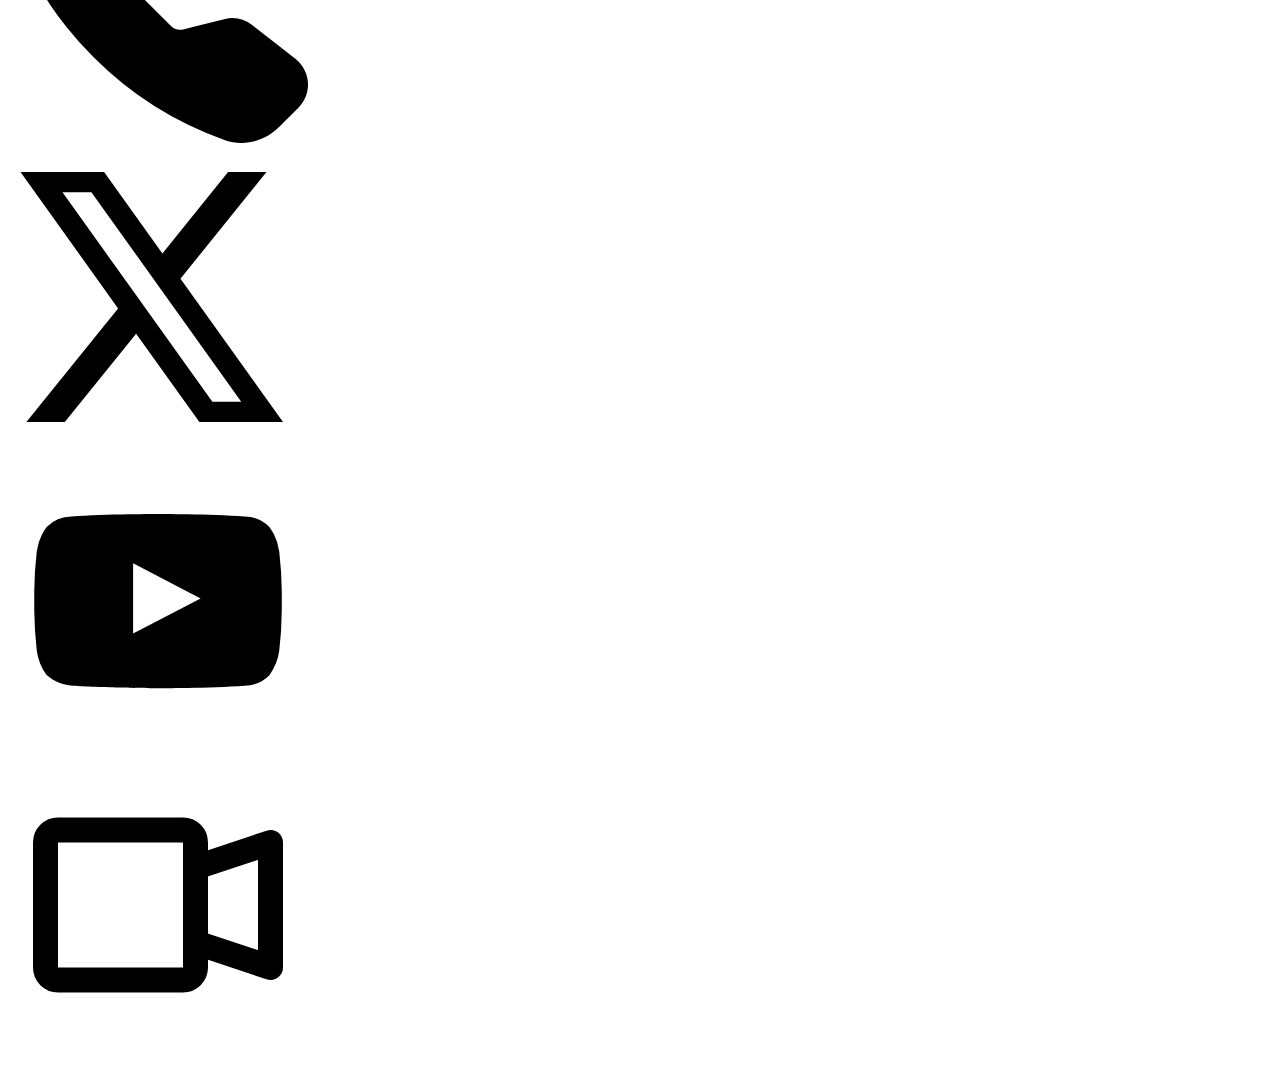
==== commit 66638698: "Add files via upload" ====
--- a/index.html
+++ b/index.html
@@ -1,72 +1,325 @@
+<!--Ángel Rafael Molina García, grupo B, 10/Febrero/2025, Introducción a HTML5 y CSS3-->
 <!DOCTYPE html>
 <html lang="es">
+<!--Siempre poner el idioma real en el lang para el SEO, "en" es de inglés y "es" es de Español-->
+ 
 <head>
     <meta charset="UTF-8">
     <meta name="viewport" content="width=device-width, initial-scale=1.0">
-    <title>Inicio</title>
-    <link rel="stylesheet" href="estiloinicio.css">
+    <title>Bitácora de Ángel Molina</title>
+    <link href="img/EETYLM icono.ico" rel="icon">
+    <link rel="stylesheet" href="style.css">
+    <!--Poner el style ahi es malo para el SEO, se debe hacer un file en el archivo para que no estorbe-->
 </head>
+ 
 <body>
     <div class="menu">
-        <div class="ops">
-            <div class="paralinks">
-                <a href="#arr" class="links">Arriba</a>
-            </div>
-        </div>
-        <div class="ops">
-            <div class="paralinks">
-                <a href="#abaj" class="links">Usar VR</a>
-            </div>
-        </div>
-        <div class="titu">
-            <h1 class="beatsaber">Beat Saber</h1>
-        </div>
-        <div class="ops">
-            <div class="paralinks">
-                <a href="#int" class="links">Instalar</a>
-            </div>
-        </div>
-        <div class="ops">
-            <div class="paralinks">
-                <a href="#abaj" class="links">Contacto</a>
-            </div>
-        </div>
-    </div>
-    <div class="fondo" id="arr"></div>
-    <div class="contenedor">
-        <div class="portada"></div>
-    </div>
-    <div class="main">
-        <h2 class="instal">¡Instala Beat Saber Ahora!</h2>
-        <div class="infocont">
-            <p class="info">Disfruta de una increíble experiencia <span class="enfa">virtual</span> en este juego, en el cual podrás superar distintos desafíos de <span class="enfa">diferentes canciones</span>, las cuales podrás escoger, disfrutando de el ritmo mientras desrozas los obstaculos que se atraviesan en tu camino, con <span class="enfa">diferentes dificultades para todo tipo de jugadores</span></p>
-        </div>
-        <div class="infocont2">
-            <div class="info">Aquí un video aleatorio para que veas de lo que trata este juegazo</div>
-            <div class="delvideo">
-                <iframe width="740" height="430" src="https://www.youtube.com/embed/sJQSy3KG-oQ" title="THE NEW HARDEST RANKED MAP IN BEAT SABER IS HORRIBLE" frameborder="0" allow="accelerometer; autoplay; clipboard-write; encrypted-media; gyroscope; picture-in-picture; web-share" referrerpolicy="strict-origin-when-cross-origin" allowfullscreen></iframe>
-            </div>
-        </div>
-    </div>
-    <div class="instalador" id="int">
-        <div class="infocont2">
-            <p class="info">Descargar el juego</p>
-        </div>
-        <div class="botones">
-            <button class="desc">Instalar</button>
-        </div>
-    </div>
-    <footer id="abaj">
-        <div class="herm">
-            <div class="contulti">
-                <a class="ulti" href="contacto.html">Contáctanos</a>
-            </div>
-        </div>
-        <div class="herm">
-            <div class="contulti2">
-                <a class="ulti" href="necesito.html">¿Que necesito para jugar a Beat Saber?</a>
-            </div>
-        </div>
+        <div class="delmenutex">
+            <a href="#prims" class="vi1">Pincipio</a>
+            <a href="antiguoindex.html" class="vi1">Ir a la antigua bitácora</a>
+        </div>
+        <div class="submenu">
+            <div class="abajadores">
+                <span class="portadas">Opciones para ir abajo</span>
+                <ul>
+                    <li>
+                        <a href="#portada1" class="portadas">Ir a abajo</a>
+                    </li>
+                    <li>
+                        <a href="#portada2" class="portadas">Ir a abajo2</a>
+                    </li>
+                </ul>
+            </div>
+        </div>
+    </div>
+
+    <header>
+        <h1 class="prim" id="prims">Esto es un header</h1>
+        <!--Siempre el # para llamar al div y que te lleve alli-->
+    </header>
+    <!--Header lo de hasta arriba, como un menu-->
+    <section id="arriba"></section>
+    <article></article>
+
+    <h1 class="presen">Bitacora Ángel Rafael Molina García, grupo B, 10/Febrero/2025, Introducción a HTML5 y CSS3</h1>
+
+    <div class="parallax"></div>
+
+    <h1 class="sec">Hola Mundo</h1>
+    <h1>Este es un título grande h1</h1>
+    <h2>subtítulo h2</h2>
+    <h3>Título h3</h3>
+    <h4>Título h4</h4>
+    <h5>Titulo h5</h5>
+    <h6>Subtítulo h6 de poca importancia</h6>
+
+    <!--Cada titulo va teniendo menos importancia conforme su tamaño disminuye-->
+    <p class="parr">Cada titulo va teniendo menos importancia conforme su tamaño disminuye y no deben ser largos</p>
+    <p class="parr">Cuando pones < ! y 2 guiones -- pegado todo se hace un comentario que no se ve en la página, y se
+            cierra con dos guiones -- y > pegados</p>
+    <p class="parr">Este es un parrafo</p>
+
+    <div class="link">
+        <a href="https://tbhx.net/en/">Clickea para ver el sitio oficial de to be hero x (Este es un link a href)</a>
+    </div>
+    <div class="link">
+        <a class="solo" href="https://tbhx.net/en/">Clickea para ver el sitio oficial de to be hero x (Este es un link a href pero con text-decoration none y un color)</a>
+    </div>
+
+    <!--<div class="parallax2"></div>-->
+
+    <p class="parr"> Para poner el ícono de la pestaña que esta al lado izquierdo del texto, hay que hacer una imagen y pasarlo a 32 x 32 pixeles y hacerlo archivo en formato icon, y la etiqueta es la de link con el nombre del archivo en el href y un rel="icon"</p>
+    <p class="parr">Este es el iframe que pone videos, esta copiado desde YouTube</p>
+    <div>
+        <iframe width="560" height="315" src="https://www.youtube.com/embed/meQ-mCz0grY?si=AOb7Y0w6Y9oLa7ah"
+            title="YouTube video player" frameborder="0"
+            allow="accelerometer; autoplay; clipboard-write; encrypted-media; gyroscope; picture-in-picture; web-share"
+            referrerpolicy="strict-origin-when-cross-origin" allowfullscreen class="imgcentrada"></iframe>
+    </div>
+    <p class="parr">Este es el img para poner imágenes, con link copiado en el source</p>
+    <div>
+        <img src="https://i.blogs.es/ce436a/sakamoto-days/500_333.jpeg" class="imgcentrada">
+    </div>
+    <p class="parr">Este es el img con ../ en el src e imagen en el archivo</p>
+    <img src="img/hellsing-datos-que-quizas-no-conocias-de-la-franquicia.jpg" class="imgcentrada" id="alucard">
+        <img src="img/Light Yagami.jpg" class="imgcentrada" id="light">
+    <div class="divs">
+        <ul>(Esta es una lista desordenada ul para enlistar cosas y cada elemento es un li, [li siempre va por dentro de
+            ol y ul])
+            <p class="comentario">Personajes random que pongo nomas (Este es un párrafo)</p>
+            <div class="list">
+                <li>Alucard (Hellsing)</li>
+                <li>X (To Be Hero X)</li>
+                <li>Arlecchino</li>
+                <li>Satoru Gojo</li>
+                <li>Mikasa</li>
+                <li>Evelyn Chevalier</li>
+                <li>Wanwan</li>
+                <li>Lucario</li>
+                <li>Acheron</li>
+                <li>Soma Cruz</li>
+                <li>Dante (DMC)</li>
+            </div>
+        </ul>
+    </div>
+    <div class="divs">
+        <ul class="noadornos">(Esta es una lista desordenada ul para enlistar cosas y cada elemento es un li, [li siempre va por dentro de
+            ol y ul], este ul tiene list style none para que no se vean los puntos)
+            <p class="comentario">Personajes random que pongo nomas (Este es un párrafo)</p>
+            <div class="list">
+                <li>Alucard (Hellsing)</li>
+                <li>X (To Be Hero X)</li>
+                <li>Arlecchino</li>
+                <li>Satoru Gojo</li>
+                <li>Mikasa</li>
+                <li>Evelyn Chevalier</li>
+                <li>Wanwan</li>
+                <li>Lucario</li>
+                <li>Acheron</li>
+                <li>Soma Cruz</li>
+                <li>Dante (DMC)</li>
+            </div>
+        </ul>
+    </div>
+    <div class="divs">
+        <ol start="10">(Esta es una lista ordenada ol y le aparecen numeros, tiene el start en 10 y cada elemento es un
+            li)
+            <p class="comentario">Personajes random que pongo nomas</p>
+            <div class="list">
+                <li>Alucard (Hellsing)</li>
+                <li>X (To Be Hero X)</li>
+                <li>Arlecchino</li>
+                <li>Satoru Gojo</li>
+                <li>Mikasa</li>
+                <li>Evelyn Chevalier</li>
+                <li>Wanwan</li>
+                <li>Lucario</li>
+                <li>Acheron</li>
+                <li>Soma Cruz</li>
+                <li>Dante (DMC)</li>
+            </div>
+        </ol>
+        <!--[DOM] li siempre va por dentro de ul o de ol-->
+    </div>
+    <div class="divs">
+        <ol>(Esta es una lista ordenada ol y le aparecen numeros, sin el start)
+            <p class="comentario">Personajes random que pongo nomas</p>
+            <div class="list">
+                <li>Alucard (Hellsing)</li>
+                <li>X (To Be Hero X)</li>
+                <li>Arlecchino</li>
+                <li>Satoru Gojo</li>
+                <li>Mikasa</li>
+                <li>Evelyn Chevalier</li>
+                <li>Wanwan</li>
+                <li>Lucario</li>
+                <li>Acheron</li>
+                <li>Soma Cruz</li>
+                <li>Dante (DMC)</li>
+            </div>
+        </ol>
+    </div>
+    
+    <p class="parr">El DOM es la jerarquización, lo que lleva dentro cada elemento y al ser alterado todo lo que tiene
+        por dentro se es alterado como las ramas de un arbol</p>
+    <p class="parr"> Imágen del trabajo, diagrama de flujo de friv</p>
+    <img src="img/Screenshot 2025-02-17 144253 1.png" class="imgcentrada">
+    <div class="inf">
+    </div>
+    <p class="parr" id="medida1">Con el absolute en el CSS el elemento se pone donde quiere, (el cuadrado mas rojo tiene esa propiedad pero con un top de 5150 px y left de 0px) y con el z-index se controlan las capas, sirve para poner un elemento sobre otros o debajo de otros, el cuadrado mas rojo tiene un 1 en el z-index y por eso está abajo del otro cuadrado y de este texto</p>
+    <div class="capas1"></div>
+    <div class="capas2"></div>
+    <p class="parr">Este es un table, con un thead y 2 tbodys, cada uno tiene 3 th</p>
+    <div id="contienetables">
+        <table class="margendelgado">
+            <thead class="margendelgado">
+                <tr class="margendelgado">
+                    <th class="margendelgado">Nombre</th>
+                    <th class="margendelgado">Edad</th>
+                    <th class="margendelgado">Ciudad</th>
+                </tr>
+            </thead>
+            <tbody class="margendelgado">
+                <tr class="margendelgado">
+                    <td class="margendelgado">Ana</td>
+                    <td class="margendelgado">30</td>
+                    <td class="margendelgado">Buenos Aires</td>
+                </tr>
+                <tr class="margendelgado">
+                    <td class="margendelgado">Pedro</td>
+                    <td class="margendelgado">24</td>
+                    <td class="margendelgado">Lima</td>
+                </tr>
+            </tbody>
+        </table>
+    </div>
+    <div id="contieneformulario">
+        <form action="/actionPage.php" class="margendelgado"><!---->
+            <label class="letrablanca" class="letra20">Nombres</label>
+            <input type="text" id="nombre" name="nombre" placeholder="Tu nombre.....">
+            <label class="letrablanca">Pais</label>
+            <select class="pais" name="pais" id="letra20px">
+                <option value="singapur" class="pais">Singapur</option>
+                <option value="mexico" class="pais">México</option>
+                <option value="japon" class="pais">Japón</option>
+            </select>
+        </form>
+    </div>
+    <div id="alineadordeanimaciones">
+        <div id="keys" class="animacionalineada">
+            <h1>animacion</h1>
+        </div>
+        <div id="keyson" class="animacionalineada">
+            <h1>animacion</h1>
+        </div>
+        <div id="keysonon" class="animacionalineada">
+            <h1>animacion</h1>
+        </div>
+    </div>
+    <div id="slideshow" class="centrador">
+        <div class="slide-wrapper">
+            <div class="slide">
+                <h1 class="slide-number">1</h1>
+            </div>
+            <div class="slide">
+                <h1 class="slide-number">2</h1>
+            </div>
+            <div class="slide">
+                <h1 class="slide-number">3</h1>
+            </div>
+            <div class="slide">
+                <h1 class="slide-number">4</h1>
+            </div>
+            <div class="slide">
+                <h1 class="slide-number">5</h1>
+            </div>
+        </div>
+    </div>
+    <p class="parr">Estos divs estan en horizontal por un display: inline-block en su clase de css, actúa como un float left</p>
+    <div class="contentbloqs">
+        <div class="bloqs"></div>
+        <div class="bloqs"></div>
+        <div class="bloqs"></div>
+        <div class="bloqs"></div>
+        <div class="bloqs"></div>
+        <div class="bloqs"></div>
+        <div class="bloqs"></div>
+        <div class="bloqs"></div>
+        <div class="bloqs"></div>
+        <div class="bloqs"></div>
+        <div class="bloqs"></div>
+        <div class="bloqs"></div>
+        <div class="bloqs"></div>
+        <div class="bloqs"></div>
+        <div class="bloqs"></div>
+        <div class="bloqs"></div>
+        <div class="bloqs"></div>
+        <div class="bloqs"></div>
+    </div>
+    <div class="divyspanomas">
+        <p class="parr"> La diferencia entre el div y el span es que el div separa por completo un elemento, mientras que span no, de forma que se puede marcar parte del texto <span class="spans">con un color diferente</span> <span class="segundospan">sin crear una separación</span> como lo hacría el div</p>
+    </div>
+    <div class="divyspanomas">
+        <p class="parr">Hover es una pseudoclase, en CSS sirve para que un elemento cambie de color cuando el cursor pasa por encima, es mejor hacerlo con cosas interactuables, y si el dispositivo no tiene cursor es mejor ponerlo en un "@media (hover: hover)" para que no de problemas, ya después adentro de eso ponerle en el css con su clase o id y ':' pegados, luego hover para cuando el cursor pase por encima y cambie, y active para que cambie al momento de darle click</p>
+    </div>
+    <div class="divyspanomas">
+        <div class="centraboton">
+            <button class="pb"> Clickeable </button>
+        </div>
+    </div>
+    <div class="divyspanomas">
+        <p class="parr">Una pseudoclase es una palabra clave que se le añade a los selectores del CSS, y sirve para darle un estado especial, se añade despues de poner los ':', como el :hover de antes, es una pseudoclase, ya que esta despues del class, y tambien tiene un :active, que es otra pseudoclase, es la que hace que cambie cuando es clickeada</p>
+    </div>
+    <div class="divyspanomas">
+        <p class="parr">El selector de atributos en CSS se pone entre corchetes [] después y antes de las llaves {}, por ejempo <span class="spans">.imput[type="text"]</span>, y es para buscar todos los elementos que tengan un atributo en específico (en el ejemplo es text) y que pertenezcan a esa misma clase o tipo y alterarlos o modificarlos a la vez, sin alterar otros de la misma clase mientras no tengan el atributo buiscado</p>
+    </div>
+    <div class="divyspanomas">
+        <p class="parr">El selector de relación en CSS sirve para alterar todos los elementos dentro del elemento que estamos diciendo, por ejemplo, si ponemos en el CSS <span class="spans">div p {}</span> todos los p dentro de todos los divs serán modoficados, sin importar si son hijos directos o no, solo con esa condición serán alterados</p>
+    </div>
+    <p class="parr">Las diferentes formas de ponerle color a los elementos en css</p>
+    <div class="hex">Color en Hexadecimal</div>
+    <div class="keyword">Color con Palabra Clave</div>
+    <div class="rgb">Color en RGB</div>
+    <div class="rgba">Color en RGBA (con transparencia)</div>
+    <div class="hsl">Color en HSL</div>
+    <div class="hsla">Color en HSLA (con transparencia)</div>
+    <p class="parr">Para poner el logo de, por ejemplo, el telefonito de abajo, copié el código de una pagina que tiene esos elementos y te da el codigo para ponerlos en el html, ahi mismo en el código copiado se le puede controlar el tamaño</p>
+    <footer>
+        <div id="portada">
+            <p class="parr">Estas abajo :v</p>
+        </div>
+        <!--Con el id sirve para diferenciarlo, con sus propias caracteristicas-->
+        <div class="hermano" id="portada1">
+            <div class="contienesvg">
+                <svg xmlns="http://www.w3.org/2000/svg" width="300" height="300" fill="currentColor" class="bi bi-telephone-fill" viewBox="0 0 16 16">
+                    <path fill-rule="evenodd" d="M1.885.511a1.745 1.745 0 0 1 2.61.163L6.29 2.98c.329.423.445.974.315 1.494l-.547 2.19a.68.68 0 0 0 .178.643l2.457 2.457a.68.68 0 0 0 .644.178l2.189-.547a1.75 1.75 0 0 1 1.494.315l2.306 1.794c.829.645.905 1.87.163 2.611l-1.034 1.034c-.74.74-1.846 1.065-2.877.702a18.6 18.6 0 0 1-7.01-4.42 18.6 18.6 0 0 1-4.42-7.009c-.362-1.03-.037-2.137.703-2.877z"/>
+                </svg>
+            </div>
+        </div>
+        <div class="hermano" id="portada2">
+            <div class="contienesvg">
+                <svg class="w-[24px] h-[24px] text-gray-800 dark:text-white" aria-hidden="true" xmlns="http://www.w3.org/2000/svg" width="300" height="300" fill="currentColor" viewBox="0 0 24 24">
+                    <path d="M13.795 10.533 20.68 2h-3.073l-5.255 6.517L7.69 2H1l7.806 10.91L1.47 22h3.074l5.705-7.07L15.31 22H22l-8.205-11.467Zm-2.38 2.95L9.97 11.464 4.36 3.627h2.31l4.528 6.317 1.443 2.02 6.018 8.409h-2.31l-4.934-6.89Z"/>
+                </svg>                  
+            </div>
+        </div>
+        <div class="hermano">
+            <div class="contienesvg">
+                <svg class="w-6 h-6 text-gray-800 dark:text-white" aria-hidden="true" xmlns="http://www.w3.org/2000/svg" width="300" height="300" fill="currentColor" viewBox="0 0 24 24">
+                    <path fill-rule="evenodd" d="M21.7 8.037a4.26 4.26 0 0 0-.789-1.964 2.84 2.84 0 0 0-1.984-.839c-2.767-.2-6.926-.2-6.926-.2s-4.157 0-6.928.2a2.836 2.836 0 0 0-1.983.839 4.225 4.225 0 0 0-.79 1.965 30.146 30.146 0 0 0-.2 3.206v1.5a30.12 30.12 0 0 0 .2 3.206c.094.712.364 1.39.784 1.972.604.536 1.38.837 2.187.848 1.583.151 6.731.2 6.731.2s4.161 0 6.928-.2a2.844 2.844 0 0 0 1.985-.84 4.27 4.27 0 0 0 .787-1.965 30.12 30.12 0 0 0 .2-3.206v-1.516a30.672 30.672 0 0 0-.202-3.206Zm-11.692 6.554v-5.62l5.4 2.819-5.4 2.801Z" clip-rule="evenodd"/>
+                </svg>                  
+            </div>
+        </div>
+        <div class="hermano">
+            <div class="contienesvg">
+                <svg class="w-6 h-6 text-gray-800 dark:text-white" aria-hidden="true" xmlns="http://www.w3.org/2000/svg" width="300" height="300" fill="none" viewBox="0 0 24 24">
+                    <path stroke="currentColor" stroke-linecap="round" stroke-linejoin="round" stroke-width="2" d="M14 6H4a1 1 0 0 0-1 1v10a1 1 0 0 0 1 1h10a1 1 0 0 0 1-1V7a1 1 0 0 0-1-1Zm7 11-6-2V9l6-2v10Z"/>
+                </svg>                  
+            </div>
+        </div>
+        <!--div con class es por si se va a repetir varias veces con las mismas caracteristicas-->
+        <!--Div siempre va dentro de otro, se penaliza por el SEO si no-->
     </footer>
 </body>
+ 
 </html>
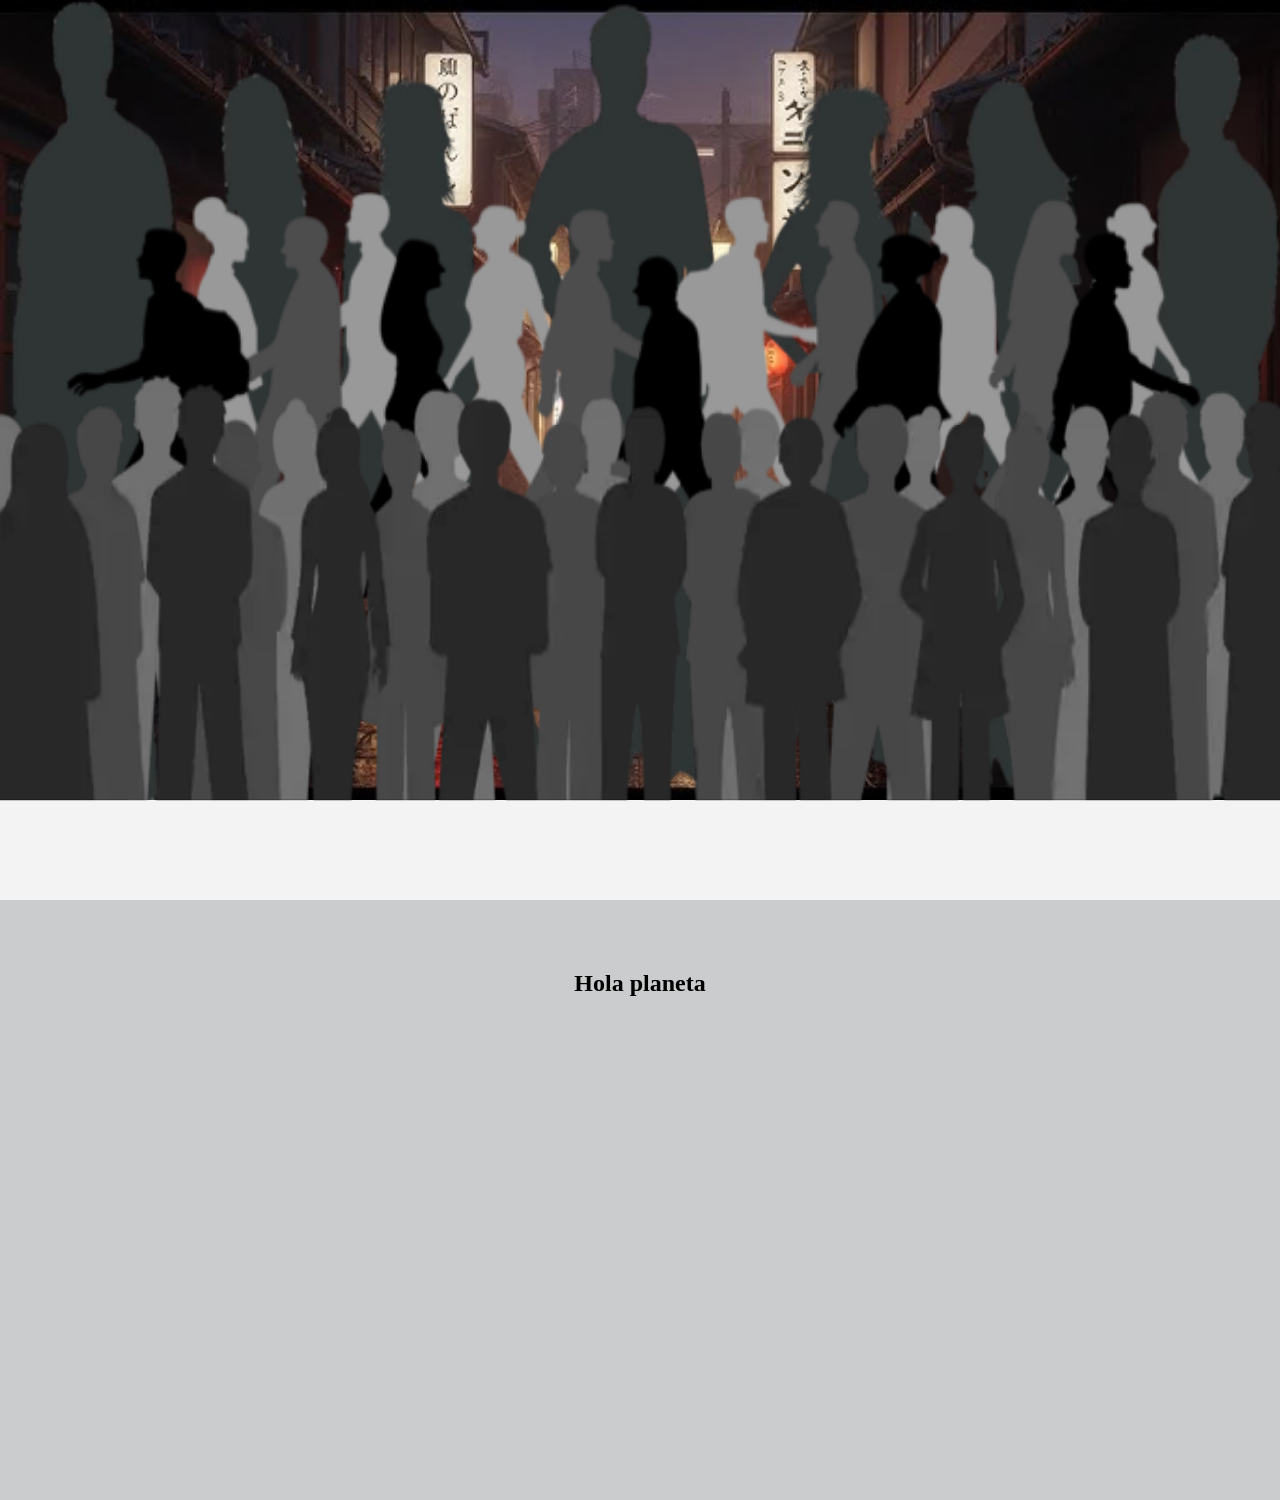
==== commit 6f8affc2: "Add files via upload" ====
--- a/index.html
+++ b/index.html
@@ -1,325 +1,74 @@
-<!--Ángel Rafael Molina García, grupo B, 10/Febrero/2025, Introducción a HTML5 y CSS3-->
 <!DOCTYPE html>
 <html lang="es">
-<!--Siempre poner el idioma real en el lang para el SEO, "en" es de inglés y "es" es de Español-->
  
 <head>
     <meta charset="UTF-8">
     <meta name="viewport" content="width=device-width, initial-scale=1.0">
-    <title>Bitácora de Ángel Molina</title>
-    <link href="img/EETYLM icono.ico" rel="icon">
+    <title>Parallax ejercicio Alumnos</title>
     <link rel="stylesheet" href="style.css">
-    <!--Poner el style ahi es malo para el SEO, se debe hacer un file en el archivo para que no estorbe-->
 </head>
  
 <body>
-    <div class="menu">
-        <div class="delmenutex">
-            <a href="#prims" class="vi1">Pincipio</a>
-            <a href="antiguoindex.html" class="vi1">Ir a la antigua bitácora</a>
+ 
+    <div id="parallax-container">
+ 
+        <div id="layer1">
+            <img class="completo" src="/imgs/FondoProfundo.jpg">
         </div>
-        <div class="submenu">
-            <div class="abajadores">
-                <span class="portadas">Opciones para ir abajo</span>
-                <ul>
-                    <li>
-                        <a href="#portada1" class="portadas">Ir a abajo</a>
-                    </li>
-                    <li>
-                        <a href="#portada2" class="portadas">Ir a abajo2</a>
-                    </li>
-                </ul>
-            </div>
+ 
+        <div id="layer2">
+            <img class="completo" src="/imgs/SiluetasADeGenteMuyAlFondo.png">
         </div>
+ 
+        <div id="layer3">
+            <img class="completo" src="/imgs/SiluetasDeGenteCaminandoAhoraSinMarcaDeAgua.png">
+        </div>
+ 
+        <div id="layer4">
+            <img class="completo" src="/imgs/SiluetasDePersonasQuietas.png">
+        </div>
+ 
     </div>
-
-    <header>
-        <h1 class="prim" id="prims">Esto es un header</h1>
-        <!--Siempre el # para llamar al div y que te lleve alli-->
-    </header>
-    <!--Header lo de hasta arriba, como un menu-->
-    <section id="arriba"></section>
-    <article></article>
-
-    <h1 class="presen">Bitacora Ángel Rafael Molina García, grupo B, 10/Febrero/2025, Introducción a HTML5 y CSS3</h1>
-
-    <div class="parallax"></div>
-
-    <h1 class="sec">Hola Mundo</h1>
-    <h1>Este es un título grande h1</h1>
-    <h2>subtítulo h2</h2>
-    <h3>Título h3</h3>
-    <h4>Título h4</h4>
-    <h5>Titulo h5</h5>
-    <h6>Subtítulo h6 de poca importancia</h6>
-
-    <!--Cada titulo va teniendo menos importancia conforme su tamaño disminuye-->
-    <p class="parr">Cada titulo va teniendo menos importancia conforme su tamaño disminuye y no deben ser largos</p>
-    <p class="parr">Cuando pones < ! y 2 guiones -- pegado todo se hace un comentario que no se ve en la página, y se
-            cierra con dos guiones -- y > pegados</p>
-    <p class="parr">Este es un parrafo</p>
-
-    <div class="link">
-        <a href="https://tbhx.net/en/">Clickea para ver el sitio oficial de to be hero x (Este es un link a href)</a>
-    </div>
-    <div class="link">
-        <a class="solo" href="https://tbhx.net/en/">Clickea para ver el sitio oficial de to be hero x (Este es un link a href pero con text-decoration none y un color)</a>
-    </div>
-
-    <!--<div class="parallax2"></div>-->
-
-    <p class="parr"> Para poner el ícono de la pestaña que esta al lado izquierdo del texto, hay que hacer una imagen y pasarlo a 32 x 32 pixeles y hacerlo archivo en formato icon, y la etiqueta es la de link con el nombre del archivo en el href y un rel="icon"</p>
-    <p class="parr">Este es el iframe que pone videos, esta copiado desde YouTube</p>
-    <div>
-        <iframe width="560" height="315" src="https://www.youtube.com/embed/meQ-mCz0grY?si=AOb7Y0w6Y9oLa7ah"
-            title="YouTube video player" frameborder="0"
-            allow="accelerometer; autoplay; clipboard-write; encrypted-media; gyroscope; picture-in-picture; web-share"
-            referrerpolicy="strict-origin-when-cross-origin" allowfullscreen class="imgcentrada"></iframe>
-    </div>
-    <p class="parr">Este es el img para poner imágenes, con link copiado en el source</p>
-    <div>
-        <img src="https://i.blogs.es/ce436a/sakamoto-days/500_333.jpeg" class="imgcentrada">
-    </div>
-    <p class="parr">Este es el img con ../ en el src e imagen en el archivo</p>
-    <img src="img/hellsing-datos-que-quizas-no-conocias-de-la-franquicia.jpg" class="imgcentrada" id="alucard">
-        <img src="img/Light Yagami.jpg" class="imgcentrada" id="light">
-    <div class="divs">
-        <ul>(Esta es una lista desordenada ul para enlistar cosas y cada elemento es un li, [li siempre va por dentro de
-            ol y ul])
-            <p class="comentario">Personajes random que pongo nomas (Este es un párrafo)</p>
-            <div class="list">
-                <li>Alucard (Hellsing)</li>
-                <li>X (To Be Hero X)</li>
-                <li>Arlecchino</li>
-                <li>Satoru Gojo</li>
-                <li>Mikasa</li>
-                <li>Evelyn Chevalier</li>
-                <li>Wanwan</li>
-                <li>Lucario</li>
-                <li>Acheron</li>
-                <li>Soma Cruz</li>
-                <li>Dante (DMC)</li>
-            </div>
-        </ul>
-    </div>
-    <div class="divs">
-        <ul class="noadornos">(Esta es una lista desordenada ul para enlistar cosas y cada elemento es un li, [li siempre va por dentro de
-            ol y ul], este ul tiene list style none para que no se vean los puntos)
-            <p class="comentario">Personajes random que pongo nomas (Este es un párrafo)</p>
-            <div class="list">
-                <li>Alucard (Hellsing)</li>
-                <li>X (To Be Hero X)</li>
-                <li>Arlecchino</li>
-                <li>Satoru Gojo</li>
-                <li>Mikasa</li>
-                <li>Evelyn Chevalier</li>
-                <li>Wanwan</li>
-                <li>Lucario</li>
-                <li>Acheron</li>
-                <li>Soma Cruz</li>
-                <li>Dante (DMC)</li>
-            </div>
-        </ul>
-    </div>
-    <div class="divs">
-        <ol start="10">(Esta es una lista ordenada ol y le aparecen numeros, tiene el start en 10 y cada elemento es un
-            li)
-            <p class="comentario">Personajes random que pongo nomas</p>
-            <div class="list">
-                <li>Alucard (Hellsing)</li>
-                <li>X (To Be Hero X)</li>
-                <li>Arlecchino</li>
-                <li>Satoru Gojo</li>
-                <li>Mikasa</li>
-                <li>Evelyn Chevalier</li>
-                <li>Wanwan</li>
-                <li>Lucario</li>
-                <li>Acheron</li>
-                <li>Soma Cruz</li>
-                <li>Dante (DMC)</li>
-            </div>
-        </ol>
-        <!--[DOM] li siempre va por dentro de ul o de ol-->
-    </div>
-    <div class="divs">
-        <ol>(Esta es una lista ordenada ol y le aparecen numeros, sin el start)
-            <p class="comentario">Personajes random que pongo nomas</p>
-            <div class="list">
-                <li>Alucard (Hellsing)</li>
-                <li>X (To Be Hero X)</li>
-                <li>Arlecchino</li>
-                <li>Satoru Gojo</li>
-                <li>Mikasa</li>
-                <li>Evelyn Chevalier</li>
-                <li>Wanwan</li>
-                <li>Lucario</li>
-                <li>Acheron</li>
-                <li>Soma Cruz</li>
-                <li>Dante (DMC)</li>
-            </div>
-        </ol>
-    </div>
-    
-    <p class="parr">El DOM es la jerarquización, lo que lleva dentro cada elemento y al ser alterado todo lo que tiene
-        por dentro se es alterado como las ramas de un arbol</p>
-    <p class="parr"> Imágen del trabajo, diagrama de flujo de friv</p>
-    <img src="img/Screenshot 2025-02-17 144253 1.png" class="imgcentrada">
-    <div class="inf">
-    </div>
-    <p class="parr" id="medida1">Con el absolute en el CSS el elemento se pone donde quiere, (el cuadrado mas rojo tiene esa propiedad pero con un top de 5150 px y left de 0px) y con el z-index se controlan las capas, sirve para poner un elemento sobre otros o debajo de otros, el cuadrado mas rojo tiene un 1 en el z-index y por eso está abajo del otro cuadrado y de este texto</p>
-    <div class="capas1"></div>
-    <div class="capas2"></div>
-    <p class="parr">Este es un table, con un thead y 2 tbodys, cada uno tiene 3 th</p>
-    <div id="contienetables">
-        <table class="margendelgado">
-            <thead class="margendelgado">
-                <tr class="margendelgado">
-                    <th class="margendelgado">Nombre</th>
-                    <th class="margendelgado">Edad</th>
-                    <th class="margendelgado">Ciudad</th>
-                </tr>
-            </thead>
-            <tbody class="margendelgado">
-                <tr class="margendelgado">
-                    <td class="margendelgado">Ana</td>
-                    <td class="margendelgado">30</td>
-                    <td class="margendelgado">Buenos Aires</td>
-                </tr>
-                <tr class="margendelgado">
-                    <td class="margendelgado">Pedro</td>
-                    <td class="margendelgado">24</td>
-                    <td class="margendelgado">Lima</td>
-                </tr>
-            </tbody>
-        </table>
-    </div>
-    <div id="contieneformulario">
-        <form action="/actionPage.php" class="margendelgado"><!---->
-            <label class="letrablanca" class="letra20">Nombres</label>
-            <input type="text" id="nombre" name="nombre" placeholder="Tu nombre.....">
-            <label class="letrablanca">Pais</label>
-            <select class="pais" name="pais" id="letra20px">
-                <option value="singapur" class="pais">Singapur</option>
-                <option value="mexico" class="pais">México</option>
-                <option value="japon" class="pais">Japón</option>
-            </select>
-        </form>
-    </div>
-    <div id="alineadordeanimaciones">
-        <div id="keys" class="animacionalineada">
-            <h1>animacion</h1>
-        </div>
-        <div id="keyson" class="animacionalineada">
-            <h1>animacion</h1>
-        </div>
-        <div id="keysonon" class="animacionalineada">
-            <h1>animacion</h1>
-        </div>
-    </div>
-    <div id="slideshow" class="centrador">
-        <div class="slide-wrapper">
-            <div class="slide">
-                <h1 class="slide-number">1</h1>
-            </div>
-            <div class="slide">
-                <h1 class="slide-number">2</h1>
-            </div>
-            <div class="slide">
-                <h1 class="slide-number">3</h1>
-            </div>
-            <div class="slide">
-                <h1 class="slide-number">4</h1>
-            </div>
-            <div class="slide">
-                <h1 class="slide-number">5</h1>
-            </div>
-        </div>
-    </div>
-    <p class="parr">Estos divs estan en horizontal por un display: inline-block en su clase de css, actúa como un float left</p>
-    <div class="contentbloqs">
-        <div class="bloqs"></div>
-        <div class="bloqs"></div>
-        <div class="bloqs"></div>
-        <div class="bloqs"></div>
-        <div class="bloqs"></div>
-        <div class="bloqs"></div>
-        <div class="bloqs"></div>
-        <div class="bloqs"></div>
-        <div class="bloqs"></div>
-        <div class="bloqs"></div>
-        <div class="bloqs"></div>
-        <div class="bloqs"></div>
-        <div class="bloqs"></div>
-        <div class="bloqs"></div>
-        <div class="bloqs"></div>
-        <div class="bloqs"></div>
-        <div class="bloqs"></div>
-        <div class="bloqs"></div>
-    </div>
-    <div class="divyspanomas">
-        <p class="parr"> La diferencia entre el div y el span es que el div separa por completo un elemento, mientras que span no, de forma que se puede marcar parte del texto <span class="spans">con un color diferente</span> <span class="segundospan">sin crear una separación</span> como lo hacría el div</p>
-    </div>
-    <div class="divyspanomas">
-        <p class="parr">Hover es una pseudoclase, en CSS sirve para que un elemento cambie de color cuando el cursor pasa por encima, es mejor hacerlo con cosas interactuables, y si el dispositivo no tiene cursor es mejor ponerlo en un "@media (hover: hover)" para que no de problemas, ya después adentro de eso ponerle en el css con su clase o id y ':' pegados, luego hover para cuando el cursor pase por encima y cambie, y active para que cambie al momento de darle click</p>
-    </div>
-    <div class="divyspanomas">
-        <div class="centraboton">
-            <button class="pb"> Clickeable </button>
-        </div>
-    </div>
-    <div class="divyspanomas">
-        <p class="parr">Una pseudoclase es una palabra clave que se le añade a los selectores del CSS, y sirve para darle un estado especial, se añade despues de poner los ':', como el :hover de antes, es una pseudoclase, ya que esta despues del class, y tambien tiene un :active, que es otra pseudoclase, es la que hace que cambie cuando es clickeada</p>
-    </div>
-    <div class="divyspanomas">
-        <p class="parr">El selector de atributos en CSS se pone entre corchetes [] después y antes de las llaves {}, por ejempo <span class="spans">.imput[type="text"]</span>, y es para buscar todos los elementos que tengan un atributo en específico (en el ejemplo es text) y que pertenezcan a esa misma clase o tipo y alterarlos o modificarlos a la vez, sin alterar otros de la misma clase mientras no tengan el atributo buiscado</p>
-    </div>
-    <div class="divyspanomas">
-        <p class="parr">El selector de relación en CSS sirve para alterar todos los elementos dentro del elemento que estamos diciendo, por ejemplo, si ponemos en el CSS <span class="spans">div p {}</span> todos los p dentro de todos los divs serán modoficados, sin importar si son hijos directos o no, solo con esa condición serán alterados</p>
-    </div>
-    <p class="parr">Las diferentes formas de ponerle color a los elementos en css</p>
-    <div class="hex">Color en Hexadecimal</div>
-    <div class="keyword">Color con Palabra Clave</div>
-    <div class="rgb">Color en RGB</div>
-    <div class="rgba">Color en RGBA (con transparencia)</div>
-    <div class="hsl">Color en HSL</div>
-    <div class="hsla">Color en HSLA (con transparencia)</div>
-    <p class="parr">Para poner el logo de, por ejemplo, el telefonito de abajo, copié el código de una pagina que tiene esos elementos y te da el codigo para ponerlos en el html, ahi mismo en el código copiado se le puede controlar el tamaño</p>
-    <footer>
-        <div id="portada">
-            <p class="parr">Estas abajo :v</p>
-        </div>
-        <!--Con el id sirve para diferenciarlo, con sus propias caracteristicas-->
-        <div class="hermano" id="portada1">
-            <div class="contienesvg">
-                <svg xmlns="http://www.w3.org/2000/svg" width="300" height="300" fill="currentColor" class="bi bi-telephone-fill" viewBox="0 0 16 16">
-                    <path fill-rule="evenodd" d="M1.885.511a1.745 1.745 0 0 1 2.61.163L6.29 2.98c.329.423.445.974.315 1.494l-.547 2.19a.68.68 0 0 0 .178.643l2.457 2.457a.68.68 0 0 0 .644.178l2.189-.547a1.75 1.75 0 0 1 1.494.315l2.306 1.794c.829.645.905 1.87.163 2.611l-1.034 1.034c-.74.74-1.846 1.065-2.877.702a18.6 18.6 0 0 1-7.01-4.42 18.6 18.6 0 0 1-4.42-7.009c-.362-1.03-.037-2.137.703-2.877z"/>
-                </svg>
-            </div>
-        </div>
-        <div class="hermano" id="portada2">
-            <div class="contienesvg">
-                <svg class="w-[24px] h-[24px] text-gray-800 dark:text-white" aria-hidden="true" xmlns="http://www.w3.org/2000/svg" width="300" height="300" fill="currentColor" viewBox="0 0 24 24">
-                    <path d="M13.795 10.533 20.68 2h-3.073l-5.255 6.517L7.69 2H1l7.806 10.91L1.47 22h3.074l5.705-7.07L15.31 22H22l-8.205-11.467Zm-2.38 2.95L9.97 11.464 4.36 3.627h2.31l4.528 6.317 1.443 2.02 6.018 8.409h-2.31l-4.934-6.89Z"/>
-                </svg>                  
-            </div>
-        </div>
-        <div class="hermano">
-            <div class="contienesvg">
-                <svg class="w-6 h-6 text-gray-800 dark:text-white" aria-hidden="true" xmlns="http://www.w3.org/2000/svg" width="300" height="300" fill="currentColor" viewBox="0 0 24 24">
-                    <path fill-rule="evenodd" d="M21.7 8.037a4.26 4.26 0 0 0-.789-1.964 2.84 2.84 0 0 0-1.984-.839c-2.767-.2-6.926-.2-6.926-.2s-4.157 0-6.928.2a2.836 2.836 0 0 0-1.983.839 4.225 4.225 0 0 0-.79 1.965 30.146 30.146 0 0 0-.2 3.206v1.5a30.12 30.12 0 0 0 .2 3.206c.094.712.364 1.39.784 1.972.604.536 1.38.837 2.187.848 1.583.151 6.731.2 6.731.2s4.161 0 6.928-.2a2.844 2.844 0 0 0 1.985-.84 4.27 4.27 0 0 0 .787-1.965 30.12 30.12 0 0 0 .2-3.206v-1.516a30.672 30.672 0 0 0-.202-3.206Zm-11.692 6.554v-5.62l5.4 2.819-5.4 2.801Z" clip-rule="evenodd"/>
-                </svg>                  
-            </div>
-        </div>
-        <div class="hermano">
-            <div class="contienesvg">
-                <svg class="w-6 h-6 text-gray-800 dark:text-white" aria-hidden="true" xmlns="http://www.w3.org/2000/svg" width="300" height="300" fill="none" viewBox="0 0 24 24">
-                    <path stroke="currentColor" stroke-linecap="round" stroke-linejoin="round" stroke-width="2" d="M14 6H4a1 1 0 0 0-1 1v10a1 1 0 0 0 1 1h10a1 1 0 0 0 1-1V7a1 1 0 0 0-1-1Zm7 11-6-2V9l6-2v10Z"/>
-                </svg>                  
-            </div>
-        </div>
-        <!--div con class es por si se va a repetir varias veces con las mismas caracteristicas-->
-        <!--Div siempre va dentro de otro, se penaliza por el SEO si no-->
-    </footer>
+ 
+    <section class="contenido">
+        <h1>Hola planeta</h1>
+    </section>
+ 
+    <script>
+        
+        document.addEventListener("DOMContentLoaded", function ()
+        {
+            const layer1 = document.getElementById('layer1');
+            const layer2 = document.getElementById('layer2');
+            const layer3 = document.getElementById('layer3');
+            const layer4 = document.getElementById('layer4');
+            const container = document.getElementById('parallax-container');
+ 
+            //Definimos las velocidades de desplazamiento
+            const speed1 = 0.9; // El fondo se mueve más rápido
+            const speed2 = 0.7;
+            const speed3 = 0.5; // El frente se mueve más lento
+            const speed4 = 0.3; // El frente se mueve más lento
+ 
+            function updateParallax()
+            {
+                // Es para que obtengamos la posición de scroll del elemento contenedor (respecto al top de la ventana)
+                const movimiento = container.getBoundingClientRect();
+                const scrollOffset = movimiento.top
+ 
+                // Multiplicamos el desplazamiento por la velocidad de cada capa
+                layer1.style.transform = `translate3d(0, ${-scrollOffset * speed1}px, 0)`;
+                layer2.style.transform = `translate3d(0, ${-scrollOffset * speed2}px, 0)`;
+                layer3.style.transform = `translate3d(0, ${-scrollOffset * speed3}px, 0)`;
+                layer4.style.transform = `translate3d(0, ${-scrollOffset * speed4}px, 0)`;
+ 
+            }
+ 
+            //Agregamos el listener para el evento
+            window.addEventListener("scroll", updateParallax);
+            updateParallax();
+        });
+    </script>
 </body>
  
 </html>
--- a/style.css
+++ b/style.css
@@ -0,0 +1,88 @@
+body {
+    margin: 0;
+    background-color: #f3f3f3;
+}
+ 
+img {
+    display: block;
+    margin-left: auto;
+    margin-right: auto;
+}
+ 
+#parallax-container {
+    position: relative;
+    height: 100vh;
+    /* Ocupa el 100% de la altura de la ventana */
+    overflow: hidden;
+    /* Oculta el desbordamiento */
+}
+ 
+#layer1 {
+    /*Debe de tenerlo cada imagen*/position: absolute;
+    z-index: 10;
+    /* El más bajo el del fondo*/
+    background-image: url('rutaDeLaImgFondo');
+    top: 0;
+    left: 0;
+    width: 100%;
+    height: 100%;
+    background-size: cover;
+    background-position: center;
+    background-repeat: no-repeat;
+}
+ 
+        
+#layer2 {
+    position: absolute;
+    /*Debe de tenerlo cada imagen para ver el órden de las capas*/
+    z-index: 30;
+    /* Medio */
+    top: 0px;
+    left: 0;
+    width: 100%;
+    height: 100%;
+    background-size: cover;
+    background-position: center;
+    background-repeat: no-repeat;
+}
+ 
+
+#layer3 {
+    position: absolute;
+    /* El más alto */
+    z-index: 50;
+    top: 0px;
+    left: 0;
+    width: 100%;
+    height: 100%;
+    background-size: cover;
+    background-position: center;
+    background-repeat: no-repeat;
+}
+
+      
+#layer4 {
+    position: absolute;
+    z-index: 70;
+    /* El más alto */
+    top: 0;
+    left: 0;
+    width: 100%;
+    height: 100%;
+    background-size: cover;
+    background-position: center;
+    background-repeat: no-repeat;
+}
+ 
+.completo {
+    width: 100%;
+    height: 800px;
+}
+ 
+/* --- Contenido (Debajo del Parallax) --- */
+.contenido {
+    padding: 50px 20px;
+    background-color: #cacccd;
+    text-align: center;
+    min-height: 500px;
+}
